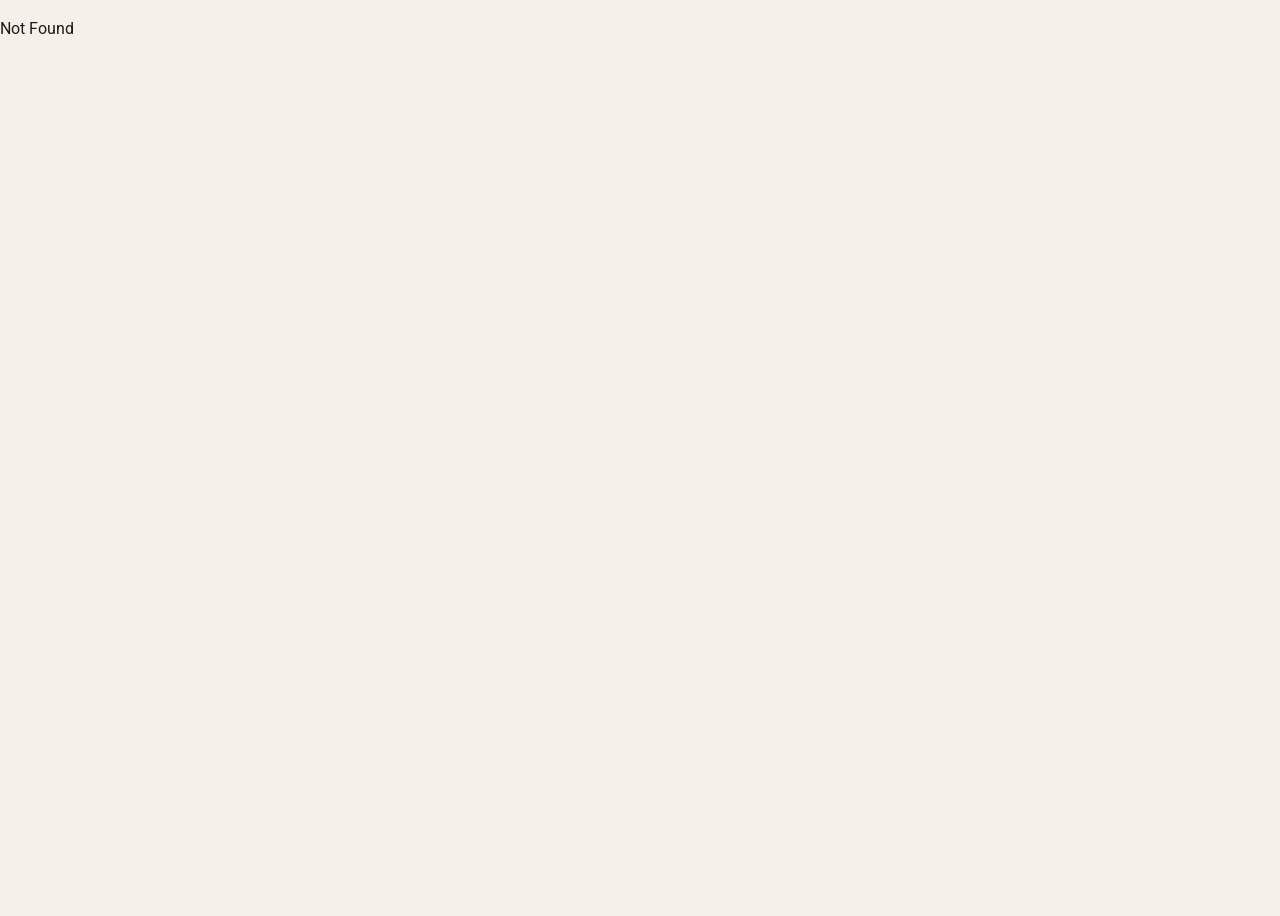
==== index.html @ 1083fa66 "deploy: BipulRaman/GetKundli@68a4580b5787d4c9319a51bc9ef25103ff5766f8" ====
<!doctype html>
<html lang="en">
  <head>
    <meta charset="UTF-8" />
    <meta name="viewport" content="width=device-width, initial-scale=1.0" />
    <link rel="icon" type="image/svg+xml" href="/favicon.svg" />
    <link rel="icon" href="https://cdn.bipul.in/bipul.in/images/favicon.ico" sizes="any" />
    <link rel="apple-touch-icon" href="/icons/icon-192.png" />
    <meta
      name="description"
      content="Generate a complete sidereal Vedic birth chart (Janma Kundli) — divisional charts, Vimshottari dashas, ashtakavarga, shadbala, yogas, doshas and Varshphal — as a clean, printable document. Runs entirely in your browser."
    />
    <meta
      name="keywords"
      content="kundli, janma kundli, vedic astrology, birth chart, horoscope, sidereal, navamsa, dasha, ashtakavarga, shadbala, varshphal, panchang"
    />
    <meta name="author" content="Kundli Maker" />
    <meta name="theme-color" content="#fffdfa" />
    <meta name="color-scheme" content="light" />

    <!-- PWA / installable app -->
    <meta name="mobile-web-app-capable" content="yes" />
    <meta name="apple-mobile-web-app-capable" content="yes" />
    <meta name="apple-mobile-web-app-status-bar-style" content="black-translucent" />
    <meta name="apple-mobile-web-app-title" content="Kundli" />

    <!-- Typography: Roboto across display and UI roles -->
    <link rel="preconnect" href="https://fonts.googleapis.com" />
    <link rel="preconnect" href="https://fonts.gstatic.com" crossorigin />
    <link
      href="https://fonts.googleapis.com/css2?family=Roboto:wght@300..700&display=swap"
      rel="stylesheet"
    />

    <!-- Open Graph -->
    <meta property="og:type" content="website" />
    <meta property="og:title" content="Kundli Maker · Vedic Birth Chart" />
    <meta
      property="og:description"
      content="Generate a complete sidereal Vedic birth chart with divisional charts, dashas, ashtakavarga, yogas and Varshphal — fully in your browser."
    />
    <meta property="og:locale" content="en" />

    <!-- Twitter -->
    <meta name="twitter:card" content="summary" />
    <meta name="twitter:title" content="Kundli Maker · Vedic Birth Chart" />
    <meta
      name="twitter:description"
      content="Generate a complete sidereal Vedic birth chart with divisional charts, dashas, ashtakavarga, yogas and Varshphal — fully in your browser."
    />

    <title>Kundli Maker · Vedic Birth Chart</title>
    <script type="module" crossorigin src="/assets/index-DnwUAm3T.js"></script>
    <link rel="stylesheet" crossorigin href="/assets/index-DA8Qo8K5.css">
  <link rel="manifest" href="/manifest.webmanifest"></head>
  <body>
    <div id="root"></div>
  </body>
</html>
---- assets/index-DA8Qo8K5.css ----
:root{--topbar-h: 64px;--page-w: 210mm;--iris-050: #fbf5f6;--iris-100: #f6eaec;--iris-200: #ecd3d8;--iris-300: #d5a3ac;--iris-400: #ad5c6b;--iris-500: #8a2d3b;--iris-600: #6d2230;--iris-700: #551a25;--aqua-400: #ad5c6b;--accent-rgb: 138, 45, 59;--star-100: #fdf7ea;--star-200: #f4e6c4;--star-300: #d8b76b;--star-400: #b08436;--star-500: #966d27;--gold-rgb: 176, 132, 54;--void-900: #140e0d;--void-800: #1c1513;--void-700: #241b19;--void-600: #2f2421;--void-500: #3b2e2a;--stage: #f5f1e9;--card: #fffdfa;--card-2: #fffdfa;--card-3: #f8f3ea;--tint: #faf7f1;--paper: #f7f1e6;--head: #f4eee3;--ink: #1d1a16;--ink-2: #6f665a;--ink-3: #9a9183;--hair: #e4ddcf;--hair-2: #f0eade;--d-1: #1d1a16;--d-2: #6f665a;--d-3: #9a9183;--d-line: #e4ddcf;--d-line-2: #f0eade;--danger: #a3282c;--ok: #3f6b43;--radius: 12px;--radius-sm: 8px;--radius-lg: 18px;--radius-xl: 24px;--radius-pill: 999px;--shadow-sm: 0 1px 2px rgba(61, 42, 33, .05), 0 1px 3px -1px rgba(61, 42, 33, .06);--shadow: 0 1px 2px rgba(61, 42, 33, .04), 0 4px 12px -4px rgba(61, 42, 33, .1), 0 12px 28px -16px rgba(61, 42, 33, .12);--shadow-lg: 0 2px 4px rgba(61, 42, 33, .04), 0 12px 28px -10px rgba(61, 42, 33, .14), 0 28px 56px -28px rgba(61, 42, 33, .2);--shadow-xl: 0 4px 8px rgba(46, 30, 24, .05), 0 24px 56px -18px rgba(46, 30, 24, .2), 0 56px 100px -50px rgba(46, 30, 24, .3);--glow-iris: 0 2px 6px -1px rgba(var(--accent-rgb), .28), 0 8px 22px -12px rgba(var(--accent-rgb), .5);--glow-star: 0 2px 6px -1px rgba(var(--gold-rgb), .3), 0 8px 22px -12px rgba(var(--gold-rgb), .5);--ring: 0 0 0 3px rgba(var(--accent-rgb), .18), 0 0 0 1px rgba(var(--accent-rgb), .55);--font-sans: Roboto, ui-sans-serif, system-ui, -apple-system, "Segoe UI", sans-serif;--font-display: Roboto, ui-sans-serif, system-ui, -apple-system, "Segoe UI", sans-serif;--font-mono: ui-monospace, "SF Mono", "Cascadia Mono", monospace;--ease: .18s cubic-bezier(.32, .72, 0, 1);--ease-out: cubic-bezier(.32, .72, 0, 1);--ease-entrance: cubic-bezier(.16, 1, .3, 1)}*{box-sizing:border-box}html{scroll-behavior:smooth;font-family:var(--font-sans)}body{margin:0;font-family:var(--font-sans);background:var(--stage);color:var(--ink);min-height:100vh;-webkit-font-smoothing:antialiased;text-rendering:optimizeLegibility}button,input,select,textarea,optgroup{font-family:inherit}::selection{background:#8a2d3b33}h1,h2,h3,h4{font-family:var(--font-display);font-weight:600;color:var(--ink);letter-spacing:-.015em;line-height:1.2;text-wrap:balance;margin:0 0 .4em}h1{font-size:clamp(2rem,1.4rem + 2.2vw,3.25rem);letter-spacing:-.028em;line-height:1.08}h2{font-size:clamp(1.5rem,1.2rem + 1.1vw,2.125rem);letter-spacing:-.022em;line-height:1.14}h3{font-size:1.25rem;letter-spacing:-.014em}h4{font-size:1.0625rem;letter-spacing:-.008em}h5,h6,strong,b,th{font-weight:600}.doc-render :is(h5,h6,strong,b,th){font-weight:700}p{line-height:1.65;text-wrap:pretty}table,input{font-variant-numeric:tabular-nums;font-feature-settings:"tnum" 1}.eyebrow{font-family:var(--font-sans);font-size:.6875rem;font-weight:600;letter-spacing:.14em;text-transform:uppercase;color:var(--ink-2)}*{scrollbar-width:thin;scrollbar-color:rgba(61,42,33,.28) transparent}*::-webkit-scrollbar{width:11px;height:11px}*::-webkit-scrollbar-thumb{background:#3d2a2147;border-radius:var(--radius-pill);border:3px solid transparent;background-clip:padding-box}*::-webkit-scrollbar-thumb:hover{background:var(--iris-400);background-clip:padding-box}.app{--topbar-h: 64px;display:grid;grid-template-columns:292px minmax(0,1fr);grid-template-rows:auto 1fr;grid-template-areas:"topbar topbar" "nav doc";align-items:start;min-height:100vh;background-color:var(--stage)}.landing{position:relative;min-height:calc(100vh - var(--topbar-h));overflow-x:hidden;color:var(--ink);background:radial-gradient(110% 80% at 100% 0%,#f6eaec,transparent 55%),radial-gradient(100% 90% at 0% 100%,#fdf7ea,transparent 55%),linear-gradient(160deg,#f9f5ee,#efe9dd)}.landing-page{position:relative;z-index:1;width:100%}.landing-bg{position:absolute;top:0;right:0;bottom:0;left:0;z-index:0;pointer-events:none;background-image:radial-gradient(1.5px 1.5px at 18% 22%,rgba(138,45,59,.2),transparent),radial-gradient(1.3px 1.3px at 62% 16%,rgba(138,45,59,.16),transparent),radial-gradient(1.4px 1.4px at 82% 40%,rgba(176,132,54,.2),transparent),radial-gradient(1.2px 1.2px at 36% 78%,rgba(138,45,59,.14),transparent),radial-gradient(1.2px 1.2px at 8% 64%,rgba(138,45,59,.12),transparent),radial-gradient(900px 600px at 88% 0%,rgba(138,45,59,.1),transparent 60%),radial-gradient(760px 560px at 4% 100%,rgba(176,132,54,.12),transparent 60%)}.landing-bg:before,.landing-bg:after{content:"";position:absolute;border-radius:50%;border:1px solid rgba(138,45,59,.12)}.landing-bg:before{width:820px;height:820px;right:-260px;top:-300px}.landing-bg:after{width:540px;height:540px;right:-110px;top:-150px;border-color:#b0843633}.landing-inner{width:100%;max-width:1140px;margin:0 auto;padding:clamp(4rem,8vw,7rem) 1.5rem clamp(4.5rem,8vw,7rem);display:grid;grid-template-columns:minmax(0,1.05fr) minmax(0,.95fr);gap:clamp(3rem,7vw,6rem);align-items:center}.landing-hero{min-width:0;animation:rise .7s var(--ease-out) both}.landing-brand{display:flex;align-items:center;gap:.85rem;margin-bottom:1.5rem}.landing-mark{width:3rem;height:3rem;flex:none;color:var(--star-400);filter:drop-shadow(0 6px 16px rgba(176,132,54,.4))}.landing-badge{display:inline-flex;align-items:center;gap:.4rem;background:#8a2d3b14;border:1px solid var(--d-line);color:var(--iris-600);font-size:.7rem;font-weight:600;letter-spacing:.2em;text-transform:uppercase;padding:.45rem .85rem;border-radius:var(--radius-pill);-webkit-backdrop-filter:blur(6px);backdrop-filter:blur(6px)}.landing-title{margin:0 0 1.1rem;font-family:var(--font-display);font-size:clamp(3rem,5.8vw,4.65rem);font-weight:600;line-height:1.03;letter-spacing:-.045em;color:var(--d-1);text-wrap:balance}.landing-title .accent{color:var(--iris-500)}.landing-tagline{margin:0 0 1.8rem;max-width:35rem;color:var(--d-2);font-size:1.09rem;line-height:1.7;text-wrap:pretty}.landing-actions{display:flex;align-items:center;flex-wrap:wrap;gap:.75rem;margin-bottom:2rem}.landing-primary,.landing-secondary{min-height:48px;display:inline-flex;align-items:center;justify-content:center;gap:.65rem;padding:.75rem 1.25rem;border-radius:var(--radius);font-weight:600;text-decoration:none;transition:transform var(--ease),box-shadow var(--ease),background-color var(--ease),border-color var(--ease);touch-action:manipulation}.landing-primary{color:#fff;background:linear-gradient(135deg,var(--iris-500),var(--iris-600));border:1px solid var(--iris-600);box-shadow:0 10px 24px #8a2d3b3d}.landing-primary:hover{transform:translateY(-2px);box-shadow:0 14px 30px #8a2d3b4d}.landing-primary:focus-visible,.landing-secondary:focus-visible{outline:3px solid rgba(138,45,59,.28);outline-offset:3px}.landing-secondary{color:var(--ink);background:#ffffffb3;border:1px solid var(--hair)}.landing-secondary:hover{border-color:#8a2d3b59;background:#fff}.landing-proof{display:flex;flex-wrap:wrap;gap:.65rem 1.25rem;color:var(--ink-2);font-size:.84rem}.landing-proof span{display:inline-flex;align-items:baseline;gap:.3rem}.landing-proof strong{color:var(--iris-600);font-size:1.05rem}.landing-preview{position:relative;min-width:0;overflow:hidden;border:1px solid rgba(255,255,255,.85);border-radius:24px;background:#ffffffd1;box-shadow:0 30px 80px #1d36542e,inset 0 1px #fff;-webkit-backdrop-filter:blur(16px);backdrop-filter:blur(16px);animation:rise .7s var(--ease-out) .08s both}.landing-preview:before{content:"";position:absolute;width:240px;height:240px;right:-100px;top:-120px;border-radius:50%;background:#b084361f;filter:blur(2px)}.preview-toolbar,.preview-tabs{position:relative;display:flex;align-items:center;justify-content:space-between;gap:1rem;padding:1rem 1.25rem;border-bottom:1px solid var(--hair-2)}.preview-brand{display:inline-flex;align-items:center;gap:.5rem;color:var(--ink);font-weight:600}.preview-mark{width:1.6rem;height:1.6rem;color:var(--star-400)}.preview-status{padding:.3rem .65rem;border-radius:var(--radius-pill);background:#2e7d3214;color:var(--ok);font-size:.72rem;font-weight:600}.preview-body{position:relative;padding:1.5rem;display:grid;grid-template-columns:minmax(180px,1fr) minmax(130px,.8fr);gap:1.4rem;align-items:center}.preview-chart{position:relative;width:min(100%,245px);aspect-ratio:1;margin:0 auto;border:2px solid rgba(138,45,59,.68);background:linear-gradient(145deg,#fff,#fdf9f3);box-shadow:inset 0 0 30px #8a2d3b0d}.chart-diamond{position:absolute;top:14.5%;right:14.5%;bottom:14.5%;left:14.5%;border:1px solid rgba(138,45,59,.46);transform:rotate(45deg)}.chart-diamond-inner{top:29.3%;right:29.3%;bottom:29.3%;left:29.3%;border-color:#b084368c}.chart-planet,.chart-center{position:absolute;color:var(--iris-600);font-size:.72rem;font-weight:600}.planet-sun{top:8%;left:46%;color:#d98700}.planet-moon{right:8%;top:47%}.planet-jupiter{bottom:8%;left:45%}.planet-saturn{left:8%;top:47%}.chart-center{top:0;right:0;bottom:0;left:0;display:grid;place-items:center;color:var(--ink-2);font-size:.68rem}.preview-details{display:grid;gap:.75rem}.preview-details div{min-width:0;padding:.75rem;border:1px solid var(--hair-2);border-radius:var(--radius);background:#ffffffb8}.preview-details span,.preview-details strong{display:block}.preview-details span{margin-bottom:.2rem;color:var(--ink-3);font-size:.68rem;font-weight:600;letter-spacing:.08em;text-transform:uppercase}.preview-details strong{color:var(--ink);font-size:.78rem;line-height:1.35}.preview-tabs{justify-content:flex-start;gap:1.2rem;border-top:1px solid var(--hair-2);border-bottom:0;color:var(--ink-3);font-size:.75rem;font-weight:600}.preview-tabs .is-active{color:var(--iris-600)}.landing-feature-section,.landing-journey,.landing-final-cta{position:relative;width:calc(100% - 3rem);max-width:1140px;margin:0 auto}.landing-feature-section{padding:clamp(4rem,8vw,6rem) 0;border-top:1px solid rgba(138,45,59,.12);scroll-margin-top:calc(var(--topbar-h) + 1rem)}.landing-section-head{max-width:680px;margin:0 auto 2.5rem;text-align:center}.landing-section-head h2,.journey-copy h2,.landing-final-cta h2{margin:0;color:var(--ink);font-family:var(--font-display);font-size:clamp(2rem,4vw,3rem);letter-spacing:-.035em;line-height:1.1;text-wrap:balance}.landing-section-head p,.journey-copy>p,.landing-final-cta p{margin:.85rem 0 0;color:var(--ink-2);font-size:1rem;line-height:1.65;text-wrap:pretty}.landing-feature-grid{display:grid;grid-template-columns:repeat(3,minmax(0,1fr));gap:1rem}.landing-feature-card{position:relative;min-width:0;padding:1.6rem;border:1px solid var(--hair);border-radius:var(--radius-lg);background:var(--card);box-shadow:var(--shadow-1);transition:transform var(--ease),border-color var(--ease),box-shadow var(--ease)}.landing-feature-card:after{content:"";position:absolute;left:1.6rem;right:1.6rem;bottom:0;height:2px;border-radius:2px;background:linear-gradient(90deg,var(--star-400),var(--iris-500));transform:scaleX(0);transform-origin:left;transition:transform var(--ease)}.landing-feature-card:hover{transform:translateY(-3px);border-color:#8a2d3b38;box-shadow:var(--shadow-2)}.landing-feature-card:hover:after{transform:scaleX(1)}@media (prefers-reduced-motion: reduce){.landing-feature-card:hover{transform:none}}.landing-feature-card h3{margin:1rem 0 .45rem;color:var(--ink);font-size:1.08rem}.landing-feature-card p{margin:0 0 1rem;min-height:4.2em;color:var(--ink-2);font-size:.9rem;line-height:1.55}.feature-meta{color:var(--iris-600);font-size:.76rem;font-weight:600}.landing-journey{display:grid;grid-template-columns:minmax(0,.8fr) minmax(0,1.2fr);gap:clamp(2rem,7vw,5rem);align-items:center;padding:clamp(4rem,8vw,6rem) clamp(1.5rem,5vw,4rem);border-radius:var(--radius-xl);background:linear-gradient(150deg,#201512,#2f1a1c 55%,#40202a);box-shadow:0 28px 64px #20151247;overflow:hidden}.landing-journey:before{content:"";position:absolute;inset:0 0 auto;height:1px;background:linear-gradient(90deg,transparent,var(--star-400),transparent);opacity:.55}.journey-copy h2,.landing-journey .landing-card-eyebrow{color:var(--paper)}.landing-journey .landing-card-eyebrow{color:var(--star-300)}.journey-copy>p{color:#faf7f1a8}.journey-steps{list-style:none;margin:0;padding:0;display:grid;gap:.75rem}.journey-steps li{display:grid;grid-template-columns:auto minmax(0,1fr);gap:1rem;align-items:start;padding:1rem;border:1px solid rgba(250,247,241,.1);border-radius:var(--radius);background:#faf7f10d}.journey-steps li>span{color:var(--star-300);font-size:.74rem;font-weight:600;letter-spacing:.08em;font-variant-numeric:tabular-nums}.journey-steps strong{display:block;color:var(--paper);font-size:.94rem}.journey-steps p{margin:.25rem 0 0;color:#faf7f199;font-size:.82rem;line-height:1.45}.landing-final-cta{margin-top:clamp(4rem,8vw,6rem);margin-bottom:clamp(4rem,8vw,6rem);padding:clamp(2rem,5vw,3.5rem);display:grid;grid-template-columns:auto minmax(0,1fr) auto;gap:1.5rem;align-items:center;border:1px solid rgba(138,45,59,.14);border-radius:var(--radius-xl);background:linear-gradient(135deg,var(--card) 0%,var(--tint) 60%,#f7ece0 100%);box-shadow:var(--shadow-2)}.final-cta-mark{width:4rem;height:4rem;color:var(--star-400);filter:drop-shadow(0 8px 18px rgba(176,132,54,.24))}.landing-final-cta h2{font-size:clamp(1.65rem,3vw,2.35rem)}.landing-footer{width:calc(100% - 3rem);max-width:1140px;margin:-2rem auto 0;padding:0 0 2.5rem;display:flex;justify-content:center;flex-wrap:wrap;gap:.5rem 1.25rem;color:var(--ink-3);font-size:.76rem}.landing-footer a{color:var(--iris-600);text-decoration:none}.landing-footer a:hover{text-decoration:underline}.legal-page{position:relative;min-height:calc(100vh - var(--topbar-h));padding:clamp(2rem,6vw,5rem) 1rem;background:radial-gradient(90% 60% at 100% 0%,#f6eaec,transparent 60%),radial-gradient(80% 60% at 0% 100%,#fdf7ea,transparent 60%),var(--stage)}.legal-card{width:100%;max-width:var(--page-w);margin:0 auto;padding:clamp(1.5rem,5vw,3.5rem);border:1px solid var(--hair);border-radius:20px;background:#ffffffeb;box-shadow:0 20px 60px #193c5a1a}.legal-head{padding-bottom:1.75rem;border-bottom:1px solid var(--hair)}.legal-head h1{margin:0;color:var(--ink);font-size:clamp(2.25rem,6vw,3.5rem);letter-spacing:-.04em;text-wrap:balance}.legal-head p{margin:.6rem 0 0;color:var(--ink-3);font-size:.82rem}.legal-card section{padding-top:1.5rem;scroll-margin-top:calc(var(--topbar-h) + 1rem)}.legal-card h2{margin:0 0 .65rem;color:var(--ink);font-size:1.15rem}.legal-card p,.legal-card li{color:var(--ink-2);font-size:.94rem;line-height:1.7}.legal-card p{margin:0}.legal-card ul{margin:0;padding-left:1.3rem}.legal-card li+li{margin-top:.4rem}.legal-card a{color:var(--iris-600)}.legal-actions{margin-top:2rem;padding-top:1.5rem;border-top:1px solid var(--hair);display:flex;align-items:center;justify-content:space-between;gap:1rem}.legal-actions>a:first-child{font-weight:600;text-decoration:none}.legal-actions .landing-primary{color:#fff}.lf-icon{display:inline-flex;align-items:center;justify-content:center;width:2.6rem;height:2.6rem;flex:none;border-radius:13px;color:var(--iris-500);background:linear-gradient(160deg,#8a2d3b1a,#8a2d3b05);border:1px solid var(--d-line);box-shadow:inset 0 1px #ffffffb3}.lf-icon svg{width:1.3rem;height:1.3rem}.landing-card{position:relative;min-width:0;background:linear-gradient(180deg,#ffffff,var(--card-2));border:1px solid rgba(255,255,255,.6);border-radius:var(--radius-lg);padding:2rem 1.9rem;box-shadow:var(--shadow-lg),inset 0 1px #ffffffe6;animation:rise .7s var(--ease-out) .08s both}.landing-card-eyebrow{display:block;font-size:.7rem;font-weight:600;letter-spacing:.18em;text-transform:uppercase;color:var(--iris-500);margin-bottom:.3rem}.landing-card .birth-form{background:transparent;border:none;box-shadow:none;padding:0}.hub{position:relative;min-height:calc(100vh - var(--topbar-h));padding:1.4rem 1.1rem 2.5rem;color:var(--ink);background:radial-gradient(110% 80% at 100% 0%,#f6eaec,transparent 55%),radial-gradient(100% 90% at 0% 100%,#fdf7ea,transparent 55%),linear-gradient(160deg,#f9f5ee,#efe9dd);overflow:hidden}.hub-shell{position:relative;z-index:1;width:100%;max-width:600px;margin:0 auto;display:flex;flex-direction:column;gap:1.2rem;animation:rise .5s cubic-bezier(.16,1,.3,1) both}.hub-head{display:flex;flex-direction:column;gap:.25rem}.hub-title{margin:0;font-family:var(--font-display);font-size:1.65rem;font-weight:600;letter-spacing:-.015em;line-height:1.12;color:var(--ink)}.hub-sub{margin:0;color:var(--ink-2);font-size:.96rem;line-height:1.5}.hub-card{background:linear-gradient(180deg,#ffffff,var(--card-2));border:1px solid var(--hair);border-radius:var(--radius-lg);padding:1.4rem;box-shadow:var(--shadow-lg),inset 0 1px #ffffffe6}.hub-card .birth-form{background:transparent;border:none;box-shadow:none;padding:0}@keyframes rise{0%{opacity:0;transform:translateY(16px)}to{opacity:1;transform:none}}@media (max-width: 880px){.landing-inner{grid-template-columns:minmax(0,1fr);gap:1.5rem;max-width:560px}.landing-card{scroll-margin-top:calc(var(--topbar-h) + .75rem);display:flex;flex-direction:column}}@media (max-width: 480px){.landing{padding:1.75rem 1rem 2.25rem}.landing-inner{gap:1.35rem}.landing-brand{gap:.6rem;margin-bottom:1.05rem}.landing-mark{width:2.35rem;height:2.35rem}.landing-badge{font-size:.62rem;letter-spacing:.14em;padding:.35rem .7rem}.landing-title{font-size:2.6rem;margin-bottom:.75rem}.landing-tagline{font-size:.95rem;line-height:1.55;margin-bottom:1.4rem}.lf-icon{width:2.2rem;height:2.2rem;border-radius:11px}.lf-icon svg{width:1.1rem;height:1.1rem}.landing-card{padding:1.25rem 1.1rem}}.app-nav{grid-area:nav;position:sticky;top:var(--topbar-h);align-self:start;height:calc(100vh - var(--topbar-h));overflow-y:auto;scrollbar-gutter:stable;padding:0 1.1rem 1.25rem;display:flex;flex-direction:column;gap:1.15rem;color:var(--d-1);background:#f9f5ee;border-right:1px solid var(--hair);scrollbar-color:rgba(61,42,33,.3) transparent}.app-nav::-webkit-scrollbar-thumb{background:#3d2a214d;background-clip:padding-box}.nav-pages{list-style:none;margin:0;padding:0;display:flex;flex-direction:column;gap:.15rem}.nav-group+.nav-group{margin-top:.9rem}.nav-group-label{margin:0 0 .3rem;padding:0 .7rem;color:var(--ink-3);font-size:.6875rem;font-weight:600;letter-spacing:.08em;text-transform:uppercase}.nav-group-items{list-style:none;margin:0;padding:0;display:flex;flex-direction:column;gap:.15rem}.nav-actions{display:flex;flex-direction:row;align-items:stretch;flex-wrap:nowrap;gap:.35rem;position:sticky;top:0;z-index:2;margin:0 -1.1rem;padding:1.1rem 1.1rem .75rem;background:#f9f5ee}.nav-new,.nav-list{display:inline-flex;align-items:center;justify-content:center;gap:.3rem;flex:1 1 0;min-width:0;border-radius:var(--radius-sm);padding:.4rem .45rem;font:inherit;font-size:.82rem;font-weight:600;letter-spacing:.01em;cursor:pointer;transition:background var(--ease),box-shadow var(--ease),transform var(--ease)}.nav-new{background:var(--iris-500);color:#fff;border:none;box-shadow:var(--glow-iris)}.nav-list{background:transparent;color:var(--iris-600);border:1px solid var(--d-line)}.nav-list:hover{background:#8a2d3b14;border-color:var(--iris-500)}.nav-list:active{transform:translateY(1px)}.nav-new svg,.nav-list svg{width:.95rem;height:.95rem;flex:none}.nav-actions .nav-tools{display:flex;align-items:stretch;gap:.35rem;flex:0 0 auto}.nav-new:hover{background:var(--iris-600);box-shadow:var(--shadow)}.nav-new:active{transform:translateY(1px);box-shadow:var(--shadow-sm)}.nav-tools{display:flex;align-items:center;gap:.25rem}.nav-tool{display:inline-flex;align-items:center;gap:.32rem;background:transparent;border:none;padding:.35rem .5rem;border-radius:var(--radius-sm);font:inherit;font-size:.75rem;font-weight:500;color:var(--d-2);cursor:pointer;transition:background var(--ease),color var(--ease)}.nav-tool svg{width:.9rem;height:.9rem;flex:none}.nav-tool:hover{background:#0000000a;color:var(--iris-600)}.nav-tool:disabled{opacity:.35;cursor:default}.nav-tool:disabled:hover{background:transparent;color:var(--d-2)}.nav-actions .nav-tool-icon{flex:0 0 auto;width:2.1rem;justify-content:center;gap:0;padding:0;border:1px solid var(--d-line);color:var(--d-3)}.nav-actions .nav-tool-icon svg{width:1rem;height:1rem}.nav-actions .nav-tool-icon:hover{background:var(--iris-200);border-color:var(--iris-300);color:var(--iris-600)}.nav-row{display:flex;align-items:stretch;gap:.1rem;padding-right:.3rem;border-radius:var(--radius-sm);transition:background var(--ease)}.nav-row:hover{background:#3d2a210d}.nav-row.active{background:#8a2d3b14}.nav-row.active:hover{background:#8a2d3b1f}.nav-row .nav-link{flex:1}.nav-link{position:relative;width:100%;display:flex;align-items:center;gap:.7rem;text-align:left;background:transparent;border:1px solid transparent;color:var(--ink-2);padding:.55rem .6rem;border-radius:var(--radius-sm);cursor:pointer;font:inherit;font-size:.9rem;font-weight:500;transition:all var(--ease)}.nav-label{min-width:0;overflow:hidden;text-overflow:ellipsis;white-space:nowrap}.nav-link:hover{color:var(--d-1)}.nav-link:hover .nav-ic{color:var(--iris-600)}.nav-link.active{color:var(--iris-600);font-weight:600}.nav-link.active:before{content:"";position:absolute;left:-.35rem;top:.42rem;bottom:.42rem;width:2px;border-radius:2px;background:var(--star-400)}.nav-ic{display:inline-flex;align-items:center;justify-content:center;width:1.35rem;height:1.35rem;flex:none;color:var(--ink-3);transition:color var(--ease)}.nav-ic svg{width:1.05rem;height:1.05rem}.nav-link.active .nav-ic{color:var(--iris-500)}.nav-num{font-size:.75rem;font-weight:600;font-variant-numeric:tabular-nums}.nav-toggle{flex:none;width:1.7rem;height:1.7rem;align-self:center;display:inline-flex;align-items:center;justify-content:center;background:transparent;border:none;border-radius:50%;color:var(--d-3);cursor:pointer;transition:background var(--ease),color var(--ease)}.nav-toggle:hover{background:#0000000f;color:var(--iris-600)}.nav-row.active .nav-toggle{color:var(--iris-600)}.nav-row.active .nav-toggle:hover{background:#8a2d3b29}.nav-caret{display:inline-block;width:.48rem;height:.48rem;border-right:2px solid currentColor;border-bottom:2px solid currentColor;border-radius:1px;transform:rotate(-45deg);transition:transform var(--ease)}.nav-caret.open{transform:rotate(45deg)}.nav-sub{list-style:none;margin:.1rem 0 .35rem 1rem;padding:.1rem 0 .1rem .85rem;display:flex;flex-direction:column;gap:.05rem;border-left:1px solid var(--d-line)}.nav-sublink{width:100%;text-align:left;background:transparent;border:none;color:#00000094;padding:.36rem .55rem;border-radius:8px;cursor:pointer;font:inherit;font-size:.8rem;transition:all var(--ease)}.nav-sublink:hover{background:#0000000a;color:#000000c7}.nav-sublink.active{background:#8a2d3b1a;color:var(--iris-600);font-weight:600}@keyframes panel-in{0%{opacity:0;transform:translateY(10px) scale(.99)}to{opacity:1;transform:translateY(0) scale(1)}}.doc-edit{width:min(580px,100%);margin:0 auto;display:flex;flex-direction:column;background:linear-gradient(180deg,#ffffff,var(--card-2));border:1px solid var(--hair);border-radius:var(--radius-lg);box-shadow:var(--shadow-lg);overflow:hidden;animation:panel-in .3s var(--ease-out) both}.doc-edit-head{display:flex;align-items:center;justify-content:space-between;padding:1.2rem 1.4rem .95rem;border-bottom:1px solid var(--hair-2)}.doc-edit-head strong{font-family:var(--font-display);font-size:1.2rem;font-weight:600;color:var(--ink)}.doc-edit-body{padding:1.3rem 1.4rem 1.4rem}.doc{grid-area:doc;padding:1.75rem 2rem 3rem;min-width:0}.doc-render{display:flex;flex-direction:column;align-items:center}.doc-render .kundli-doc{width:100%;display:flex;flex-direction:column;align-items:center;gap:2rem;counter-reset:doc-page}.kp-doc-table,.kp-doc-table>tbody,.kp-doc-table>tbody>tr,.kp-doc-table>tbody>tr>td{display:contents}.kp-doc-tfoot{display:none}.doc-page{width:210mm;min-height:297mm;max-width:100%;background:#fff;border:1px solid var(--hair);border-radius:6px;box-shadow:var(--shadow);padding:.6in .7in .45in;scroll-margin-top:calc(var(--topbar-h) + 1rem);display:flex;flex-direction:column;counter-increment:doc-page}.doc-page>.doc-page-no{margin-top:auto}.page-num:before{content:attr(data-label) " " counter(doc-page)}.doc-tabbar{width:210mm;max-width:100%;margin:0 auto 1.25rem;display:flex;align-items:flex-end;gap:.75rem;border-bottom:1px solid var(--hair)}.doc-tabs{flex:1 1 auto;min-width:0;display:flex;gap:.35rem}.doc-tabbar>.doc-menu{margin-bottom:0}.doc-tab{-webkit-appearance:none;-moz-appearance:none;appearance:none;background:none;border:none;border-bottom:2px solid transparent;margin-bottom:-1px;padding:.65rem .9rem;display:inline-flex;align-items:center;gap:.5rem;font:inherit;font-size:.92rem;font-weight:500;color:var(--ink-2);cursor:pointer;border-radius:var(--radius-sm) var(--radius-sm) 0 0;transition:color .15s ease,background .15s ease,border-color .15s ease}.doc-tab:hover{color:var(--ink);background:var(--card-3)}.doc-tab:focus-visible{outline:none;box-shadow:var(--ring)}.doc-tab.is-active{color:var(--iris-500);border-bottom-color:var(--iris-500)}.doc-tab svg{flex:none;opacity:.8}.doc-tab-badge{font-size:.68rem;font-weight:600;letter-spacing:.04em;text-transform:uppercase;padding:.12rem .42rem;border-radius:var(--radius-pill)}.doc-tab-badge.is-pending{background:var(--star-200);color:var(--star-500)}.report-panel{display:flex;flex-direction:column;align-items:center}.doc-bar-btn{-webkit-appearance:none;-moz-appearance:none;appearance:none;display:inline-flex;align-items:center;justify-content:center;width:2.3rem;height:2.3rem;flex:none;padding:0;border-radius:50%;border:none;background:var(--iris-500);font:inherit;color:#fff;cursor:pointer;box-shadow:var(--glow-iris);transition:background .15s ease,box-shadow .15s ease}.doc-bar-btn:hover:not(:disabled){background:var(--iris-600)}.doc-bar-btn:focus-visible{outline:none;box-shadow:var(--ring)}.doc-bar-btn:disabled{opacity:.55;cursor:default;box-shadow:none}.doc-bar-btn svg{flex:none}.doc-menu{position:relative;flex:none}.doc-menu-pop{width:214px}.doc-bar-btn[aria-expanded=true]{background:var(--iris-600)}.report-btn{-webkit-appearance:none;-moz-appearance:none;appearance:none;border:none;background:var(--iris-500);color:#fff;font:inherit;font-size:.92rem;font-weight:500;padding:.6rem 1.15rem;border-radius:var(--radius-pill);box-shadow:var(--glow-iris);cursor:pointer;transition:background .15s ease,box-shadow .15s ease}.report-btn:hover:not(:disabled){background:var(--iris-600)}.report-btn:focus-visible{outline:none;box-shadow:var(--ring)}.report-btn:disabled{opacity:.55;cursor:default;box-shadow:none}.report-empty{width:210mm;max-width:100%;background:var(--card);border:1px solid var(--hair);border-radius:var(--radius);box-shadow:var(--shadow);padding:clamp(1.6rem,4vw,2.75rem);text-align:center}.report-empty-title{margin:0 0 .5rem;font-family:var(--font-display);font-size:1.35rem;font-weight:600;color:var(--ink)}.report-empty-text{margin:0 auto 1.5rem;max-width:46ch;color:var(--ink-2);font-size:.95rem;line-height:1.65}.report-empty>:last-child{margin-bottom:0}.report-checking-spinner{display:block;width:1.5rem;height:1.5rem;margin:0 auto .9rem;border:2px solid var(--hair);border-top-color:var(--iris-500);border-radius:50%;animation:place-search-spin .7s linear infinite}@media (prefers-reduced-motion: reduce){.report-checking-spinner{animation-duration:2.4s}}.report-doc{--ink: #1d1a16;--muted: #6f665a;--faint: #9a9183;--accent: #8a2d3b;--gold: #b08436;--hair: #e4ddcf;--tint: #faf7f1;--head: #f4eee3;display:flex;flex-direction:column;align-items:center;gap:2rem;width:100%;color:var(--ink);font-family:Calibri,Segoe UI,Candara,Trebuchet MS,sans-serif;font-size:13.5px;line-height:1.55;-webkit-font-smoothing:antialiased;counter-reset:doc-page}.report-page{width:210mm;min-height:297mm;max-width:100%;background:#fff;border:1px solid var(--hair);border-radius:6px;box-shadow:var(--shadow);padding:.6in .7in .45in;display:flex;flex-direction:column;counter-increment:doc-page}.report-page-body{flex:1 0 auto}.report-page-body>:first-child{margin-top:0}.report-page-foot{display:flex;justify-content:space-between;align-items:baseline;gap:1rem;margin-top:1.6rem;padding-top:.6rem;border-top:1px solid var(--hair);color:var(--faint);font-size:.66rem;letter-spacing:.1em;text-transform:uppercase}.report-page-foot .doc-foot-brand{text-transform:none;letter-spacing:.04em}.report-page-foot a{color:var(--accent);text-decoration:none}.report-page-foot a:hover{text-decoration:underline}.report-doc h1{margin:0 0 1.6rem;padding-bottom:1rem;border-bottom:2px solid var(--accent);font-size:2rem;font-weight:600;letter-spacing:.01em}.report-doc h2{position:relative;margin:2rem 0 .95rem;padding-bottom:.35rem;border-bottom:1px solid var(--hair);font-size:.95rem;font-weight:700;text-transform:uppercase;letter-spacing:.12em;color:var(--accent)}.report-doc h2:after{content:"";position:absolute;left:0;bottom:-1px;width:2.4rem;height:2px;background:var(--gold)}.report-doc h3{margin:1.4rem 0 .3rem;font-size:1rem;font-weight:700}.report-doc h4{margin:1.1rem 0 .3rem;font-size:.82rem;font-weight:700;text-transform:uppercase;letter-spacing:.07em;color:var(--muted)}.report-doc p{margin:.4rem 0 .75rem}.report-doc :is(ul,ol){margin:.4rem 0 .9rem;padding-left:1.3rem}.report-doc li{margin-bottom:.25rem}.report-table-scroll{overflow-x:auto;-webkit-overflow-scrolling:touch;margin:.5rem 0 1.2rem}.report-doc table{width:100%;margin:0;border-collapse:collapse;font-size:.8rem}.report-doc thead th{background:var(--head);color:var(--accent);text-transform:uppercase;letter-spacing:.05em;font-size:.68rem;font-weight:700;text-align:left;padding:.45rem .35rem;border-bottom:1.5px solid var(--accent)}.report-doc td{padding:.35rem;border-bottom:1px solid var(--hair);text-align:left;vertical-align:top}.report-doc tbody tr:nth-child(2n) td{background:var(--tint)}.report-doc blockquote{margin:.5rem 0 1rem;padding:.15rem 0 .15rem .9rem;border-left:2px solid var(--gold);color:var(--muted);font-style:italic}.report-doc hr{margin:1.6rem 0;border:none;border-top:1px solid var(--hair)}.report-doc code{font-family:var(--font-mono);font-size:.85em;background:var(--tint);padding:.1em .35em;border-radius:4px}.report-doc pre{margin:.5rem 0 1rem;padding:.8rem 1rem;background:var(--tint);border:1px solid var(--hair);border-radius:var(--radius-sm);overflow-x:auto}.report-doc pre code{background:none;padding:0}@media screen and (max-width: 860px){.report-page{padding:1.4rem 1.1rem 1.2rem;min-height:0}.report-doc{gap:1.2rem}.report-table-scroll>table{width:auto;min-width:100%;font-size:.74rem}.report-doc :is(thead th,td){padding:.34rem .3rem}.doc-tabbar{gap:.35rem;margin-bottom:1rem}.doc-tab{padding:.6rem .5rem;font-size:.86rem;gap:.35rem}.doc-tab-badge{font-size:.62rem;padding:.1rem .34rem}}.bd-section{display:flex;justify-content:center;margin-bottom:2rem;scroll-margin-top:calc(var(--topbar-h) + 1rem)}.bd-card{width:210mm;max-width:100%;background:var(--card);border:1px solid var(--hair);border-radius:var(--radius);box-shadow:var(--shadow);padding:clamp(1.2rem,3vw,2rem)}.bd-title{margin:0 0 .2rem;font-family:var(--font-display);font-size:1.5rem;font-weight:600;letter-spacing:-.01em;color:var(--ink)}.bd-sub{margin:0 0 1.25rem;color:var(--ink-2);font-size:.9rem}.bd-card .birth-form{background:transparent;border:none;box-shadow:none;padding:0}.bd-summary{display:flex;flex-direction:column;gap:1.15rem}.bd-facts{margin:0;display:grid;grid-template-columns:minmax(0,1fr);gap:.9rem 1.5rem}.bd-fact{min-width:0;display:flex;flex-direction:column;gap:.15rem}.bd-fact-wide{grid-column:1 / -1}@media (min-width: 44rem){.bd-facts{grid-template-columns:repeat(3,minmax(0,1fr))}.bd-fact-span2{grid-column:span 2}}.bd-fact dt{font-size:.72rem;font-weight:600;letter-spacing:.08em;text-transform:uppercase;color:var(--ink-3)}.bd-fact dd{margin:0;font-size:.95rem;color:var(--ink);overflow-wrap:anywhere}.bd-fact-name dd{font-size:1.05rem;font-weight:600}.bd-fact-muted{color:var(--ink-3);font-size:.85em}.bd-head{display:flex;align-items:flex-start;justify-content:space-between;gap:1rem}.bd-head-text{min-width:0}.bd-edit-btn{flex:none;display:inline-flex;align-items:center;justify-content:center;width:2.2rem;height:2.2rem;border-radius:50%;border:1px solid var(--hair);background:var(--card);color:var(--iris-600);cursor:pointer;transition:background var(--ease),border-color var(--ease)}.bd-edit-btn:hover{background:#8a2d3b14;border-color:var(--iris-400)}.bd-edit-btn.is-active{background:#8a2d3b1a;border-color:var(--iris-400)}.bf-fields{display:flex;flex-direction:column;gap:.95rem;border:none;margin:0;padding:0;min-width:0}.bf-fields:disabled input,.bf-fields:disabled select{background:var(--card-3);color:var(--ink);-webkit-text-fill-color:var(--ink);opacity:1;cursor:default;border-color:var(--hair)}.bf-fields:disabled .style-choice-radio{opacity:.6;cursor:default}.bf-fields:disabled .style-choice-radio.active{opacity:1}.app-topbar{grid-area:topbar;position:sticky;top:0;z-index:55;height:var(--topbar-h);display:flex;align-items:center;gap:.9rem;padding:0 1.1rem 0 1.4rem;color:var(--d-1);background:#fffdfadb;backdrop-filter:saturate(180%) blur(14px);-webkit-backdrop-filter:saturate(180%) blur(14px);border-bottom:1px solid var(--hair);box-shadow:0 1px #b0843629,0 6px 20px -14px #3d2a2180}@supports not (backdrop-filter: blur(1px)){.app-topbar{background:var(--card)}}.topbar-menu{display:none;flex:none;width:2.4rem;height:2.4rem;align-items:center;justify-content:center;background:#8a2d3b14;border:1px solid var(--d-line);border-radius:10px;cursor:pointer}.topbar-brand{flex:0 1 auto;display:flex;align-items:center;gap:.65rem;min-width:0;text-decoration:none;color:inherit;cursor:pointer;transition:opacity var(--ease)}.topbar-brand:hover{opacity:.82}.topbar-mark{width:2.3rem;height:2.3rem;flex:none;color:var(--star-400);filter:drop-shadow(0 3px 10px rgba(176,132,54,.35))}.topbar-wordmark{display:flex;flex-direction:column;gap:.02rem;min-width:0;line-height:1.12}.topbar-wordmark h1{margin:0;font-family:var(--font-display);font-size:1.18rem;font-weight:600;letter-spacing:-.01em;color:var(--d-1);white-space:nowrap;overflow:hidden;text-overflow:ellipsis}.topbar-wordmark span{color:var(--d-3);font-size:.62rem;letter-spacing:.12em;text-transform:uppercase}.topbar-context{display:none;align-items:center;gap:.75rem;min-width:0}.topbar-context-rule{width:1px;height:1.6rem;background:var(--hair);flex:none}.topbar-context-text{display:flex;flex-direction:column;min-width:0}.topbar-context-name{color:var(--ink);font-size:.9375rem;font-weight:600;letter-spacing:-.012em;line-height:1.2;white-space:nowrap;overflow:hidden;text-overflow:ellipsis}.topbar-context-meta{color:var(--ink-3);font-size:.75rem;font-variant-numeric:tabular-nums;white-space:nowrap;overflow:hidden;text-overflow:ellipsis}@media (min-width: 60rem){.topbar-context{display:flex}}.topbar-actions{margin-left:auto;display:flex;align-items:center;gap:.6rem;flex:none}.topbar-quick{display:flex;align-items:center;gap:.4rem;flex:none}.topbar-icon-btn{display:inline-flex;align-items:center;justify-content:center;width:2.3rem;height:2.3rem;flex:none;border-radius:50%;border:1px solid var(--d-line);background:#8a2d3b14;color:var(--iris-600);text-decoration:none;cursor:pointer;transition:background var(--ease),color var(--ease),box-shadow var(--ease)}.topbar-icon-btn:hover{background:#8a2d3b29;box-shadow:var(--shadow-sm)}.topbar-icon-btn:focus-visible{outline:none;box-shadow:var(--ring)}.account-menu{position:relative;flex:none}.account-trigger{display:inline-flex;align-items:center;justify-content:center;width:2.3rem;height:2.3rem;padding:0;border-radius:50%;border:1px solid var(--d-line);background:#8a2d3b14;color:var(--iris-600);cursor:pointer;transition:background var(--ease),border-color var(--ease),transform var(--ease)}.account-trigger:hover{background:#8a2d3b24;border-color:var(--iris-400)}.account-trigger:active{transform:scale(.96)}.account-trigger.is-user{background:var(--iris-500);border-color:transparent;color:#fff;box-shadow:var(--glow-iris)}.account-trigger svg{width:1.2rem;height:1.2rem}.account-signin{display:inline-flex;align-items:center;gap:.45rem;height:2.3rem;padding:0 1.05rem;border-radius:var(--radius-sm);border:1px solid transparent;background:var(--iris-500);color:#fff;font:inherit;font-size:.875rem;font-weight:500;letter-spacing:.02857em;text-transform:uppercase;cursor:pointer;box-shadow:var(--glow-iris);transition:background var(--ease),box-shadow var(--ease)}.account-signin:hover{background:var(--iris-600);box-shadow:var(--shadow)}.account-signin:active{box-shadow:var(--shadow-sm)}.account-signin svg{width:1.05rem;height:1.05rem}.account-pop,.doc-menu-pop{position:absolute;top:calc(100% + .5rem);right:0;z-index:80;width:244px;background:linear-gradient(180deg,#ffffff,var(--card-2));border:1px solid var(--hair);border-radius:var(--radius);box-shadow:var(--shadow-lg);padding:.5rem;animation:account-pop-in .18s var(--ease-out) both}@keyframes account-pop-in{0%{opacity:0;transform:translateY(-6px) scale(.98)}to{opacity:1;transform:none}}.account-pop-head{display:flex;align-items:center;gap:.65rem;padding:.5rem .55rem}.account-pop-head.column{flex-direction:column;align-items:flex-start;gap:.15rem;width:100%}.account-pop-label{font-size:.68rem;font-weight:600;letter-spacing:.06em;text-transform:uppercase;color:var(--ink-3)}.account-pop-name{max-width:100%;font-size:.92rem;font-weight:600;color:var(--ink);white-space:nowrap;overflow:hidden;text-overflow:ellipsis}.account-pop-email{max-width:100%;font-size:.8rem;font-weight:400;color:var(--ink-3);white-space:nowrap;overflow:hidden;text-overflow:ellipsis}.account-pop-sep{height:1px;background:var(--hair);margin:.4rem .25rem}.account-plan{padding:.35rem .55rem}.account-plan span{display:inline-flex;padding:.18rem .48rem;border-radius:999px;background:#8a2d3b1a;color:var(--iris-600);font-size:.72rem;font-weight:600}.account-version{width:100%;display:flex;align-items:center;gap:.6rem;padding:.5rem .55rem;color:var(--ink-2);font-size:.78rem;font-weight:400;letter-spacing:.01em;cursor:default;-webkit-user-select:none;user-select:none}.account-version svg{width:1.05rem;height:1.05rem;flex:none;color:var(--ink-2)}.account-item,.doc-menu-item{width:100%;display:flex;align-items:center;gap:.6rem;padding:.6rem .55rem;border:none;background:transparent;border-radius:var(--radius-sm);color:var(--ink);font:inherit;font-size:.88rem;font-weight:400;text-align:left;text-decoration:none;box-sizing:border-box;cursor:pointer;transition:background var(--ease),color var(--ease)}.account-item svg,.doc-menu-item svg{width:1.05rem;height:1.05rem;flex:none;color:var(--ink-3)}.account-item:hover,.doc-menu-item:hover{background:#8a2d3b14;color:var(--iris-600)}.account-item:hover svg,.doc-menu-item:hover svg{color:var(--iris-500)}.account-item.danger{color:var(--danger)}.account-item.danger svg{color:var(--danger)}.account-item.danger:hover{background:#df51681a;color:var(--danger)}.account-item.danger:hover svg{color:var(--danger)}.totp-qr{display:flex;align-items:center;justify-content:center;padding:.75rem;background:#fff;border:1px solid var(--d-line);border-radius:var(--radius-sm);align-self:center}.totp-qr img{display:block;width:220px;height:220px}.totp-qr-placeholder{width:220px;height:220px;display:flex;align-items:center;justify-content:center;color:var(--ink-3);font-size:.85rem}.totp-secret{display:flex;flex-direction:column;gap:.3rem;text-align:center}.totp-secret-label{font-size:.8rem;color:var(--ink-3)}.totp-secret-code{font-family:ui-monospace,SFMono-Regular,Menlo,monospace;font-size:.95rem;letter-spacing:.08em;word-break:break-all;color:var(--ink);background:#0000000a;border-radius:var(--radius-sm);padding:.4rem .6rem}.totp-reset{border-top:1px solid var(--d-line);padding-top:.75rem;display:flex;flex-direction:column;gap:.5rem;align-items:center;text-align:center}.totp-reset-warn{margin:0;font-size:.82rem;color:var(--ink-3)}.auth-link.danger{color:var(--danger)}.topbar-sep{flex:none;width:1px;height:1.65rem;background:var(--d-line)}.topbar-save{background:transparent;border:none;color:var(--iris-600);font:inherit;font-size:.875rem;font-weight:500;letter-spacing:.02857em;text-transform:uppercase;padding:.4rem .7rem;border-radius:var(--radius-sm);cursor:pointer;transition:background var(--ease)}.topbar-save:hover:not(:disabled){background:#8a2d3b14}.topbar-save:disabled{opacity:.5;cursor:default}.topbar-print{display:inline-flex;align-items:center;gap:.4rem;background:transparent;border:1px solid rgba(138,45,59,.5);color:var(--iris-600);font:inherit;font-size:.875rem;font-weight:500;letter-spacing:.02857em;text-transform:uppercase;padding:.35rem .85rem;border-radius:var(--radius-sm);cursor:pointer;transition:background var(--ease),border-color var(--ease)}.topbar-print:hover{background:#8a2d3b14;border-color:var(--iris-500)}.topbar-print:active{background:#8a2d3b29}.export-menu{position:relative;flex:none}.export-trigger{display:inline-flex;align-items:center;justify-content:center;width:2.3rem;height:2.3rem;padding:0;flex:none;background:#8a2d3b14;border:1px solid var(--d-line);border-radius:50%;color:var(--iris-600);cursor:pointer;transition:background var(--ease),box-shadow var(--ease)}.export-trigger:hover{background:#8a2d3b29;box-shadow:var(--shadow-sm)}.export-trigger:focus-visible{outline:none;box-shadow:var(--ring)}.export-trigger[aria-expanded=true]{background:var(--iris-500);border-color:var(--iris-500);color:#fff}.export-trigger>svg{flex:none}.export-pop{position:absolute;top:calc(100% + .4rem);right:0;z-index:80;min-width:12.5rem;background:var(--card);border:1px solid var(--hair);border-radius:var(--radius-sm);box-shadow:var(--shadow-lg);padding:.3rem;animation:account-pop-in .16s var(--ease-out) both}.export-item{width:100%;display:flex;align-items:center;gap:.6rem;padding:.55rem .6rem;background:transparent;border:none;border-radius:6px;color:var(--d-1);font:inherit;font-size:.875rem;text-align:left;cursor:pointer;transition:background var(--ease)}.export-item:hover{background:#0000000a}.export-item svg{flex:none;color:var(--iris-600)}.nav-backdrop{display:none}@media (max-width: 860px){.app{grid-template-columns:minmax(0,1fr);grid-template-areas:"topbar" "doc"}.doc{padding:1.1rem}.doc-page{padding:1.4rem 1.1rem 2rem}.topbar-menu{display:inline-flex}.topbar-wordmark span{display:none}.topbar-actions{gap:.4rem}.topbar-print,.topbar-save{padding-left:.7rem;padding-right:.7rem;font-size:.78rem}.mobile-menu-icon,.mobile-menu-icon:before,.mobile-menu-icon:after{content:"";display:block;width:1.15rem;height:2px;background:var(--d-1);border-radius:2px;transition:transform var(--ease),opacity var(--ease)}.mobile-menu-icon{position:relative}.mobile-menu-icon:before{position:absolute;top:-6px}.mobile-menu-icon:after{position:absolute;top:6px}.nav-open .mobile-menu-icon{background:transparent}.nav-open .mobile-menu-icon:before{transform:translateY(6px) rotate(45deg)}.nav-open .mobile-menu-icon:after{transform:translateY(-6px) rotate(-45deg)}.app-nav{position:fixed;top:0;left:0;bottom:0;height:100dvh;width:min(86vw,332px);z-index:70;transform:translate(-100%);transition:transform .32s cubic-bezier(.16,1,.3,1);box-shadow:var(--shadow-lg);overflow-y:auto}.app-nav.open{transform:translate(0)}.nav-backdrop{display:block;position:fixed;top:0;right:0;bottom:0;left:0;z-index:65;background:#0706109e;-webkit-backdrop-filter:blur(2px);backdrop-filter:blur(2px);opacity:0;pointer-events:none;transition:opacity .32s var(--ease)}.nav-open .nav-backdrop{opacity:1;pointer-events:auto}.nav-link{padding:.72rem .6rem;font-size:.96rem}.nav-toggle{width:2.75rem;height:2.75rem}.nav-ic{width:1.85rem;height:1.85rem}.nav-sublink{padding:.6rem;font-size:.88rem}.nav-tool{padding:.5rem .4rem;font-size:.8rem}}body.nav-locked{overflow:hidden}.pwa-install-backdrop,.pwa-update-backdrop{position:fixed;top:0;right:0;bottom:0;left:0;z-index:2000;display:grid;place-items:center;padding:1rem;background:#140a10b8;-webkit-backdrop-filter:blur(5px);backdrop-filter:blur(5px)}.pwa-install-dialog{width:min(100%,26rem);overflow:hidden;border:1px solid rgb(255 255 255 / 10%);border-radius:1.25rem;background:var(--surface, #fff);color:var(--ink, #24151a);box-shadow:0 1.5rem 5rem #00000059}.pwa-install-head{position:relative;display:flex;align-items:center;gap:1rem;padding:1.75rem 3rem 2.25rem 1.5rem;background:linear-gradient(135deg,#8a2d3b,#4d1722);color:#fff}.pwa-install-logo{width:3.25rem;height:3.25rem;flex:none}.pwa-install-head h2{margin:0 0 .25rem}.pwa-install-head p{margin:0;opacity:.84}.pwa-install-close{position:absolute;top:.7rem;right:.75rem;width:2rem;height:2rem;border:0;border-radius:50%;background:transparent;color:inherit;font-size:1.15rem;cursor:pointer}.pwa-install-close:hover{background:#ffffff24}.pwa-install-body{padding:1.25rem 1.5rem .75rem}.pwa-install-body ul{display:grid;gap:.75rem;margin:0;padding:0;list-style:none}.pwa-install-guide{margin-top:1.25rem;padding:.9rem 1rem;border-radius:.75rem;background:#8a2d3b14}.pwa-install-guide p{margin:.4rem 0 0;font-size:.9rem}.pwa-install-actions{display:flex;align-items:center;gap:.4rem;padding:.8rem 1rem 1rem}.pwa-install-actions span{flex:1}.pwa-install-actions button{border:0;border-radius:var(--radius-pill);padding:.6rem .75rem;background:transparent;color:#702331;font:inherit;font-size:.82rem;font-weight:650;cursor:pointer}.pwa-install-actions button:hover{background:#8a2d3b14}.pwa-install-actions .primary{padding-inline:1.15rem;background:#8a2d3b;color:#fff}.pwa-update-backdrop{z-index:2100;text-align:center;background:#1d1a1670}.pwa-update-card{width:min(100%,23rem);padding:2.25rem 2rem 1.75rem;border:1px solid var(--hair);border-radius:var(--radius-lg);background:var(--card-2);box-shadow:var(--shadow-lg),inset 0 1px #ffffffe6;animation:pwa-update-in .32s var(--ease-out) both}.pwa-update-mark{width:3.25rem;height:3.25rem;margin:0 auto 1.25rem;color:var(--star-400);filter:drop-shadow(0 3px 10px rgba(var(--gold-rgb),.35));animation:pwa-update-breathe 2.4s var(--ease-out) infinite}.pwa-update-mark svg{width:100%;height:100%}.pwa-update-card h2{margin:0 0 .4rem;color:var(--ink);font-size:1.3rem;letter-spacing:-.018em}.pwa-update-card p{margin:0;color:var(--ink-2);font-size:.9rem;line-height:1.5;text-wrap:pretty}.pwa-update-progress{position:relative;height:3px;margin-top:1.75rem;overflow:hidden;border-radius:var(--radius-pill);background:rgba(var(--accent-rgb),.12)}.pwa-update-progress:before,.pwa-update-progress:after{content:"";position:absolute;top:0;bottom:0;border-radius:inherit;background:linear-gradient(90deg,rgba(var(--gold-rgb),.9),var(--iris-500) 55%,var(--iris-600))}.pwa-update-progress:before{animation:topbar-progress-a 2.1s cubic-bezier(.65,.815,.735,.395) infinite}.pwa-update-progress:after{animation:topbar-progress-b 2.1s cubic-bezier(.165,.84,.44,1) 1.15s infinite}@keyframes pwa-update-in{0%{opacity:0;transform:translateY(.5rem) scale(.97)}to{opacity:1;transform:none}}@keyframes pwa-update-breathe{0%,to{opacity:.72;transform:scale(.95)}50%{opacity:1;transform:scale(1)}}@media (prefers-reduced-motion: reduce){.pwa-update-card,.pwa-update-mark{animation:none}.pwa-update-progress:before,.pwa-update-progress:after{animation-duration:4s}}@media (max-width: 420px){.pwa-install-actions{flex-wrap:wrap}.pwa-install-actions span{display:none}}@page{size:A4;margin:14mm}@media print{body{background:#fff}.app{display:block;background:#fff}.app-nav{display:none}.no-print{display:none!important}.doc{padding:0}.doc-render,.doc-render .kundli-doc{display:block;gap:0}.report-panel,.report-doc{display:block}.report-page{width:100%;min-height:0;height:auto;max-width:none;border:none;border-radius:0;box-shadow:none;margin:0;padding:0;display:block;break-after:page;page-break-after:always}.report-page:last-child{break-after:auto;page-break-after:auto}.report-doc tr{break-inside:avoid}.report-table-scroll{overflow:visible;margin:.5rem 0 1.2rem}.report-table-scroll>table,.report-doc table{width:100%;min-width:0;font-size:.8rem}.report-doc :is(thead th,td){padding:.35rem}.report-doc thead th{padding:.45rem .35rem}.kp-doc-table{display:table;width:100%;border-collapse:collapse}.kp-doc-table>tbody{display:table-row-group}.kp-doc-table>tbody>tr{display:table-row}.kp-doc-table>tbody>tr>td{display:table-cell;padding:0;vertical-align:top}.kp-doc-tfoot{display:table-footer-group}.kp-running-foot{margin-top:4mm;padding-top:2mm;border-top:1px solid #e4ddcf;font-family:Calibri,Segoe UI,Candara,sans-serif;font-size:7.5pt;color:#6f665a;letter-spacing:.04em}.kp-running-foot .doc-foot-brand a{color:#6f665a;text-decoration:none}.doc-page{width:100%;min-height:0;height:auto;max-width:none;border:none;border-radius:0;box-shadow:none;margin:0;padding:0;break-after:page;page-break-after:always}.doc-page:last-child{break-after:auto;page-break-after:auto}.doc-page-no,.kp-foot{display:none!important}*{-webkit-print-color-adjust:exact;print-color-adjust:exact}.kp-chart,.kp-table tr,.kp-drow{break-inside:avoid}.kundli-doc h2,.kundli-doc h3,.kundli-doc h4{break-after:avoid}}.birth-form{background:linear-gradient(180deg,var(--card),var(--card-2));border:1px solid var(--hair);border-radius:var(--radius);padding:1.4rem;display:flex;flex-direction:column;gap:.95rem;box-shadow:var(--shadow-sm)}.birth-form button.primary{align-self:flex-start;width:auto;padding-left:1.5rem;padding-right:1.5rem}.form-panels{display:grid}.form-panels>*{grid-area:1 / 1}.panel-hidden{display:none}.field{display:flex;flex-direction:column;gap:.35rem;flex:1 1 0;min-width:0}.field-row{display:flex;flex-direction:row;gap:.8rem;align-items:flex-start}.field label{font-size:.78rem;color:var(--ink-2);font-weight:500;letter-spacing:.005em;white-space:nowrap;overflow:hidden;text-overflow:ellipsis}.field input,.field select{width:100%;background:var(--tint);border:1px solid var(--hair);border-radius:var(--radius-sm);color:var(--ink);padding:.68rem .72rem;font:inherit;font-size:.94rem;transition:border-color var(--ease),box-shadow var(--ease),background var(--ease)}.field input::placeholder{color:var(--ink-3)}.field input:hover,.field select:hover{border-color:var(--iris-300);background:var(--card)}.field-row input{padding-left:.55rem;padding-right:.4rem}.segment-group{display:flex;align-items:center;gap:.4rem;width:100%;flex-wrap:wrap}.segment-group .seg{flex:0 0 auto;width:3.1em;text-align:center;padding-left:.35rem;padding-right:.35rem;font-variant-numeric:tabular-nums;letter-spacing:.08em}.segment-group .seg-year{width:4.6em}.segment-group .seg-ampm{flex:0 0 auto;width:auto;min-width:3.9em;margin-left:.15rem;background:var(--card);border:1px solid var(--hair);border-radius:var(--radius-sm);color:var(--ink);padding:.62rem .5rem;font:inherit;font-size:.92rem;text-align:center;transition:border-color var(--ease),box-shadow var(--ease),background var(--ease)}.segment-group .seg-ampm:hover{border-color:var(--iris-300)}.segment-group .seg-ampm:focus{outline:none;border-color:var(--iris-500);box-shadow:inset 0 0 0 1px var(--iris-500)}.seg-sep{flex:none;color:var(--ink-3);font-weight:600;font-size:1rem;-webkit-user-select:none;user-select:none}.place-search{position:relative;width:100%}.place-search input{width:100%;background:var(--card);border:1px solid var(--hair);border-radius:var(--radius-sm);color:var(--ink);padding:.62rem 2.2rem .62rem .65rem;font:inherit;font-size:.92rem;transition:border-color var(--ease),box-shadow var(--ease),background var(--ease)}.place-search input:hover{border-color:var(--iris-300)}.place-search input:focus{outline:none;border-color:var(--iris-500);box-shadow:inset 0 0 0 1px var(--iris-500)}.place-search-spinner{position:absolute;top:50%;right:.7rem;width:.95rem;height:.95rem;margin-top:-.5rem;border:2px solid var(--hair);border-top-color:var(--iris-500);border-radius:50%;animation:place-search-spin .7s linear infinite;pointer-events:none}@keyframes place-search-spin{to{transform:rotate(360deg)}}.place-search-list{position:absolute;z-index:40;top:calc(100% + .25rem);left:0;right:0;margin:0;padding:.25rem;list-style:none;max-height:16rem;overflow-y:auto;background:var(--card);border:1px solid var(--hair);border-radius:var(--radius-sm);box-shadow:var(--shadow-lg)}.place-search-item{display:flex;flex-direction:column;gap:.1rem;padding:.45rem .55rem;border-radius:var(--radius-sm);cursor:pointer}.place-search-item.active{background:#8a2d3b1a}.place-search-name{font-size:.9rem;font-weight:600;color:var(--ink)}.place-search-detail{font-size:.76rem;color:var(--ink-3);overflow:hidden;text-overflow:ellipsis;white-space:nowrap}.place-search-empty,.place-search-credit{padding:.45rem .55rem;font-size:.74rem;color:var(--ink-3)}.place-search-credit{border-top:1px solid var(--hair);text-align:right}.place-search-credit a{color:inherit;text-decoration:none}.place-search-credit a:hover{text-decoration:underline}.field-error{margin:.3rem 0 0;font-size:.76rem;line-height:1.35;color:var(--danger)}.coord-modal{width:min(30rem,calc(100vw - 2rem));display:flex;flex-direction:column;gap:.9rem}.coord-modal-head h2{margin:0 0 .3rem;font-size:1.1rem;font-weight:600;color:var(--ink)}.coord-modal-head p{margin:0;font-size:.8rem;line-height:1.45;color:var(--ink-3)}.coord-modal .field input,.coord-modal .field select{width:100%;background:var(--card);border:1px solid var(--hair);border-radius:var(--radius-sm);color:var(--ink);padding:.62rem .65rem;font:inherit;font-size:.92rem}.coord-modal .field input:focus,.coord-modal .field select:focus{outline:none;border-color:var(--iris-500);box-shadow:inset 0 0 0 1px var(--iris-500)}.coord-modal-actions{display:flex;justify-content:flex-end;align-items:center;gap:.6rem;margin-top:.2rem}.coord-modal-cancel{background:none;border:1px solid var(--hair);border-radius:var(--radius-sm);padding:.55rem 1.1rem;font:inherit;font-size:.88rem;color:var(--ink-2);cursor:pointer}.coord-modal-cancel:hover{border-color:var(--iris-300);color:var(--ink)}.coord-modal .primary{margin-top:0;padding:.55rem 1.4rem}.coord-summary{display:flex;align-items:center;gap:.5rem;margin-top:.35rem;min-width:0}.coord-summary-text{flex:1 1 auto;min-width:0;display:flex;flex-wrap:wrap;gap:0 .3rem;font-size:.78rem;line-height:1.5;color:var(--ink-3);font-variant-numeric:tabular-nums}.coord-summary-part{white-space:nowrap}.coord-summary-part--tz{white-space:normal;min-width:0}.coord-summary-empty{color:var(--ink-3);opacity:.85}.coord-summary-edit{flex:0 0 auto;align-self:center;display:inline-flex;align-items:center;justify-content:center;width:1.75rem;height:1.75rem;padding:0;background:none;border:1px solid transparent;border-radius:50%;color:var(--iris-500);cursor:pointer;transition:color var(--ease),background var(--ease),border-color var(--ease)}.coord-summary-edit:hover{color:var(--iris-600, var(--iris-500));background:#8a2d3b1f;border-color:var(--iris-400)}.coord-summary-edit.active{color:var(--iris-500);border-color:var(--iris-400);background:#8a2d3b1a}@media (max-width: 560px){.field-row{flex-wrap:wrap}.field-row>.field{flex:1 1 9rem}.coord-summary{align-items:center}.coord-summary-edit{width:2rem;height:2rem}.place-search input{font-size:16px}.place-search-list{max-height:52vh}.place-search-item{padding:.6rem .55rem}.place-search-detail{white-space:normal;overflow:visible;text-overflow:clip;line-height:1.35}}.field input[type=date],.field input[type=time]{-moz-appearance:auto;appearance:auto;-webkit-appearance:auto}.field input[type=date]::-webkit-calendar-picker-indicator,.field input[type=time]::-webkit-calendar-picker-indicator{opacity:1;cursor:pointer;width:1.5rem;height:1.5rem;margin-left:.15rem;border-radius:50%;background-repeat:no-repeat;background-position:center;background-size:1.05rem 1.05rem;transition:background-color var(--ease)}.field input[type=date]::-webkit-calendar-picker-indicator{background-image:url("data:image/svg+xml,<svg xmlns='http://www.w3.org/2000/svg' viewBox='0 0 24 24' fill='none' stroke='%238a2d3b' stroke-width='2' stroke-linecap='round' stroke-linejoin='round'><rect x='3' y='4.5' width='18' height='16' rx='2'/><path d='M3 9.5h18M8 2.5v4M16 2.5v4'/></svg>")}.field input[type=time]::-webkit-calendar-picker-indicator{background-image:url("data:image/svg+xml,<svg xmlns='http://www.w3.org/2000/svg' viewBox='0 0 24 24' fill='none' stroke='%238a2d3b' stroke-width='2' stroke-linecap='round' stroke-linejoin='round'><circle cx='12' cy='12' r='9'/><path d='M12 7v5l3.5 2'/></svg>")}.field input[type=date]::-webkit-calendar-picker-indicator:hover,.field input[type=time]::-webkit-calendar-picker-indicator:hover{background-color:#8a2d3b1f}.field input[type=date]::-webkit-inner-spin-button,.field input[type=date]::-webkit-outer-spin-button,.field input[type=time]::-webkit-inner-spin-button,.field input[type=time]::-webkit-outer-spin-button{-webkit-appearance:none;-moz-appearance:none;appearance:none;margin:0}.field input:focus,.field select:focus{outline:none;border-color:var(--iris-500);box-shadow:0 0 0 3px #8a2d3b24;background:var(--card)}button.primary{margin-top:.7rem;display:inline-flex;align-items:center;justify-content:center;gap:.5rem;background:linear-gradient(180deg,var(--iris-400) -40%,var(--iris-500) 45%);color:#fff;border:none;border-radius:var(--radius-sm);padding:.72rem 1.4rem;font:inherit;font-weight:600;font-size:.9375rem;letter-spacing:-.003em;cursor:pointer;box-shadow:var(--glow-iris);transition:background var(--ease),box-shadow var(--ease),transform var(--ease)}button.primary:hover{background:var(--iris-600);box-shadow:var(--shadow-2)}button.primary:active{transform:translateY(1px);box-shadow:var(--shadow-sm)}button.primary:focus-visible{outline:none;box-shadow:var(--ring)}button.primary:disabled{background:var(--iris-300);box-shadow:none;cursor:not-allowed}.style-choice{display:flex;gap:.55rem;flex-wrap:wrap}.style-choice .style-choice-radio{display:inline-flex;align-items:center;gap:.45rem;font-size:.88rem;color:var(--ink-2);cursor:pointer;padding:.5rem .9rem;border:1px solid var(--hair);border-radius:999px;background:var(--card);transition:all var(--ease);text-transform:none;letter-spacing:normal;white-space:nowrap}.style-choice .style-choice-radio input{width:auto;margin:0;padding:0;flex:none;accent-color:var(--iris-500);cursor:pointer}.style-choice .style-choice-radio:hover{border-color:var(--iris-300);color:var(--ink)}.style-choice .style-choice-radio.active{color:var(--iris-600);border-color:var(--iris-400);background:#8a2d3b14;font-weight:600}.form-shell{display:flex;flex-direction:column;gap:.95rem}.form-tabs{display:flex;gap:1.6rem;border-bottom:1px solid var(--hair)}.form-tab{position:relative;flex:0 0 auto;font:inherit;font-size:.9rem;font-weight:600;padding:.55rem .15rem;margin-bottom:-1px;background:transparent;border:none;border-bottom:2px solid transparent;color:var(--ink-3);cursor:pointer;transition:color var(--ease),border-color var(--ease)}.form-tab:hover{color:var(--ink)}.form-tab.active{color:var(--iris-600);border-bottom-color:var(--iris-500)}.form-tab:focus-visible{outline:2px solid var(--iris-300);outline-offset:2px;border-radius:2px}.recents-panel{padding:0}.recents-toolbar{display:flex;align-items:center;gap:.55rem;margin-bottom:.6rem}.recents-search{position:relative;display:flex;align-items:center;flex:1 1 auto;min-width:0}.recents-empty-state{display:flex;flex-direction:column;align-items:center;padding:1.25rem .5rem 2rem}.recents-empty-state .recents-empty{padding-bottom:.25rem}.recents-search>svg{position:absolute;left:.7rem;color:var(--ink-3);pointer-events:none}.recents-search-input{width:100%;padding:.55rem 3rem .55rem 2.2rem;border:1px solid var(--hair);border-radius:var(--radius-sm);background:var(--card);color:var(--ink);font:inherit;font-size:.9rem;transition:border-color var(--ease),box-shadow var(--ease),background var(--ease)}.recents-search-input::placeholder{color:var(--ink-3)}.recents-search-input:focus{outline:none;border-color:var(--iris-400);box-shadow:var(--ring);background:#fff}.recents-search-count{position:absolute;right:.55rem;padding:.1rem .5rem;border-radius:999px;background:#8a2d3b1f;color:var(--ink-3);font-size:.7rem;font-weight:600;pointer-events:none}.recents-more{margin:.55rem 0 0;text-align:center;color:var(--ink-3);font-size:.78rem}.recents-empty{margin:0;padding:1.75rem .5rem;text-align:center;color:var(--ink-3);font-size:.9rem}.recents-list{max-height:60vh;overflow-y:auto;overflow-x:clip;list-style:none;margin:0;padding:0;display:flex;flex-direction:column;gap:.4rem}.recents-item{display:flex;align-items:stretch;gap:.35rem;padding-right:2px}.recents-load{flex:1;display:flex;flex-direction:column;align-items:flex-start;gap:.15rem;background:var(--card);border:1px solid var(--hair);border-radius:var(--radius-sm);padding:.6rem .7rem;cursor:pointer;text-align:left;color:var(--ink);transition:border-color var(--ease),background var(--ease),transform var(--ease)}.recents-load:hover{border-color:var(--iris-300);background:var(--card-2);transform:translate(2px)}.recents-name{font-weight:600;font-size:.92rem}.recents-meta{font-size:.78rem;color:var(--ink-3);font-variant-numeric:tabular-nums}.recents-remove{display:inline-flex;align-items:center;justify-content:center;background:var(--card);border:1px solid var(--hair);border-radius:var(--radius-sm);color:var(--ink-3);cursor:pointer;padding:0 .6rem;line-height:1;transition:color var(--ease),border-color var(--ease),background var(--ease)}.recents-remove:hover{color:var(--danger);border-color:var(--danger);background:#df516814}.error{color:var(--danger);margin-top:.75rem;font-size:.9rem}.loading{margin-top:.75rem;font-size:.9rem;color:var(--muted, #6f665a);display:inline-flex;align-items:center;gap:.5rem}.loading:before{content:"";width:.85rem;height:.85rem;border:2px solid currentColor;border-top-color:transparent;border-radius:50%;animation:kundli-spin .7s linear infinite}@keyframes kundli-spin{to{transform:rotate(360deg)}}.app-error{max-width:32rem;margin:4rem auto;padding:2rem;text-align:center}.app-error h1{font-size:1.4rem;margin-bottom:.5rem}.app-error p{color:var(--muted, #6f665a);margin-bottom:1.25rem;word-break:break-word}.landing-account{position:absolute;top:clamp(1rem,3vw,2rem);right:clamp(1rem,3vw,2rem);z-index:5;display:flex;align-items:center;gap:.5rem}.landing-signin-banner{display:flex;align-items:center;gap:.85rem;width:100%;text-align:left;margin:0;padding:1rem 1.1rem;border-radius:var(--radius-sm);border:1px solid rgba(138,45,59,.3);background:linear-gradient(135deg,#8a2d3b1a,#b0843614);color:var(--ink);cursor:pointer;transition:border-color var(--ease),box-shadow var(--ease),transform var(--ease)}.landing-signin-banner:hover{border-color:var(--iris-400);box-shadow:var(--glow-iris);transform:translateY(-1px)}@media (max-width: 440px){.app-topbar{gap:.55rem;padding:0 .75rem}.topbar-actions,.topbar-quick{gap:.5rem}.topbar-icon-btn,.export-trigger,.account-trigger,.topbar-menu,.topbar-mark{width:2.75rem;height:2.75rem}.app-topbar:has(.topbar-menu) .topbar-wordmark{display:none}.export-pop{min-width:min(15rem,calc(100vw - 1.5rem));padding:.4rem}.account-pop{width:min(17rem,calc(100vw - 1.5rem));padding:.4rem}.export-item,.account-item,.account-version{gap:.75rem;padding:.8rem .7rem;font-size:.95rem}.export-item svg,.account-item svg,.account-version svg{width:1.2rem;height:1.2rem}.account-pop-head{padding:.7rem}.account-pop-sep{margin:.5rem .25rem}}@media (max-width: 480px){.landing-signin-banner{gap:.65rem;padding:.65rem .7rem;margin-bottom:1.1rem}}.modal-backdrop{position:fixed;top:0;right:0;bottom:0;left:0;z-index:60;display:flex;align-items:center;justify-content:center;padding:1.25rem;overflow-y:auto;overscroll-behavior:contain;background:#07060f9e;-webkit-backdrop-filter:blur(4px);backdrop-filter:blur(4px);animation:modal-fade var(--ease) both}@keyframes modal-fade{0%{opacity:0}to{opacity:1}}.modal{position:relative;width:100%;max-width:26rem;margin:auto;background:linear-gradient(180deg,#ffffff,var(--card-2));border:1px solid var(--hair);border-radius:var(--radius-lg);box-shadow:var(--shadow-lg);padding:1.75rem;animation:modal-rise var(--ease-out) both}@keyframes modal-rise{0%{opacity:0;transform:translateY(12px) scale(.98)}to{opacity:1;transform:none}}.modal-close{position:absolute;top:.75rem;right:.85rem;width:2rem;height:2rem;border:none;background:transparent;color:var(--ink-3);font-size:1.5rem;line-height:1;border-radius:50%;cursor:pointer;transition:background var(--ease),color var(--ease)}.modal-close:hover{background:var(--card-3);color:var(--ink)}.confirm-backdrop{z-index:70}.confirm-modal{max-width:23rem;padding:1.6rem;display:flex;flex-direction:column;gap:1.35rem}.confirm-head h2{font-family:var(--font-display);font-size:1.2rem;margin:0 0 .4rem;color:var(--ink)}.confirm-head p{margin:0;font-size:.88rem;line-height:1.55;color:var(--ink-2)}.confirm-head strong{color:var(--ink);font-weight:600}.confirm-actions{display:flex;justify-content:flex-end;align-items:center;gap:.6rem}.confirm-cancel{background:none;border:1px solid var(--hair);border-radius:var(--radius-sm);padding:.55rem 1.1rem;font:inherit;font-size:.88rem;color:var(--ink-2);cursor:pointer;transition:border-color var(--ease),color var(--ease)}.confirm-cancel:hover{border-color:var(--iris-300);color:var(--ink)}.confirm-cancel:focus-visible{outline:none;box-shadow:var(--ring)}.confirm-go{border:none;border-radius:var(--radius-sm);padding:.55rem 1.2rem;font:inherit;font-size:.88rem;font-weight:600;color:#fff;background:linear-gradient(180deg,var(--iris-400) -40%,var(--iris-500) 45%);cursor:pointer;transition:filter var(--ease),box-shadow var(--ease)}.confirm-go.danger{background:var(--danger)}.confirm-go:hover{filter:brightness(1.08)}.confirm-go:focus-visible{outline:none;box-shadow:0 0 0 2px var(--card-3),0 0 0 4px rgba(var(--accent-rgb),.75)}.confirm-go.danger:focus-visible{box-shadow:0 0 0 2px var(--card-3),0 0 0 4px #a3282cd9}.auth-head h2,.account-details-head h2{font-family:var(--font-display);font-size:1.4rem;margin:0 0 .35rem;color:var(--ink)}.auth-head p,.account-details-head p{margin:0 0 1.25rem;color:var(--ink-2);font-size:.9rem;line-height:1.5}.account-details-form{display:flex;flex-direction:column;gap:1rem}.account-details-form label{display:flex;flex-direction:column;gap:.4rem}.account-details-form label>span{color:var(--ink-2);font-size:.82rem;font-weight:600}.account-details-form input,.account-details-form select{width:100%;min-width:0;padding:.7rem .85rem;border:1px solid var(--hair);border-radius:var(--radius-sm);background:#fff;color:var(--ink);font:inherit}.account-details-form input:focus,.account-details-form select:focus{outline:none;border-color:var(--iris-400);box-shadow:var(--ring)}.account-phone-row{display:grid;grid-template-columns:minmax(0,1.4fr) minmax(0,1fr);gap:.75rem}.account-facts{margin:0 0 1.25rem;display:flex;flex-direction:column}.account-fact{display:grid;grid-template-columns:6.5rem minmax(0,1fr);gap:.75rem;align-items:baseline;padding:.6rem 0;border-bottom:1px solid var(--hair)}.account-fact:last-child{border-bottom:none}.account-fact dt{color:var(--ink-2);font-size:.82rem;font-weight:600}.account-fact dd{margin:0;color:var(--ink);font-size:.95rem;overflow-wrap:anywhere}.account-fact dd.is-unset{color:var(--ink-3)}.account-details-actions{display:flex;justify-content:flex-end;align-items:center;gap:.6rem}.account-details-actions .auth-submit{width:auto;margin:0}@media (max-width: 480px){.account-phone-row{grid-template-columns:1fr}}.plan-terms{display:flex;width:fit-content;margin:.9rem auto .25rem;gap:.15rem;padding:.2rem;border:1px solid var(--hair);border-radius:999px;background:var(--card)}.plan-term{-webkit-appearance:none;-moz-appearance:none;appearance:none;border:0;cursor:pointer;padding:.35rem .95rem;border-radius:999px;background:transparent;color:var(--ink-2);font:inherit;font-size:.8rem;font-weight:600}.plan-term:hover{color:var(--ink)}.plan-term.is-active{background:var(--iris-100);color:var(--iris-700)}.plan-term:focus-visible{outline:2px solid var(--iris-400);outline-offset:1px}.plan-grid{flex:1 1 auto;min-height:0;overflow-y:auto;-webkit-overflow-scrolling:touch;list-style:none;margin:0;padding:.15rem;display:grid;grid-template-columns:repeat(auto-fit,minmax(11.5rem,1fr));gap:.75rem}.plan-card{display:flex;flex-direction:column;gap:.35rem;padding:.85rem .9rem;border:1px solid var(--hair);border-radius:var(--radius);background:var(--card)}.plan-card.is-current{border-color:var(--iris-400);box-shadow:var(--ring)}.plan-card-head{display:flex;align-items:center;justify-content:space-between;gap:.5rem}.plan-name{font-family:var(--font-display);font-size:1.02rem;font-weight:600;color:var(--ink)}.plan-current-tag{flex:none;padding:.1rem .4rem;border-radius:999px;background:#8a2d3b1f;color:var(--iris-600);font-size:.62rem;font-weight:600;letter-spacing:.04em;text-transform:uppercase}.plan-price{font-size:1.05rem;font-weight:600;color:var(--ink)}.plan-price span{font-size:.78rem;font-weight:500;color:var(--ink-3)}.plan-price-alt{display:flex;align-items:center;flex-wrap:wrap;gap:.3rem;font-size:.74rem;color:var(--ink-3)}.plan-price-was{color:var(--ink-3);opacity:.75}.plan-price-total{font-weight:600;color:var(--ink-2)}.plan-save{padding:.08rem .38rem;border-radius:999px;background:#3a7d5a24;color:#2f6a4b;font-size:.66rem;font-weight:600;letter-spacing:.02em;white-space:nowrap}.plan-desc{margin:.15rem 0 .35rem;font-size:.78rem;line-height:1.45;color:var(--ink-2)}.plan-caps{list-style:none;margin:0;padding:0;display:flex;flex-direction:column;gap:.3rem;border-top:1px solid var(--hair);padding-top:.55rem}.plan-caps li{display:flex;align-items:center;justify-content:space-between;gap:.6rem;font-size:.79rem}.plan-cap-label{color:var(--ink-2)}.plan-cap-value{display:inline-flex;align-items:center;flex:none;font-weight:600;color:var(--ink)}.plan-mark{width:1rem;height:1rem}.plan-mark.yes{color:var(--ok)}.plan-mark.no{color:var(--ink-3)}.subscription-note{flex:none;margin:.9rem 0 0;font-size:.78rem;color:var(--ink-3);line-height:1.5}.plan-cta{flex:none;display:flex;align-items:center;justify-content:space-between;gap:.9rem;flex-wrap:wrap;margin-top:.9rem;padding:.8rem .9rem;border:1px solid var(--hair);border-radius:var(--radius);background:var(--card)}.plan-cta-copy{display:flex;flex-direction:column;gap:.15rem;min-width:12rem;flex:1 1 16rem}.plan-cta-copy strong{font-family:var(--font-display);font-size:.95rem;color:var(--ink)}.plan-cta-copy span{font-size:.8rem;color:var(--ink-3);line-height:1.45}.plan-cta-action{flex:none;padding:.5rem .9rem;border:1px solid var(--iris-500);border-radius:var(--radius-sm);font-size:.82rem;font-weight:600;color:var(--iris-600);text-decoration:none;white-space:nowrap;transition:background .15s ease,color .15s ease}.plan-cta-action:hover,.plan-cta-action:focus-visible{background:var(--iris-500);color:#fff}@media (max-width: 30rem){.plan-cta-action{width:100%;text-align:center}}.settings-page{min-height:calc(100vh - var(--topbar-h));padding:1.75rem 2rem 3rem}.settings-shell{max-width:var(--page-w);margin:0 auto;display:flex;flex-direction:column;gap:.9rem}.settings-card{padding:1.4rem 1.5rem 1.5rem;border:1px solid var(--hair);border-radius:var(--radius);background:var(--card)}.settings-head h1{font-family:var(--font-display);font-size:1.4rem;margin:0 0 .35rem;color:var(--ink)}.settings-head p{margin:0 0 1.25rem;color:var(--ink-2);font-size:.9rem;line-height:1.5}.settings-card .plan-grid{flex:none;min-height:auto;overflow:visible}.plan-summary{margin-bottom:1.1rem}.plan-summary-head{display:flex;align-items:center;flex-wrap:wrap;gap:.6rem}.plan-summary-name{font-family:var(--font-display);font-size:1.25rem;color:var(--ink)}.plan-summary-note{margin:.45rem 0 0;color:var(--ink-2);font-size:.9rem;line-height:1.5}.plan-status{padding:.15rem .55rem;border-radius:999px;border:1px solid var(--hair);background:var(--iris-050);color:var(--ink-2);font-size:.75rem;letter-spacing:.02em;text-transform:uppercase}.plan-status-active{border-color:#bcd9c4;background:#eef7f0;color:#2f6b45}.plan-status-lapsed{border-color:#e5c3c3;background:#fbeeee;color:#8f3a3a}.account-fact dd.is-overdue{color:#8f3a3a}@media (max-width: 860px){.settings-page,.admin-page{padding:1.1rem 1.1rem 3rem}.settings-card{padding:1.15rem 1rem 1.25rem}}.admin-page{min-height:calc(100vh - var(--topbar-h));padding:1.75rem 2rem 3rem}.admin-shell{max-width:var(--page-w);margin:0 auto;display:flex;flex-direction:column;gap:1rem}.admin-shell.is-wide{max-width:74rem;gap:1.15rem}.admin-icon{width:1.05rem;height:1.05rem;flex:none;fill:none;stroke:currentColor;stroke-width:1.5;stroke-linecap:round;stroke-linejoin:round}.admin-console{display:flex;flex-direction:column;gap:.85rem;padding:1.4rem 1.5rem 1.5rem;border:1px solid var(--hair);border-radius:var(--radius);background:var(--card);box-shadow:var(--shadow)}.admin-console .settings-head p,.admin-bar-id .settings-head p{margin-bottom:0}.admin-capabilities{list-style:none;margin:.35rem 0 0;padding:.9rem 0 0;border-top:1px solid var(--hair);display:flex;flex-direction:column;gap:.6rem}.admin-capabilities li{display:flex;align-items:center;gap:.6rem;font-size:.85rem;color:var(--ink-2)}.admin-capabilities .admin-icon{color:var(--iris-500)}.admin-console-note{margin:0;font-size:.78rem;color:var(--ink-3)}.admin-bar{display:flex;flex-wrap:wrap;align-items:flex-end;justify-content:space-between;gap:1rem}.admin-bar-id{display:flex;flex-direction:column;gap:.4rem}.admin-bar-search{display:flex;align-items:center;gap:.5rem;flex:1 1 22rem;max-width:32rem}.admin-bar-search .admin-search{flex:1 1 auto}.admin-clear{flex:none;padding:.6rem .9rem;border:1px solid var(--d-line);border-radius:8px;background:transparent;color:var(--ink-2);font:inherit;font-size:.82rem;font-weight:600;cursor:pointer;transition:background var(--ease),color var(--ease)}.admin-clear:hover{background:rgba(var(--accent-rgb),.07);color:var(--iris-600)}.admin-search{display:flex;align-items:stretch;gap:.6rem}.admin-search-field{position:relative;flex:1 1 auto;min-width:0;display:flex;align-items:center}.admin-search-field .admin-icon{position:absolute;left:.75rem;color:var(--ink-3);pointer-events:none}.admin-search input{width:100%;min-width:0;padding:.7rem .85rem .7rem 2.35rem;border:1px solid var(--hair);border-radius:var(--radius-sm);background:var(--card);color:var(--ink);font:inherit}.admin-form input,.admin-form select{width:100%;min-width:0;padding:.65rem .8rem;border:1px solid var(--hair);border-radius:var(--radius-sm);background:var(--card);color:var(--ink);font:inherit}.admin-search input:focus,.admin-form input:focus,.admin-form select:focus{outline:none;border-color:var(--iris-400);box-shadow:var(--ring)}.admin-search .auth-submit{flex:none;padding:.7rem 1.4rem}.admin-alert{margin:0;padding:.7rem .9rem;border-radius:var(--radius-sm);font-size:.85rem}.admin-alert.is-error{border:1px solid rgba(var(--accent-rgb),.28);background:var(--iris-100);color:var(--iris-700)}.admin-alert.is-ok{border:1px solid rgba(var(--gold-rgb),.35);background:rgba(var(--gold-rgb),.12);color:var(--ink)}.admin-subject{display:grid;grid-template-columns:auto 1fr auto;align-items:center;gap:.5rem 1rem;padding:1.1rem 1.25rem;border:1px solid rgba(var(--gold-rgb),.34);border-radius:var(--radius);background:linear-gradient(180deg,rgba(var(--gold-rgb),.09),var(--card) 62%);box-shadow:var(--shadow)}.admin-subject-mark{grid-row:span 2;width:3rem;height:3rem;display:grid;place-items:center;border-radius:50%;background:var(--iris-500);color:#fff;font-size:1rem;font-weight:600;letter-spacing:.02em}.admin-subject-id{min-width:0}.admin-subject-id h2{font-family:var(--font-display);font-size:1.15rem;margin:0;color:var(--ink);overflow-wrap:anywhere}.admin-subject-id p{margin:.1rem 0 0;font-size:.84rem;color:var(--ink-2);overflow-wrap:anywhere}.admin-subject-tags{display:flex;flex-wrap:wrap;gap:.4rem;justify-content:flex-end}.admin-tag{padding:.18rem .62rem;border-radius:999px;font-size:.74rem;font-weight:600;text-transform:capitalize;white-space:nowrap}.admin-tag.is-role{border:1px solid var(--d-line);background:transparent;color:var(--ink-2)}.admin-tag.is-plan{background:var(--iris-100);color:var(--iris-700)}.admin-tag.is-status{background:rgba(var(--gold-rgb),.16);color:var(--ink)}.admin-tag.is-status.is-active{background:#3a7d5a24;color:#2f6a4b}.admin-tag.is-status.is-lapsed{background:#a03c3c24;color:#8f3a3a}.admin-field-note{display:block;margin-top:.3rem;color:var(--ink-3);font-size:.78rem;line-height:1.4}.admin-tag.is-term{border:1px solid var(--d-line);background:transparent;color:var(--ink-3)}.admin-facts{grid-column:2 / -1;display:grid;grid-template-columns:repeat(auto-fit,minmax(9rem,1fr));gap:.6rem 1.25rem;margin:.35rem 0 0;padding-top:.75rem;border-top:1px solid rgba(var(--gold-rgb),.22)}.admin-facts div{min-width:0}.admin-facts dt{font-size:.68rem;font-weight:600;letter-spacing:.06em;text-transform:uppercase;color:var(--ink-3)}.admin-facts dd{margin:.15rem 0 0;font-size:.88rem;color:var(--ink);overflow-wrap:anywhere}.admin-grid{display:grid;grid-template-columns:minmax(0,1.15fr) minmax(0,.85fr);align-items:start;gap:1.15rem}.admin-col{display:flex;flex-direction:column;gap:1.15rem;min-width:0}.admin-col.is-side{position:sticky;top:calc(var(--topbar-h) + 1rem)}.admin-card{padding:1.15rem 1.25rem 1.25rem;border:1px solid var(--hair);border-radius:var(--radius);background:var(--card)}.admin-card-head{display:flex;align-items:flex-start;gap:.7rem;margin-bottom:1rem}.admin-card-icon{display:grid;place-items:center;width:2rem;height:2rem;flex:none;border-radius:9px;background:var(--iris-100);color:var(--iris-600)}.admin-card-head h2{font-family:var(--font-display);font-size:1.02rem;margin:0;color:var(--ink)}.admin-card-head p{margin:.15rem 0 0;font-size:.8rem;color:var(--ink-3)}.admin-card-action{margin-left:auto;flex:none}.admin-edit{display:grid;place-items:center;width:2rem;height:2rem;padding:0;border:1px solid var(--hair);border-radius:9px;background:var(--card-2);color:var(--ink-2);cursor:pointer;transition:background .18s var(--ease-out),border-color .18s var(--ease-out),color .18s var(--ease-out)}.admin-edit:hover{background:var(--iris-100);border-color:var(--iris-200);color:var(--iris-600)}.admin-edit:focus-visible{outline:none;box-shadow:var(--ring)}.admin-readout{display:flex;flex-wrap:wrap;gap:.5rem 2.25rem;margin:0}.admin-readout div{display:flex;flex-direction:column;gap:.2rem}.admin-readout dt{font-size:.68rem;font-weight:600;letter-spacing:.07em;text-transform:uppercase;color:var(--ink-3)}.admin-readout dd{margin:0;font-size:.92rem;color:var(--ink)}.admin-cancel{padding:.5rem .9rem;border:1px solid var(--hair);border-radius:var(--radius-sm);background:transparent;font-size:.85rem;color:var(--ink-2);cursor:pointer;transition:background .18s var(--ease-out),color .18s var(--ease-out)}.admin-cancel:hover:not(:disabled){background:var(--card-2);color:var(--ink)}.admin-cancel:disabled{opacity:.5;cursor:not-allowed}.admin-form{display:flex;flex-direction:column;gap:.85rem}.admin-form label{display:flex;flex-direction:column;gap:.35rem}.admin-form label>span{font-size:.8rem;font-weight:600;color:var(--ink-2)}.admin-form label>small{font-size:.73rem;color:var(--ink-3)}.admin-form-row{display:grid;grid-template-columns:repeat(auto-fit,minmax(9rem,1fr));gap:.75rem}.admin-notice{margin:0;padding:.65rem .8rem;border:1px solid var(--hair);border-radius:var(--radius);background:rgba(var(--gold-rgb),.1);color:var(--ink-2);font-size:.79rem;line-height:1.5}.admin-custom{display:flex;flex-direction:column;gap:.75rem;margin:0;padding:.85rem .9rem .95rem;border:1px solid var(--hair);border-radius:var(--radius);background:var(--card)}.admin-custom legend{padding:0 .35rem;font-family:var(--font-display);font-size:.86rem;font-weight:600;color:var(--ink)}.admin-custom-note{margin:0;font-size:.76rem;color:var(--ink-3);line-height:1.5}.admin-custom-features{display:flex;flex-wrap:wrap;gap:.5rem 1.1rem}.admin-form label.admin-check{display:flex;flex-direction:row;align-items:center;gap:.45rem;font-size:.82rem;color:var(--ink-2);cursor:pointer}.admin-check input{width:auto;margin:0;accent-color:var(--iris-500)}.admin-form label.admin-check>span{font-size:.82rem;font-weight:500}.admin-form-actions{display:flex;align-items:center;gap:.7rem;flex-wrap:wrap}.admin-form-actions .auth-submit{padding:.6rem 1.2rem}.admin-hint{font-size:.76rem;color:var(--ink-3)}.admin-delta-group{display:flex;flex-direction:column;gap:.35rem;padding:.6rem .75rem;border:1px dashed rgba(var(--gold-rgb),.45);border-radius:var(--radius-sm);background:rgba(var(--gold-rgb),.07)}.admin-delta{display:flex;align-items:center;flex-wrap:wrap;gap:.45rem;margin:0;font-size:.82rem}.admin-delta-label{min-width:3.2rem;color:var(--ink-3);font-size:.72rem;font-weight:600;letter-spacing:.05em;text-transform:uppercase}.admin-delta-from{color:var(--ink-3);text-decoration:line-through}.admin-delta-arrow{color:var(--ink-3)}.admin-delta-to{font-weight:600;color:var(--iris-600)}.admin-empty{margin:0;color:var(--ink-3);font-size:.85rem}.admin-audit{list-style:none;margin:0;padding:0;max-height:30rem;overflow-y:auto}.admin-audit li{position:relative;padding:0 0 1rem 1.15rem}.admin-audit li:before{content:"";position:absolute;left:0;top:.42rem;width:7px;height:7px;border-radius:50%;background:var(--iris-400)}.admin-audit li:after{content:"";position:absolute;left:3px;top:1.05rem;bottom:.1rem;width:1px;background:var(--hair)}.admin-audit li:last-child{padding-bottom:0}.admin-audit li:last-child:after{display:none}.admin-audit-head{display:flex;align-items:baseline;justify-content:space-between;gap:.6rem}.admin-audit-action{font-weight:600;font-size:.84rem;color:var(--ink)}.admin-audit-time{font-size:.72rem;color:var(--ink-3);white-space:nowrap}.admin-audit-change{display:flex;align-items:center;flex-wrap:wrap;gap:.35rem;margin:.25rem 0 0;font-size:.8rem;overflow-wrap:anywhere}.admin-audit-old{color:var(--ink-3);text-decoration:line-through}.admin-audit-new{font-weight:600;color:var(--ink)}.admin-audit-reason{margin:.3rem 0 0;padding-left:.55rem;border-left:2px solid rgba(var(--gold-rgb),.4);font-size:.78rem;color:var(--ink-2);overflow-wrap:anywhere}.admin-audit-meta{margin:.25rem 0 0;font-size:.72rem;color:var(--ink-3);overflow-wrap:anywhere}@media (max-width: 980px){.admin-grid{grid-template-columns:minmax(0,1fr)}.admin-col.is-side{position:static}}@media (max-width: 560px){.admin-page{padding:1.25rem .9rem 3rem}.admin-search{flex-direction:column;align-items:stretch}.admin-search .auth-submit{width:100%}.admin-bar-search{flex-direction:column;align-items:stretch;max-width:none}.admin-clear{width:100%}.admin-subject{grid-template-columns:auto 1fr}.admin-subject-tags{grid-column:1 / -1;justify-content:flex-start}.admin-facts{grid-column:1 / -1}}@media (max-width: 560px){.plan-grid{grid-template-columns:1fr}}.auth-form{display:flex;flex-direction:column;gap:.9rem}.auth-form .field{display:flex;flex-direction:column;gap:.4rem}.auth-form .field span{font-size:.82rem;font-weight:600;color:var(--ink-2)}.auth-form input{width:100%;padding:.7rem .85rem;border:1px solid var(--hair);border-radius:var(--radius-sm);background:#fff;color:var(--ink);font-size:.95rem;transition:border-color var(--ease),box-shadow var(--ease)}.auth-form input:focus{outline:none;border-color:var(--iris-400);box-shadow:var(--ring)}.otp-input{letter-spacing:.5em;font-size:1.3rem!important;text-align:center;font-weight:600}.auth-submit{display:inline-flex;align-items:center;justify-content:center;gap:.5rem;border:none;background:var(--iris-500);color:#fff;font-weight:600;font-size:.875rem;letter-spacing:.01em;padding:.65rem;border-radius:8px;cursor:pointer;box-shadow:var(--glow-iris);transition:background var(--ease),box-shadow var(--ease)}.auth-submit:hover:not(:disabled){background:var(--iris-600);box-shadow:var(--shadow)}.auth-submit:disabled{opacity:.6;cursor:default}.auth-spinner{flex:none;width:1em;height:1em;border:2px solid var(--hair);border-top-color:currentColor;border-radius:50%;animation:place-search-spin .7s linear infinite}.auth-submit .auth-spinner{border-color:#ffffff59;border-top-color:#fff}@media (prefers-reduced-motion: reduce){.auth-spinner{animation-duration:2.4s}}.auth-divider{display:flex;align-items:center;gap:.65rem;color:var(--ink-3);font-size:.72rem}.auth-divider:before,.auth-divider:after{content:"";flex:1;height:1px;background:var(--hair)}.auth-google-button{display:flex;justify-content:center;align-items:center;min-height:44px;transition:opacity var(--ease)}.auth-google-busy{display:inline-flex;align-items:center;gap:.5rem;color:var(--ink-2);font-size:.82rem}.auth-info{margin:0;font-size:.85rem;color:var(--ok)}.auth-actions{display:flex;justify-content:space-between;gap:.5rem}.auth-link{display:inline-flex;align-items:center;gap:.4rem;border:none;background:transparent;color:var(--iris-600);font-size:.82rem;font-weight:600;cursor:pointer;padding:.25rem}.auth-link:disabled{color:var(--ink-3);cursor:default}.auth-link:hover:not(:disabled){text-decoration:underline}.auth-page{position:relative;min-height:100vh;display:flex;flex-direction:column;align-items:center;justify-content:center;gap:1.5rem;padding:2.5rem 1.25rem 1.5rem;overflow:hidden;color:var(--ink);background:radial-gradient(110% 80% at 100% 0%,#f6eaec,transparent 55%),radial-gradient(100% 90% at 0% 100%,#fdf7ea,transparent 55%),linear-gradient(160deg,#f9f5ee,#efe9dd)}.auth-aside{display:none}@media (min-width: 62rem){.auth-page{display:grid;grid-template-columns:minmax(0,26rem) minmax(0,23rem);grid-template-rows:minmax(0,1fr) auto;align-items:center;justify-items:center;justify-content:center;column-gap:clamp(3rem,7vw,6.5rem);padding-inline:clamp(2rem,6vw,6rem)}.auth-aside{display:block;position:relative;z-index:1;max-width:26rem;animation:rise .5s var(--ease-out) both}.auth-page-main{margin:0}.auth-page-main>.auth-brand{display:none}.auth-page-foot{grid-column:1 / -1}}.auth-aside-mark{width:3.25rem;height:3.25rem;color:var(--star-400);filter:drop-shadow(0 8px 20px rgba(176,132,54,.32))}.auth-aside-eyebrow{margin:1.5rem 0 0;color:var(--iris-500)}.auth-aside-quote{margin:.75rem 0 0;font-family:var(--font-display);font-size:clamp(1.75rem,2.4vw,2.4rem);font-weight:500;line-height:1.22;letter-spacing:-.018em;text-wrap:balance;color:var(--ink)}.auth-aside-list{margin:2rem 0 0;padding:0;list-style:none;display:grid;gap:.75rem;color:var(--ink-2);font-size:.9rem}.auth-aside-list li{position:relative;padding-left:1.5rem;line-height:1.5}.auth-aside-list li:before{content:"";position:absolute;left:0;top:.5em;width:.5rem;height:.5rem;border-radius:50%;border:1.5px solid var(--star-400)}.auth-page-main{position:relative;z-index:1;width:100%;max-width:23rem;margin:auto;display:flex;flex-direction:column;align-items:center;gap:1.5rem;animation:rise .5s var(--ease-out) both}.auth-brand{display:inline-flex;align-items:center;gap:.65rem;text-decoration:none;color:var(--ink)}.auth-brand-word{font-family:var(--font-display);font-size:1.15rem;font-weight:600;letter-spacing:.01em}.auth-card{width:100%;min-height:24.5rem;display:flex;flex-direction:column;background:#fff;border:1px solid var(--hair);border-radius:12px;box-shadow:0 3px 1px -2px #00000014,0 2px 2px #0000000f,0 1px 5px #00000014;padding:1.25rem}.auth-panel{flex:1;display:flex;flex-direction:column;min-height:15.25rem}.auth-panel .auth-form{flex:1}.auth-spacer{flex:1;min-height:0}.auth-msg{display:flex;flex-direction:column;gap:.4rem;min-height:2.6rem}.auth-msg .error{margin:0}.auth-card-head{display:flex;align-items:center;justify-content:center;gap:.75rem;margin-bottom:1.1rem}.auth-card-logo{width:2.6rem;height:2.6rem;flex:none;color:var(--star-400)}.auth-card-headings{display:flex;flex-direction:column;gap:.1rem;min-width:0}.auth-card-title{font-size:1.05rem;font-weight:600;line-height:1.2;margin:0;color:var(--ink)}.auth-card-sub{margin:0;font-size:.75rem;line-height:1.35;color:var(--ink-3)}.auth-tabs{display:grid;grid-template-columns:1fr 1fr;padding:4px;margin-bottom:.9rem;background:#0000000a;border-radius:8px}.auth-tab{display:inline-flex;align-items:center;justify-content:center;gap:.45rem;border:none;background:transparent;color:var(--ink-3);font-size:.8rem;font-weight:600;padding:.5rem .6rem;border-radius:6px;cursor:pointer;transition:background var(--ease),color var(--ease),box-shadow var(--ease)}.auth-tab:hover:not(.is-active){color:var(--ink-2)}.auth-tab.is-active{background:#fff;color:var(--iris-600);box-shadow:0 2px 1px -1px #0000001a,0 1px 1px #00000012,0 1px 3px #0000001a}.auth-tab-icon{width:1.05rem;height:1.05rem;flex:none}.auth-card-foot{display:flex;flex-direction:column;align-items:center;gap:.6rem;margin-top:.9rem}.auth-hint{margin:0;font-size:.82rem;line-height:1.5;color:var(--ink-2)}.auth-terms{margin:0;font-size:.72rem;line-height:1.5;color:var(--ink-3);text-align:center}.auth-terms a{color:var(--iris-600)}.auth-install{display:inline-flex;align-items:center;justify-content:center;gap:.5rem;border:1px solid var(--iris-500);background:#ffffffb3;color:var(--iris-600);font-size:.8rem;font-weight:600;padding:.45rem 1.1rem;border-radius:var(--radius-pill);box-shadow:0 6px 18px -8px #5d5fef59;cursor:pointer;transition:background var(--ease),color var(--ease)}.auth-install:hover{background:#fff;color:var(--iris-600)}.auth-page-foot{position:relative;z-index:1;display:flex;flex-wrap:wrap;align-items:center;justify-content:center;gap:.5rem;font-size:.72rem;color:var(--ink-3)}.auth-page-foot a{color:var(--iris-600);text-decoration:none}.auth-page-foot a:hover{text-decoration:underline}.auth-foot-version{font-variant-numeric:tabular-nums}@media (max-width: 480px){.auth-card{padding:1.1rem}}@media (max-width: 720px){.landing-account{top:.75rem;right:.75rem}}.app-loading{position:fixed;top:0;right:0;bottom:0;left:0;display:flex;flex-direction:column;align-items:center;justify-content:center;gap:1rem;background:var(--stage);color:var(--ink-2)}.app-loading-mark{width:56px;height:56px;color:var(--ink-3);animation:app-loading-pulse 1.6s ease-in-out infinite}.app-loading-text{font-size:.85rem;letter-spacing:.08em;text-transform:uppercase}@keyframes app-loading-pulse{0%,to{opacity:.35;transform:scale(.97)}50%{opacity:1;transform:scale(1)}}.topbar-progress{position:absolute;left:0;right:0;bottom:-1px;height:2px;overflow:hidden;background:rgba(var(--accent-rgb),.14);animation:topbar-progress-in .2s var(--ease-out) both}.topbar-progress:before,.topbar-progress:after{content:"";position:absolute;top:0;bottom:0;background:linear-gradient(90deg,rgba(var(--gold-rgb),.9),var(--iris-500) 55%,var(--iris-600))}.topbar-progress:before{animation:topbar-progress-a 2.1s cubic-bezier(.65,.815,.735,.395) infinite}.topbar-progress:after{animation:topbar-progress-b 2.1s cubic-bezier(.165,.84,.44,1) 1.15s infinite}@keyframes topbar-progress-in{0%{opacity:0}to{opacity:1}}@keyframes topbar-progress-a{0%{left:-35%;right:100%}60%,to{left:100%;right:-90%}}@keyframes topbar-progress-b{0%{left:-200%;right:100%}60%,to{left:107%;right:-8%}}@media (prefers-reduced-motion: reduce){.app-loading-mark{animation:none;opacity:.7}.topbar-progress:before{left:0;right:0;animation:topbar-progress-pulse 1.6s ease-in-out infinite}.topbar-progress:after{display:none}@keyframes topbar-progress-pulse{0%,to{opacity:.45}50%{opacity:1}}}@media (max-width: 880px){.landing-inner{padding-top:3.5rem;max-width:640px}.landing-preview{width:100%}.landing-feature-grid{grid-template-columns:repeat(2,minmax(0,1fr))}.landing-journey{grid-template-columns:1fr}.landing-final-cta{grid-template-columns:auto minmax(0,1fr)}.landing-final-cta .landing-primary{grid-column:1 / -1;justify-self:start}}@media (max-width: 600px){.landing{padding:0}.landing-inner{padding:2.75rem 1rem 3.5rem}.landing-title{font-size:clamp(2.55rem,13vw,3.4rem)}.landing-actions{align-items:stretch}.landing-primary,.landing-secondary{width:100%}.landing-proof{justify-content:space-between;gap:.7rem}.preview-body{grid-template-columns:1fr}.preview-details{grid-template-columns:repeat(3,minmax(0,1fr))}.preview-details div{padding:.6rem}.preview-details strong{font-size:.7rem}.preview-tabs{overflow-x:auto}.landing-feature-section,.landing-journey,.landing-final-cta{width:calc(100% - 2rem)}.landing-feature-grid{grid-template-columns:1fr}.landing-feature-card p{min-height:0}.landing-journey{padding:2rem 1.25rem}.landing-final-cta{grid-template-columns:1fr;text-align:center}.final-cta-mark{margin:0 auto}.landing-final-cta .landing-primary{justify-self:stretch}}@media (prefers-reduced-motion: reduce){.landing-hero,.landing-preview,.landing-card{animation:none}.landing-primary:hover,.landing-feature-card:hover{transform:none}}.upgrade-shell{max-width:46rem}.upgrade-steps{display:flex;align-items:center;gap:.5rem;list-style:none;margin:0 0 1.2rem;padding:0;flex-wrap:wrap}.upgrade-step{display:flex;align-items:center;gap:.4rem;padding:.25rem .6rem .25rem .3rem;border-radius:var(--radius-pill);color:var(--ink-3);font-size:.78rem;font-weight:600}.upgrade-step.is-active{background:var(--iris-100);color:var(--iris-700)}.upgrade-step.is-done{color:var(--ok)}.upgrade-step-n{display:grid;place-items:center;width:1.35rem;height:1.35rem;border-radius:50%;border:1px solid currentColor;font-size:.7rem}.upgrade-step.is-active .upgrade-step-n{background:var(--iris-500);border-color:var(--iris-500);color:#fff}.upgrade-note{margin:0 0 .9rem;color:var(--ink-2);font-size:.82rem;line-height:1.5}.upgrade-warning{margin:.9rem 0 0;padding:.6rem .75rem;border:1px dashed var(--iris-300);border-radius:var(--radius-sm);background:var(--iris-050);color:var(--iris-700);font-size:.8rem;line-height:1.5}.upgrade-plans{list-style:none;margin:.9rem 0 0;padding:0;display:grid;grid-template-columns:repeat(auto-fit,minmax(13rem,1fr));gap:.7rem}.upgrade-plan-btn{width:100%;height:100%;display:flex;flex-direction:column;gap:.4rem;text-align:left;cursor:pointer;padding:.85rem .9rem;border:1px solid var(--hair);border-radius:var(--radius);background:var(--card);font:inherit;color:inherit}.upgrade-plan-btn:hover:not(:disabled){border-color:var(--iris-300)}.upgrade-plan-btn:disabled{cursor:not-allowed;opacity:.55}.upgrade-plan-btn:focus-visible{outline:2px solid var(--iris-400);outline-offset:2px}.upgrade-plan.is-selected .upgrade-plan-btn{border-color:var(--iris-400);box-shadow:var(--ring)}.upgrade-plan-head{display:flex;align-items:baseline;justify-content:space-between;gap:.5rem}.upgrade-plan-name{font-family:var(--font-display);font-size:1rem;font-weight:600;color:var(--ink)}.upgrade-plan-price{font-weight:600;color:var(--ink);font-size:.9rem}.upgrade-plan-desc{color:var(--ink-2);font-size:.78rem;line-height:1.45}.upgrade-plan-caps{display:flex;flex-direction:column;gap:.2rem;margin-top:auto;padding-top:.35rem;border-top:1px solid var(--hair-2);font-size:.74rem;color:var(--ink-3)}.upgrade-plan-cap{display:flex;justify-content:space-between;gap:.5rem}.upgrade-plan-cap strong{color:var(--ink-2);font-weight:600}.upgrade-plan-cap.is-highlight,.upgrade-plan-cap.is-highlight strong{color:var(--iris-600)}.upgrade-summary{display:flex;align-items:center;justify-content:space-between;gap:.75rem;margin-top:.9rem;padding:.85rem .9rem;border:1px solid var(--hair);border-radius:var(--radius);background:var(--paper)}.upgrade-summary-plan{display:block;font-family:var(--font-display);font-size:1.02rem;color:var(--ink)}.upgrade-summary-term{display:block;color:var(--ink-3);font-size:.76rem}.upgrade-summary-price{font-size:1.15rem;font-weight:600;color:var(--ink)}.upgrade-actions{display:flex;align-items:center;justify-content:flex-end;gap:.75rem;margin-top:1.1rem}.upgrade-actions .auth-submit{width:auto;margin:0}.upgrade-link{-webkit-appearance:none;-moz-appearance:none;appearance:none;border:0;background:none;cursor:pointer;padding:0;font:inherit;font-size:.84rem;font-weight:600;color:var(--iris-600);text-decoration:none}.upgrade-link:hover{text-decoration:underline}.upgrade-code{display:grid;grid-template-columns:1fr auto;align-items:end;gap:.6rem;margin-top:1.4rem;padding-top:1.1rem;border-top:1px solid var(--hair-2)}.upgrade-code label{display:flex;flex-direction:column;gap:.3rem;font-size:.82rem;color:var(--ink-2)}.upgrade-code input{padding:.55rem .65rem;border:1px solid var(--hair);border-radius:var(--radius-sm);background:var(--card);font:inherit;color:var(--ink);letter-spacing:.08em;text-transform:uppercase}.upgrade-code input:focus-visible{outline:2px solid var(--iris-400);outline-offset:1px}.upgrade-code-submit{-webkit-appearance:none;-moz-appearance:none;appearance:none;cursor:pointer;padding:.55rem 1rem;border:1px solid var(--iris-400);border-radius:var(--radius-sm);background:transparent;color:var(--iris-600);font:inherit;font-weight:600}.upgrade-code-submit:disabled{cursor:not-allowed;opacity:.5}.upgrade-code .upgrade-note{grid-column:1 / -1;margin:0;font-size:.76rem}.upgrade-done h1{font-family:var(--font-display);font-size:1.4rem;margin:0 0 .45rem;color:var(--ink)}.upgrade-done p{margin:0 0 .4rem;color:var(--ink-2);font-size:.9rem;line-height:1.5}.upgrade-done-plan strong{color:var(--ink)}.upgrade-foot{margin:0;text-align:center}@media (max-width: 520px){.upgrade-code{grid-template-columns:1fr;align-items:stretch}.upgrade-actions{flex-direction:column-reverse;align-items:stretch}.upgrade-actions .auth-submit{width:100%}}.admin-offers{margin-top:.9rem}.admin-offers .settings-head h2{font-family:var(--font-display);font-size:1.15rem;margin:0 0 .3rem;color:var(--ink)}.admin-offer-list{list-style:none;margin:0 0 1rem;padding:0;display:flex;flex-direction:column;gap:.4rem}.admin-offer{display:flex;align-items:center;gap:.75rem;padding:.6rem .75rem;border:1px solid var(--hair);border-radius:var(--radius-sm);background:var(--card)}.admin-offer.is-off{opacity:.6}.admin-offer-main{flex:1 1 auto;min-width:0;display:flex;flex-direction:column;gap:.1rem}.admin-offer-code{font-weight:600;letter-spacing:.06em;color:var(--ink)}.admin-offer-terms,.admin-offer-note{font-size:.74rem;color:var(--ink-3)}.admin-offer-uses{flex:none;font-size:.78rem;color:var(--ink-2);white-space:nowrap}.admin-offer-toggle{flex:none;-webkit-appearance:none;-moz-appearance:none;appearance:none;cursor:pointer;padding:.3rem .7rem;border:1px solid var(--hair);border-radius:var(--radius-pill);background:transparent;font:inherit;font-size:.76rem;font-weight:600;color:var(--ink-2)}.admin-offer-toggle:hover{border-color:var(--iris-300);color:var(--iris-600)}
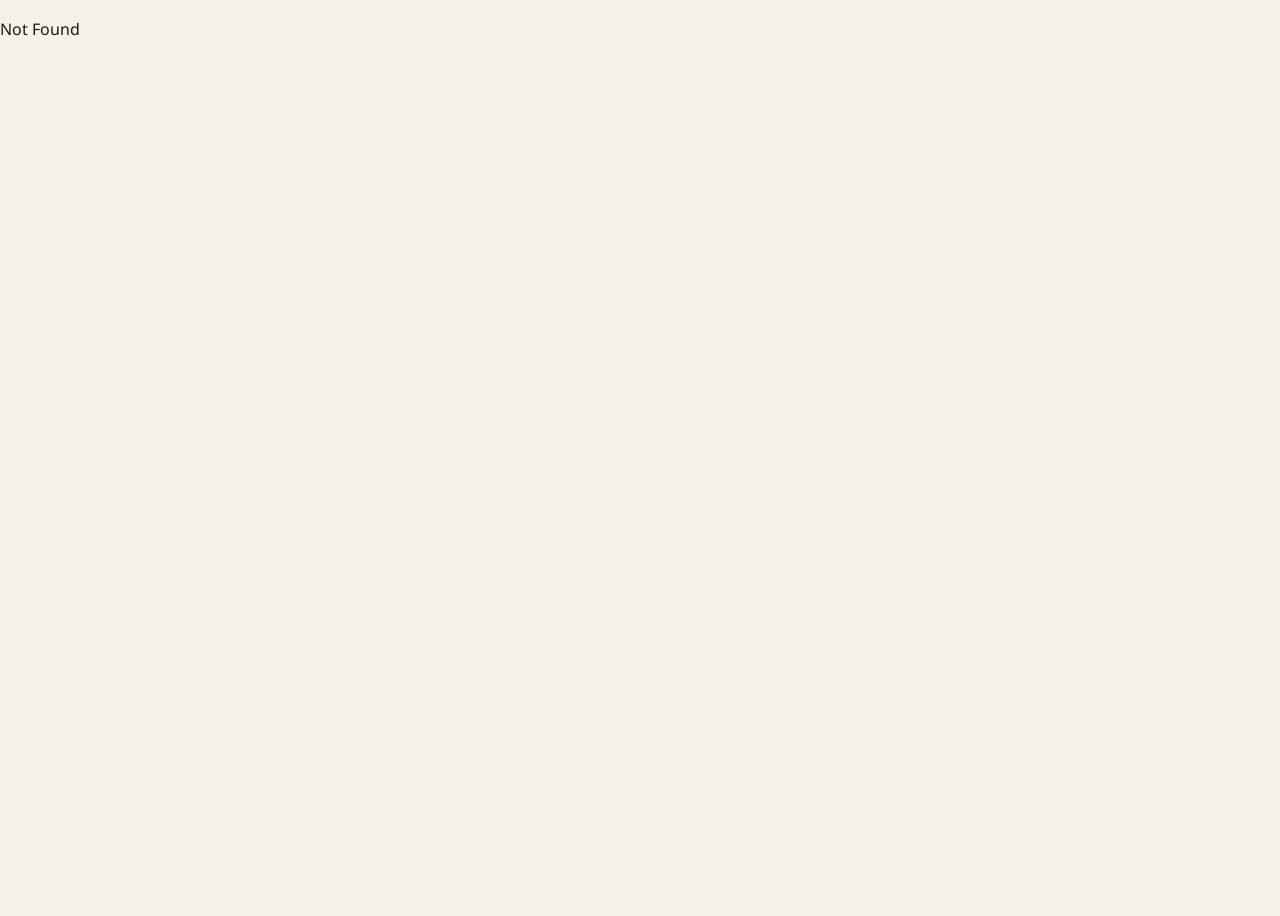
==== commit 30b77bb4: "deploy: BipulRaman/GetKundli@2d9ee1720025b21500db9d608a38ad6b72238d6e" ====
--- a/index.html
+++ b/index.html
@@ -24,11 +24,13 @@
     <meta name="apple-mobile-web-app-status-bar-style" content="black-translucent" />
     <meta name="apple-mobile-web-app-title" content="Kundli" />
 
-    <!-- Typography: Roboto across display and UI roles -->
+    <!-- Typography: Manrope for display, Noto Sans for UI and body.
+         Only 400/500/600 are requested — semibold is the heaviest weight the
+         design uses, so no bold instance is ever downloaded or synthesised. -->
     <link rel="preconnect" href="https://fonts.googleapis.com" />
     <link rel="preconnect" href="https://fonts.gstatic.com" crossorigin />
     <link
-      href="https://fonts.googleapis.com/css2?family=Roboto:wght@300..700&display=swap"
+      href="https://fonts.googleapis.com/css2?family=Manrope:wght@400;500;600&family=Noto+Sans:wght@400;500;600&family=Noto+Sans+Devanagari:wght@400;500;600&display=swap"
       rel="stylesheet"
     />
 
@@ -50,8 +52,8 @@
     />
 
     <title>Kundli Maker · Vedic Birth Chart</title>
-    <script type="module" crossorigin src="/assets/index-DnwUAm3T.js"></script>
-    <link rel="stylesheet" crossorigin href="/assets/index-DA8Qo8K5.css">
+    <script type="module" crossorigin src="/assets/index-BJ_aE55X.js"></script>
+    <link rel="stylesheet" crossorigin href="/assets/index-B9HAqPf1.css">
   <link rel="manifest" href="/manifest.webmanifest"></head>
   <body>
     <div id="root"></div>
--- a/assets/index-B9HAqPf1.css
+++ b/assets/index-B9HAqPf1.css
@@ -0,0 +1 @@
+:root{--topbar-h: 64px;--page-w: 71.25rem;--page-gutter: clamp(1rem, 2.5vw, 1.5rem);--page-space: clamp(1.25rem, 3vw, 2rem);--page-gap: 1.5rem;--panel-padding: clamp(1rem, 2.5vw, 1.75rem);--control-h: 2.75rem;--page-title-size: clamp(1.65rem, 3vw, 2rem);--page-background: radial-gradient(110% 80% at 100% 0%, #f6eaec, transparent 55%), radial-gradient(100% 90% at 0% 100%, #fdf7ea, transparent 55%), linear-gradient(160deg, #f9f5ee 0%, #efe9dd 100%);--iris-050: #fbf5f6;--iris-100: #f6eaec;--iris-200: #ecd3d8;--iris-300: #d5a3ac;--iris-400: #ad5c6b;--iris-500: #8a2d3b;--iris-600: #6d2230;--iris-700: #551a25;--aqua-400: #ad5c6b;--accent-rgb: 138, 45, 59;--star-100: #fdf7ea;--star-200: #f4e6c4;--star-300: #d8b76b;--star-400: #b08436;--star-500: #966d27;--gold-rgb: 176, 132, 54;--void-900: #140e0d;--void-800: #1c1513;--void-700: #241b19;--void-600: #2f2421;--void-500: #3b2e2a;--stage: #f5f1e9;--card: #fffdfa;--card-2: #fffdfa;--card-3: #f8f3ea;--tint: #faf7f1;--paper: #f7f1e6;--head: #f4eee3;--ink: #1d1a16;--ink-2: #6f665a;--ink-3: #9a9183;--hair: #e4ddcf;--hair-2: #f0eade;--d-1: #1d1a16;--d-2: #6f665a;--d-3: #9a9183;--d-line: #e4ddcf;--d-line-2: #f0eade;--danger: #a3282c;--ok: #3f6b43;--warn-500: #a8650a;--warn-100: #fbecd2;--radius: 12px;--radius-sm: 8px;--radius-lg: 18px;--radius-xl: 24px;--radius-pill: 999px;--shadow-sm: 0 1px 2px rgba(61, 42, 33, .05), 0 1px 3px -1px rgba(61, 42, 33, .06);--shadow: 0 1px 2px rgba(61, 42, 33, .04), 0 4px 12px -4px rgba(61, 42, 33, .1), 0 12px 28px -16px rgba(61, 42, 33, .12);--shadow-lg: 0 2px 4px rgba(61, 42, 33, .04), 0 12px 28px -10px rgba(61, 42, 33, .14), 0 28px 56px -28px rgba(61, 42, 33, .2);--shadow-xl: 0 4px 8px rgba(46, 30, 24, .05), 0 24px 56px -18px rgba(46, 30, 24, .2), 0 56px 100px -50px rgba(46, 30, 24, .3);--glow-iris: 0 2px 6px -1px rgba(var(--accent-rgb), .28), 0 8px 22px -12px rgba(var(--accent-rgb), .5);--glow-star: 0 2px 6px -1px rgba(var(--gold-rgb), .3), 0 8px 22px -12px rgba(var(--gold-rgb), .5);--ring: 0 0 0 3px rgba(var(--accent-rgb), .18), 0 0 0 1px rgba(var(--accent-rgb), .55);--font-sans: "Noto Sans", "Noto Sans Devanagari", ui-sans-serif, system-ui, -apple-system, "Segoe UI", sans-serif;--font-display: Manrope, "Noto Sans Devanagari", ui-sans-serif, system-ui, -apple-system, "Segoe UI", sans-serif;--font-mono: ui-monospace, "SF Mono", "Cascadia Mono", monospace;--font-doc: "Noto Sans", "Noto Sans Devanagari", "Segoe UI", sans-serif;--ease: .18s cubic-bezier(.32, .72, 0, 1);--ease-out: cubic-bezier(.32, .72, 0, 1);--ease-entrance: cubic-bezier(.16, 1, .3, 1)}*{box-sizing:border-box}html{scroll-behavior:smooth;scrollbar-gutter:stable;font-family:var(--font-sans)}body{margin:0;font-family:var(--font-sans);background:var(--stage);color:var(--ink);min-height:100vh;-webkit-font-smoothing:antialiased;text-rendering:optimizeLegibility}button,input,select,textarea,optgroup{font-family:inherit}:where(a,button,input,select,textarea):focus-visible{outline:2px solid var(--iris-500);outline-offset:3px}:where(a,button,input,select){touch-action:manipulation}:where(button.primary,.auth-submit,.plan-choose,.plan-cta-action,.admin-cancel,.admin-clear,.form-tab,.auth-tab,.plan-term){min-height:var(--control-h)}:where(.field,.auth-form,.account-details-form,.admin-form) :is(input:not([type=radio]):not([type=checkbox]),select),.recents-search-input{min-height:var(--control-h)}::selection{background:#8a2d3b33}h1,h2,h3,h4{font-family:var(--font-display);font-weight:600;color:var(--ink);letter-spacing:-.02em;line-height:1.2;text-wrap:balance;margin:0 0 .4em}h1{font-size:clamp(2rem,1.4rem + 2.2vw,3.25rem);letter-spacing:-.035em;line-height:1.08}h2{font-size:clamp(1.5rem,1.2rem + 1.1vw,2.125rem);letter-spacing:-.03em;line-height:1.14}h3{font-size:1.25rem;letter-spacing:-.018em}h4{font-size:1.0625rem;letter-spacing:-.01em}h5,h6,strong,b,th{font-weight:600}.doc-render :is(h5,h6,strong,b,th){font-weight:600}p{line-height:1.65;text-wrap:pretty}table,input{font-variant-numeric:tabular-nums;font-feature-settings:"tnum" 1}.eyebrow{font-family:var(--font-sans);font-size:.6875rem;font-weight:600;letter-spacing:.14em;text-transform:uppercase;color:var(--ink-2)}*{scrollbar-width:thin;scrollbar-color:rgba(61,42,33,.28) transparent}*::-webkit-scrollbar{width:11px;height:11px}*::-webkit-scrollbar-thumb{background:#3d2a2147;border-radius:var(--radius-pill);border:3px solid transparent;background-clip:padding-box}*::-webkit-scrollbar-thumb:hover{background:var(--iris-400);background-clip:padding-box}.page-container{width:calc(100% - 2 * var(--page-gutter));max-width:var(--page-w);min-width:0;margin-inline:auto}.page-main{position:relative;min-height:calc(100vh - var(--topbar-h));padding-block:var(--page-space) 3rem;background:var(--page-background)}.page-heading{min-width:0;scroll-margin-top:calc(var(--topbar-h) + var(--page-space))}.page-heading h1{margin:0;font-size:var(--page-title-size);line-height:1.2;letter-spacing:-.025em}.page-heading p{margin:.5rem 0 0;max-width:68ch;color:var(--ink-2);font-size:.95rem;line-height:1.6}.hub-card,.settings-card,.legal-card,.admin-console,.admin-card,.auth-card{min-width:0;padding:var(--panel-padding);border:1px solid var(--hair);border-radius:var(--radius-lg);background:var(--card);box-shadow:var(--shadow)}.skip-link{position:fixed;top:.5rem;left:var(--page-gutter);z-index:100;padding:.75rem 1rem;border-radius:var(--radius-sm);background:var(--card);color:var(--iris-600);text-decoration:none;transform:translateY(calc(-100% - 1rem))}.skip-link:focus{transform:none;outline:2px solid var(--iris-500);outline-offset:2px}.app{--nav-w: 292px;display:grid;grid-template-columns:minmax(var(--page-gutter),1fr) var(--nav-w) minmax(0,calc(var(--page-w) - var(--nav-w))) minmax(var(--page-gutter),1fr);grid-template-rows:auto 1fr;grid-template-areas:"topbar topbar topbar topbar" ". nav doc .";align-items:start;min-height:100vh;background-color:var(--stage)}.landing{position:relative;min-height:calc(100vh - var(--topbar-h));overflow-x:hidden;color:var(--ink);background:var(--page-background)}.landing-page{position:relative;z-index:1;width:100%}.landing-bg{position:absolute;top:0;right:0;bottom:0;left:0;z-index:0;pointer-events:none;background-image:radial-gradient(1.5px 1.5px at 18% 22%,rgba(138,45,59,.2),transparent),radial-gradient(1.3px 1.3px at 62% 16%,rgba(138,45,59,.16),transparent),radial-gradient(1.4px 1.4px at 82% 40%,rgba(176,132,54,.2),transparent),radial-gradient(1.2px 1.2px at 36% 78%,rgba(138,45,59,.14),transparent),radial-gradient(1.2px 1.2px at 8% 64%,rgba(138,45,59,.12),transparent),radial-gradient(900px 600px at 88% 0%,rgba(138,45,59,.1),transparent 60%),radial-gradient(760px 560px at 4% 100%,rgba(176,132,54,.12),transparent 60%)}.landing-bg:before,.landing-bg:after{content:"";position:absolute;border-radius:50%;border:1px solid rgba(138,45,59,.12)}.landing-bg:before{width:820px;height:820px;right:-260px;top:-300px}.landing-bg:after{width:540px;height:540px;right:-110px;top:-150px;border-color:#b0843633}.landing-inner{padding-block:clamp(4rem,8vw,7rem) clamp(4.5rem,8vw,7rem);display:grid;grid-template-columns:minmax(0,1.05fr) minmax(0,.95fr);gap:clamp(3rem,7vw,6rem);align-items:center}.landing-hero{min-width:0;animation:rise .7s var(--ease-out) both}.landing-brand{display:flex;align-items:center;gap:.85rem;margin-bottom:1.5rem}.landing-mark{width:3rem;height:3rem;flex:none;color:var(--star-400);filter:drop-shadow(0 6px 16px rgba(176,132,54,.4))}.landing-badge{display:inline-flex;align-items:center;gap:.4rem;background:#8a2d3b14;border:1px solid var(--d-line);color:var(--iris-600);font-size:.7rem;font-weight:600;letter-spacing:.2em;text-transform:uppercase;padding:.45rem .85rem;border-radius:var(--radius-pill);-webkit-backdrop-filter:blur(6px);backdrop-filter:blur(6px)}.landing-title{margin:0 0 1.1rem;font-family:var(--font-display);font-size:clamp(3rem,5.8vw,4.65rem);font-weight:600;line-height:1.03;letter-spacing:-.045em;color:var(--d-1);text-wrap:balance}.landing-title .accent{color:var(--iris-500)}.landing-tagline{margin:0 0 1.8rem;max-width:35rem;color:var(--d-2);font-size:1.09rem;line-height:1.7;text-wrap:pretty}.landing-actions{display:flex;align-items:center;flex-wrap:wrap;gap:.75rem;margin-bottom:2rem}.landing-primary,.landing-secondary{min-height:48px;display:inline-flex;align-items:center;justify-content:center;gap:.65rem;padding:.75rem 1.25rem;border-radius:var(--radius);font-weight:600;text-decoration:none;transition:transform var(--ease),box-shadow var(--ease),background-color var(--ease),border-color var(--ease);touch-action:manipulation}.landing-primary{color:#fff;background:linear-gradient(135deg,var(--iris-500),var(--iris-600));border:1px solid var(--iris-600);box-shadow:0 10px 24px #8a2d3b3d}.landing-primary:hover{transform:translateY(-2px);box-shadow:0 14px 30px #8a2d3b4d}.landing-primary:focus-visible,.landing-secondary:focus-visible{outline:3px solid rgba(138,45,59,.28);outline-offset:3px}.landing-secondary{color:var(--ink);background:#ffffffb3;border:1px solid var(--hair)}.landing-secondary:hover{border-color:#8a2d3b59;background:#fff}.landing-proof{display:flex;flex-wrap:wrap;gap:.65rem 1.25rem;color:var(--ink-2);font-size:.84rem}.landing-proof span{display:inline-flex;align-items:baseline;gap:.3rem}.landing-proof strong{color:var(--iris-600);font-size:1.05rem}.landing-preview{position:relative;min-width:0;overflow:hidden;border:1px solid rgba(255,255,255,.85);border-radius:24px;background:#ffffffd1;box-shadow:0 30px 80px #1d36542e,inset 0 1px #fff;-webkit-backdrop-filter:blur(16px);backdrop-filter:blur(16px);animation:rise .7s var(--ease-out) .08s both}.landing-preview:before{content:"";position:absolute;width:240px;height:240px;right:-100px;top:-120px;border-radius:50%;background:#b084361f;filter:blur(2px)}.preview-toolbar,.preview-tabs{position:relative;display:flex;align-items:center;justify-content:space-between;gap:1rem;padding:1rem 1.25rem;border-bottom:1px solid var(--hair-2)}.preview-brand{display:inline-flex;align-items:center;gap:.5rem;color:var(--ink);font-weight:600}.preview-mark{width:1.6rem;height:1.6rem;color:var(--star-400)}.preview-status{padding:.3rem .65rem;border-radius:var(--radius-pill);background:#2e7d3214;color:var(--ok);font-size:.72rem;font-weight:600}.preview-body{position:relative;padding:1.5rem;display:grid;grid-template-columns:minmax(180px,1fr) minmax(130px,.8fr);gap:1.4rem;align-items:center}.preview-chart{position:relative;width:min(100%,245px);aspect-ratio:1;margin:0 auto;border:2px solid rgba(138,45,59,.68);background:linear-gradient(145deg,#fff,#fdf9f3);box-shadow:inset 0 0 30px #8a2d3b0d}.chart-diamond{position:absolute;top:14.5%;right:14.5%;bottom:14.5%;left:14.5%;border:1px solid rgba(138,45,59,.46);transform:rotate(45deg)}.chart-diamond-inner{top:29.3%;right:29.3%;bottom:29.3%;left:29.3%;border-color:#b084368c}.chart-planet,.chart-center{position:absolute;color:var(--iris-600);font-size:.72rem;font-weight:600}.planet-sun{top:8%;left:46%;color:#d98700}.planet-moon{right:8%;top:47%}.planet-jupiter{bottom:8%;left:45%}.planet-saturn{left:8%;top:47%}.chart-center{top:0;right:0;bottom:0;left:0;display:grid;place-items:center;color:var(--ink-2);font-size:.68rem}.preview-details{display:grid;gap:.75rem}.preview-details div{min-width:0;padding:.75rem;border:1px solid var(--hair-2);border-radius:var(--radius);background:#ffffffb8}.preview-details span,.preview-details strong{display:block}.preview-details span{margin-bottom:.2rem;color:var(--ink-3);font-size:.68rem;font-weight:600;letter-spacing:.08em;text-transform:uppercase}.preview-details strong{color:var(--ink);font-size:.78rem;line-height:1.35}.preview-tabs{justify-content:flex-start;gap:1.2rem;border-top:1px solid var(--hair-2);border-bottom:0;color:var(--ink-3);font-size:.75rem;font-weight:600}.preview-tabs .is-active{color:var(--iris-600)}.landing-feature-section,.landing-journey,.landing-final-cta{position:relative}.landing-feature-section{padding:clamp(4rem,8vw,6rem) 0;border-top:1px solid rgba(138,45,59,.12);scroll-margin-top:calc(var(--topbar-h) + 1rem)}.landing-section-head{max-width:680px;margin:0 auto 2.5rem;text-align:center}.landing-section-head h2,.journey-copy h2,.landing-final-cta h2{margin:0;color:var(--ink);font-family:var(--font-display);font-size:clamp(2rem,4vw,3rem);letter-spacing:-.035em;line-height:1.1;text-wrap:balance}.landing-section-head p,.journey-copy>p,.landing-final-cta p{margin:.85rem 0 0;color:var(--ink-2);font-size:1rem;line-height:1.65;text-wrap:pretty}.landing-feature-grid{display:grid;grid-template-columns:repeat(3,minmax(0,1fr));gap:1rem}.landing-feature-card{position:relative;min-width:0;padding:1.6rem;border:1px solid var(--hair);border-radius:var(--radius-lg);background:var(--card);box-shadow:var(--shadow-sm);transition:transform var(--ease),border-color var(--ease),box-shadow var(--ease)}.landing-feature-card:after{content:"";position:absolute;left:1.6rem;right:1.6rem;bottom:0;height:2px;border-radius:2px;background:linear-gradient(90deg,var(--star-400),var(--iris-500));transform:scaleX(0);transform-origin:left;transition:transform var(--ease)}.landing-feature-card:hover{transform:translateY(-3px);border-color:#8a2d3b38;box-shadow:var(--shadow)}.landing-feature-card:hover:after{transform:scaleX(1)}@media (prefers-reduced-motion: reduce){.landing-feature-card:hover{transform:none}}.landing-feature-card h3{margin:1rem 0 .45rem;color:var(--ink);font-size:1.08rem}.landing-feature-card p{margin:0 0 1rem;min-height:4.2em;color:var(--ink-2);font-size:.9rem;line-height:1.55}.feature-meta{color:var(--iris-600);font-size:.76rem;font-weight:600}.landing-journey{display:grid;grid-template-columns:minmax(0,.8fr) minmax(0,1.2fr);gap:clamp(2rem,7vw,5rem);align-items:center;padding:clamp(4rem,8vw,6rem) clamp(1.5rem,5vw,4rem);border-radius:var(--radius-xl);background:linear-gradient(150deg,#201512,#2f1a1c 55%,#40202a);box-shadow:0 28px 64px #20151247;overflow:hidden}.landing-journey:before{content:"";position:absolute;inset:0 0 auto;height:1px;background:linear-gradient(90deg,transparent,var(--star-400),transparent);opacity:.55}.journey-copy h2,.landing-journey .landing-card-eyebrow{color:var(--paper)}.landing-journey .landing-card-eyebrow{color:var(--star-300)}.journey-copy>p{color:#faf7f1a8}.journey-steps{list-style:none;margin:0;padding:0;display:grid;gap:.75rem}.journey-steps li{display:grid;grid-template-columns:auto minmax(0,1fr);gap:1rem;align-items:start;padding:1rem;border:1px solid rgba(250,247,241,.1);border-radius:var(--radius);background:#faf7f10d}.journey-steps li>span{color:var(--star-300);font-size:.74rem;font-weight:600;letter-spacing:.08em;font-variant-numeric:tabular-nums}.journey-steps strong{display:block;color:var(--paper);font-size:.94rem}.journey-steps p{margin:.25rem 0 0;color:#faf7f199;font-size:.82rem;line-height:1.45}.landing-final-cta{margin-top:clamp(4rem,8vw,6rem);margin-bottom:clamp(4rem,8vw,6rem);padding:clamp(2rem,5vw,3.5rem);display:grid;grid-template-columns:auto minmax(0,1fr) auto;gap:1.5rem;align-items:center;border:1px solid rgba(138,45,59,.14);border-radius:var(--radius-xl);background:linear-gradient(135deg,var(--card) 0%,var(--tint) 60%,#f7ece0 100%);box-shadow:var(--shadow)}.final-cta-mark{width:4rem;height:4rem;color:var(--star-400);filter:drop-shadow(0 8px 18px rgba(176,132,54,.24))}.landing-final-cta h2{font-size:clamp(1.65rem,3vw,2.35rem)}.landing-footer{margin-top:-2rem;padding:0 0 2.5rem;display:flex;justify-content:center;flex-wrap:wrap;gap:.5rem 1.25rem;color:var(--ink-3);font-size:.76rem}.landing-footer a{color:var(--iris-600);text-decoration:none}.landing-footer a:hover{text-decoration:underline}.legal-page{color:var(--ink)}.legal-shell{display:flex;flex-direction:column;gap:var(--page-gap)}.legal-card>section,.legal-actions{max-width:72ch;margin-inline:auto}.legal-card>section:first-child{padding-top:0}.legal-card section{padding-top:1.5rem;scroll-margin-top:calc(var(--topbar-h) + 1rem)}.legal-card h2{margin:0 0 .65rem;color:var(--ink);font-size:1.15rem}.legal-card p,.legal-card li{color:var(--ink-2);font-size:.94rem;line-height:1.7}.legal-card p{margin:0}.legal-card ul{margin:0;padding-left:1.3rem}.legal-card li+li{margin-top:.4rem}.legal-card a{color:var(--iris-600)}.legal-actions{margin-top:2rem;padding-top:1.5rem;border-top:1px solid var(--hair);display:flex;flex-wrap:wrap;align-items:center;justify-content:space-between;gap:1rem}.legal-actions>a:first-child{font-weight:600;text-decoration:none}.legal-actions .landing-primary{color:#fff}.lf-icon{display:inline-flex;align-items:center;justify-content:center;width:2.6rem;height:2.6rem;flex:none;border-radius:13px;color:var(--iris-500);background:linear-gradient(160deg,#8a2d3b1a,#8a2d3b05);border:1px solid var(--d-line);box-shadow:inset 0 1px #ffffffb3}.lf-icon svg{width:1.3rem;height:1.3rem}.landing-card{position:relative;min-width:0;background:linear-gradient(180deg,#ffffff,var(--card-2));border:1px solid rgba(255,255,255,.6);border-radius:var(--radius-lg);padding:2rem 1.9rem;box-shadow:var(--shadow-lg),inset 0 1px #ffffffe6;animation:rise .7s var(--ease-out) .08s both}.landing-card-eyebrow{display:block;font-size:.7rem;font-weight:600;letter-spacing:.18em;text-transform:uppercase;color:var(--iris-500);margin-bottom:.3rem}.landing-card .birth-form{background:transparent;border:none;box-shadow:none;padding:0}.hub{color:var(--ink);overflow:hidden}.hub-shell{position:relative;z-index:1;display:flex;flex-direction:column;gap:var(--page-gap);animation:rise .5s cubic-bezier(.16,1,.3,1) both}.hub-card .birth-form{width:100%;background:transparent;border:none;box-shadow:none;padding:0;gap:1.5rem}.hub-card .form-shell{width:100%;max-width:52rem;margin-inline:auto;gap:1.5rem}.hub-card .bf-fields{gap:1.25rem}.hub-card .birth-form button.primary{margin-top:0}.birth-form-actions{display:contents}.hub-desktop{display:none}.hub:has(.is-workspace){overflow:clip}.hub:has(.is-workspace) .hub-heading{display:flex;align-items:center;justify-content:space-between;gap:var(--page-gap)}.hub:has(.is-workspace) .hub-desktop{display:block}.hub:has(.is-workspace) .hub-mobile{display:none}.hub-heading>div>.eyebrow{margin-bottom:.65rem;color:var(--iris-500)}.hub-collection{flex:none;padding:.65rem 0 .65rem 1.5rem;border-left:2px solid var(--star-300)}.hub-collection strong{display:block;margin-top:.4rem;font-size:1.05rem}.hub-card:has(.is-workspace){padding:0;border:none;background:transparent;box-shadow:none}.hub-card .form-shell.is-workspace{max-width:none}.hub-card .is-workspace .form-panels{grid-template-columns:minmax(0,2fr) minmax(0,1fr);gap:var(--page-gap);align-items:start}.hub-card .is-workspace .form-panels>*{grid-area:auto;min-width:0;padding:var(--panel-padding);border:1px solid var(--hair);border-radius:var(--radius-lg);background:var(--card);box-shadow:var(--shadow)}.hub-card .is-workspace .birth-form{border-top:3px solid var(--star-300)}.workspace-panel-head{display:flex;align-items:center;gap:.85rem;padding-bottom:1.25rem;border-bottom:1px solid var(--hair-2)}.workspace-panel-mark{display:grid;place-items:center;flex:none;width:2.75rem;height:2.75rem;color:var(--star-400)}.workspace-panel-mark svg{width:100%;height:100%}.workspace-panel-head h2,.workspace-profiles-head h2{margin:0;font-size:1.2rem;line-height:1.3}.workspace-panel-head p,.workspace-profiles-head p{margin:.35rem 0 0;font-size:.85rem;line-height:1.5;color:var(--ink-2)}.is-workspace .birth-form-actions{display:flex;align-items:center;flex-wrap:wrap;gap:1rem;padding-top:1.25rem;border-top:1px solid var(--hair-2)}.birth-form-actions>span{color:var(--ink-2);font-size:.8rem;line-height:1.5}.hub-card .is-workspace .recents-panel{position:sticky;top:calc(var(--topbar-h) + var(--page-space));padding:1.25rem}.workspace-profiles-head{display:flex;justify-content:space-between;align-items:flex-start;gap:.75rem;margin-bottom:1.25rem}.workspace-profile-count{display:grid;place-items:center;flex:none;min-width:2rem;height:2rem;padding-inline:.4rem;border:1px solid var(--hair);border-radius:var(--radius-sm);background:var(--tint);font-size:.8rem;font-weight:600;color:var(--iris-600);font-variant-numeric:tabular-nums}.is-workspace .recents-search-input{padding-right:.75rem;font-size:.85rem}.is-workspace .recents-toolbar{margin-bottom:1rem}.is-workspace .recents-list{max-height:min(34rem,50dvh);overscroll-behavior:contain}.is-workspace .recents-load{display:grid;grid-template-columns:2rem minmax(0,1fr);align-content:center;column-gap:.65rem;row-gap:.25rem;padding:.75rem}.workspace-profile-avatar{grid-row:span 2;display:grid;place-items:center;align-self:start;width:2rem;height:2rem;border-radius:var(--radius-sm);background:var(--iris-100);color:var(--iris-600);font-size:.85rem;font-weight:600}.is-workspace .recents-name{font-size:.9rem}.is-workspace .recents-meta{font-size:.75rem}.is-workspace .recents-empty-state{padding:1.5rem 0 .5rem}.workspace-empty-mark{width:3rem;height:3rem;color:var(--star-400)}.is-workspace .recents-empty{padding:1rem 0}.recents-feedback .error{margin-top:0}@media (min-width: 720px){.hub-card .bf-fields{display:grid;grid-template-columns:repeat(2,minmax(0,1fr));column-gap:var(--page-gap)}.hub-card .bf-wide,.hub-card .bf-fields>.field-row{grid-column:1 / -1}.hub-card .field-row{gap:var(--page-gap)}}@keyframes rise{0%{opacity:0;transform:translateY(16px)}to{opacity:1;transform:none}}@media (max-width: 880px){.landing-inner{grid-template-columns:minmax(0,1fr);gap:1.5rem}.landing-card{scroll-margin-top:calc(var(--topbar-h) + .75rem);display:flex;flex-direction:column}}@media (max-width: 480px){.landing-inner{gap:1.35rem}.landing-brand{gap:.6rem;margin-bottom:1.05rem}.landing-mark{width:2.35rem;height:2.35rem}.landing-badge{font-size:.62rem;letter-spacing:.14em;padding:.35rem .7rem}.landing-title{font-size:2.6rem;margin-bottom:.75rem}.landing-tagline{font-size:.95rem;line-height:1.55;margin-bottom:1.4rem}.lf-icon{width:2.2rem;height:2.2rem;border-radius:11px}.lf-icon svg{width:1.1rem;height:1.1rem}.landing-card{padding:1.25rem 1.1rem}}.app-nav{grid-area:nav;position:sticky;top:var(--topbar-h);align-self:start;height:calc(100vh - var(--topbar-h));overflow-y:auto;scrollbar-gutter:stable;padding:0 1.1rem 1.25rem;display:flex;flex-direction:column;gap:1.15rem;color:var(--d-1);background:#f9f5ee;border-right:1px solid var(--hair);scrollbar-color:rgba(61,42,33,.3) transparent}.app-nav::-webkit-scrollbar-thumb{background:#3d2a214d;background-clip:padding-box}.nav-pages{list-style:none;margin:0;padding:0;display:flex;flex-direction:column;gap:.15rem}.nav-group+.nav-group{margin-top:.9rem}.nav-group-label{margin:0 0 .3rem;padding:0 .7rem;color:var(--ink-3);font-size:.6875rem;font-weight:600;letter-spacing:.08em;text-transform:uppercase}.nav-group-items{list-style:none;margin:0;padding:0;display:flex;flex-direction:column;gap:.15rem}.nav-actions{display:flex;flex-direction:row;align-items:stretch;flex-wrap:nowrap;gap:.35rem;position:sticky;top:0;z-index:2;margin:0 -1.1rem;padding:1.1rem 1.1rem .75rem;background:#f9f5ee}.nav-new,.nav-list{display:inline-flex;align-items:center;justify-content:center;gap:.3rem;flex:1 1 0;min-width:0;border-radius:var(--radius-sm);padding:.4rem .45rem;font:inherit;font-size:.82rem;font-weight:600;letter-spacing:.01em;cursor:pointer;transition:background var(--ease),box-shadow var(--ease),transform var(--ease)}.nav-new{background:var(--iris-500);color:#fff;border:none;box-shadow:var(--glow-iris)}.nav-list{background:transparent;color:var(--iris-600);border:1px solid var(--d-line)}.nav-list:hover{background:#8a2d3b14;border-color:var(--iris-500)}.nav-list:active{transform:translateY(1px)}.nav-new svg,.nav-list svg{width:.95rem;height:.95rem;flex:none}.nav-actions .nav-tools{display:flex;align-items:stretch;gap:.35rem;flex:0 0 auto}.nav-new:hover{background:var(--iris-600);box-shadow:var(--shadow)}.nav-new:active{transform:translateY(1px);box-shadow:var(--shadow-sm)}.nav-tools{display:flex;align-items:center;gap:.25rem}.nav-tool{display:inline-flex;align-items:center;gap:.32rem;background:transparent;border:none;padding:.35rem .5rem;border-radius:var(--radius-sm);font:inherit;font-size:.75rem;font-weight:500;color:var(--d-2);cursor:pointer;transition:background var(--ease),color var(--ease)}.nav-tool svg{width:.9rem;height:.9rem;flex:none}.nav-tool:hover{background:#0000000a;color:var(--iris-600)}.nav-tool:disabled{opacity:.35;cursor:default}.nav-tool:disabled:hover{background:transparent;color:var(--d-2)}.nav-actions .nav-tool-icon{flex:0 0 auto;width:2.1rem;justify-content:center;gap:0;padding:0;border:1px solid var(--d-line);color:var(--d-3)}.nav-actions .nav-tool-icon svg{width:1rem;height:1rem}.nav-actions .nav-tool-icon:hover{background:var(--iris-200);border-color:var(--iris-300);color:var(--iris-600)}.nav-row{display:flex;align-items:stretch;gap:.1rem;padding-right:.3rem;border-radius:var(--radius-sm);transition:background var(--ease)}.nav-row:hover{background:#3d2a210d}.nav-row.active{background:#8a2d3b14}.nav-row.active:hover{background:#8a2d3b1f}.nav-row .nav-link{flex:1}.nav-link{position:relative;width:100%;display:flex;align-items:center;gap:.7rem;text-align:left;background:transparent;border:1px solid transparent;color:var(--ink-2);padding:.55rem .6rem;border-radius:var(--radius-sm);cursor:pointer;font:inherit;font-size:.9rem;font-weight:500;transition:background var(--ease),color var(--ease),border-color var(--ease)}.nav-label{min-width:0;overflow:hidden;text-overflow:ellipsis;white-space:nowrap}.nav-link:hover{color:var(--d-1)}.nav-link:hover .nav-ic{color:var(--iris-600)}.nav-link.active{color:var(--iris-600);font-weight:600}.nav-link.active:before{content:"";position:absolute;left:-.35rem;top:.42rem;bottom:.42rem;width:2px;border-radius:2px;background:var(--star-400)}.nav-ic{display:inline-flex;align-items:center;justify-content:center;width:1.35rem;height:1.35rem;flex:none;color:var(--ink-3);transition:color var(--ease)}.nav-ic svg{width:1.05rem;height:1.05rem}.nav-link.active .nav-ic{color:var(--iris-500)}.nav-num{font-size:.75rem;font-weight:600;font-variant-numeric:tabular-nums}.nav-toggle{flex:none;width:1.7rem;height:1.7rem;align-self:center;display:inline-flex;align-items:center;justify-content:center;background:transparent;border:none;border-radius:50%;color:var(--d-3);cursor:pointer;transition:background var(--ease),color var(--ease)}.nav-toggle:hover{background:#0000000f;color:var(--iris-600)}.nav-row.active .nav-toggle{color:var(--iris-600)}.nav-row.active .nav-toggle:hover{background:#8a2d3b29}.nav-caret{display:inline-block;width:.48rem;height:.48rem;border-right:2px solid currentColor;border-bottom:2px solid currentColor;border-radius:1px;transform:rotate(-45deg);transition:transform var(--ease)}.nav-caret.open{transform:rotate(45deg)}.nav-sub{list-style:none;margin:.1rem 0 .35rem 1rem;padding:.1rem 0 .1rem .85rem;display:flex;flex-direction:column;gap:.05rem;border-left:1px solid var(--d-line)}.nav-sublink{width:100%;text-align:left;background:transparent;border:none;color:#00000094;padding:.36rem .55rem;border-radius:8px;cursor:pointer;font:inherit;font-size:.8rem;transition:background var(--ease),color var(--ease)}.nav-sublink:hover{background:#0000000a;color:#000000c7}.nav-sublink.active{background:#8a2d3b1a;color:var(--iris-600);font-weight:600}@keyframes panel-in{0%{opacity:0;transform:translateY(10px) scale(.99)}to{opacity:1;transform:translateY(0) scale(1)}}.doc-edit{width:min(580px,100%);margin:0 auto;display:flex;flex-direction:column;background:linear-gradient(180deg,#ffffff,var(--card-2));border:1px solid var(--hair);border-radius:var(--radius-lg);box-shadow:var(--shadow-lg);overflow:hidden;animation:panel-in .3s var(--ease-out) both}.doc-edit-head{display:flex;align-items:center;justify-content:space-between;padding:1.2rem 1.4rem .95rem;border-bottom:1px solid var(--hair-2)}.doc-edit-head strong{font-family:var(--font-display);font-size:1.2rem;font-weight:600;color:var(--ink)}.doc-edit-body{padding:1.3rem 1.4rem 1.4rem}.doc{grid-area:doc;padding:var(--page-space) 0 3rem var(--page-gap);min-width:0}.doc-render{display:flex;flex-direction:column;align-items:center}.doc-render .kundli-doc{width:100%;display:flex;flex-direction:column;align-items:center;gap:2rem;counter-reset:doc-page}.kp-doc-table,.kp-doc-table>tbody,.kp-doc-table>tbody>tr,.kp-doc-table>tbody>tr>td{display:contents}.kp-doc-tfoot{display:none}.doc-page{width:210mm;min-height:297mm;max-width:100%;background:#fff;border:1px solid var(--hair);border-radius:6px;box-shadow:var(--shadow);padding:.6in .7in .45in;scroll-margin-top:calc(var(--topbar-h) + 1rem);display:flex;flex-direction:column;counter-increment:doc-page}.doc-page>.doc-page-no{margin-top:auto}.page-num:before{content:attr(data-label) " " counter(doc-page)}.doc-tabbar{width:210mm;max-width:100%;margin:0 auto 1.25rem;display:flex;align-items:flex-end;gap:.75rem;border-bottom:1px solid var(--hair)}.doc-tabs{flex:1 1 auto;min-width:0;display:flex;gap:.35rem}.doc-tabbar>.doc-menu{margin-bottom:0}.doc-tab{-webkit-appearance:none;-moz-appearance:none;appearance:none;background:none;border:none;border-bottom:2px solid transparent;margin-bottom:-1px;padding:.65rem .9rem;display:inline-flex;align-items:center;gap:.5rem;font:inherit;font-size:.92rem;font-weight:500;color:var(--ink-2);cursor:pointer;border-radius:var(--radius-sm) var(--radius-sm) 0 0;transition:color .15s ease,background .15s ease,border-color .15s ease}.doc-tab:hover{color:var(--ink);background:var(--card-3)}.doc-tab:focus-visible{outline:none;box-shadow:var(--ring)}.doc-tab.is-active{color:var(--iris-500);border-bottom-color:var(--iris-500)}.doc-tab svg{flex:none;opacity:.8}.doc-tab-badge{font-size:.68rem;font-weight:600;letter-spacing:.04em;text-transform:uppercase;padding:.12rem .42rem;border-radius:var(--radius-pill)}.doc-tab-badge.is-pending{background:var(--star-200);color:var(--star-500)}.report-panel{display:flex;flex-direction:column;align-items:center}.doc-bar-btn{-webkit-appearance:none;-moz-appearance:none;appearance:none;display:inline-flex;align-items:center;justify-content:center;width:2.3rem;height:2.3rem;flex:none;padding:0;border-radius:50%;border:none;background:var(--iris-500);font:inherit;color:#fff;cursor:pointer;box-shadow:var(--glow-iris);transition:background .15s ease,box-shadow .15s ease}.doc-bar-btn:hover:not(:disabled){background:var(--iris-600)}.doc-bar-btn:focus-visible{outline:none;box-shadow:var(--ring)}.doc-bar-btn:disabled{opacity:.55;cursor:default;box-shadow:none}.doc-bar-btn svg{flex:none}.doc-menu{position:relative;flex:none}.doc-menu-pop{width:214px}.doc-bar-btn[aria-expanded=true]{background:var(--iris-600)}.report-btn{-webkit-appearance:none;-moz-appearance:none;appearance:none;border:none;background:var(--iris-500);color:#fff;font:inherit;font-size:.92rem;font-weight:500;padding:.6rem 1.15rem;border-radius:var(--radius-pill);box-shadow:var(--glow-iris);cursor:pointer;transition:background .15s ease,box-shadow .15s ease}.report-btn:hover:not(:disabled){background:var(--iris-600)}.report-btn:focus-visible{outline:none;box-shadow:var(--ring)}.report-btn:disabled{opacity:.55;cursor:default;box-shadow:none}.report-empty{width:210mm;max-width:100%;background:var(--card);border:1px solid var(--hair);border-radius:var(--radius);box-shadow:var(--shadow);padding:clamp(1.6rem,4vw,2.75rem);text-align:center}.report-empty-title{margin:0 0 .5rem;font-family:var(--font-display);font-size:1.35rem;font-weight:600;color:var(--ink)}.report-empty-text{margin:0 auto 1.5rem;max-width:46ch;color:var(--ink-2);font-size:.95rem;line-height:1.65}.report-empty>:last-child{margin-bottom:0}.report-checking-spinner{display:block;width:1.5rem;height:1.5rem;margin:0 auto .9rem;border:2px solid var(--hair);border-top-color:var(--iris-500);border-radius:50%;animation:place-search-spin .7s linear infinite}@media (prefers-reduced-motion: reduce){.report-checking-spinner{animation-duration:2.4s}}.report-doc{--ink: #1d1a16;--muted: #6f665a;--faint: #9a9183;--accent: #8a2d3b;--gold: #b08436;--hair: #e4ddcf;--tint: #faf7f1;--head: #f4eee3;display:flex;flex-direction:column;align-items:center;gap:2rem;width:100%;color:var(--ink);font-family:var(--font-doc);font-size:13.5px;line-height:1.55;-webkit-font-smoothing:antialiased;counter-reset:doc-page}.report-page{width:210mm;min-height:297mm;max-width:100%;background:#fff;border:1px solid var(--hair);border-radius:6px;box-shadow:var(--shadow);padding:.6in .7in .45in;display:flex;flex-direction:column;counter-increment:doc-page}.report-page-body{flex:1 0 auto}.report-page-body>:first-child{margin-top:0}.report-page-foot{display:flex;justify-content:space-between;align-items:baseline;gap:1rem;margin-top:1.6rem;padding-top:.6rem;border-top:1px solid var(--hair);color:var(--faint);font-size:.66rem;letter-spacing:.1em;text-transform:uppercase}.report-page-foot .doc-foot-brand{text-transform:none;letter-spacing:.04em}.report-page-foot a{color:var(--accent);text-decoration:none}.report-page-foot a:hover{text-decoration:underline}.report-doc h1{margin:0 0 1.6rem;padding-bottom:1rem;border-bottom:2px solid var(--accent);font-size:2rem;font-weight:600;letter-spacing:.01em}.report-doc h2{position:relative;margin:2rem 0 .95rem;padding-bottom:.35rem;border-bottom:1px solid var(--hair);font-size:.95rem;font-weight:600;text-transform:uppercase;letter-spacing:.12em;color:var(--accent)}.report-doc h2:after{content:"";position:absolute;left:0;bottom:-1px;width:2.4rem;height:2px;background:var(--gold)}.report-doc h3{margin:1.4rem 0 .3rem;font-size:1rem;font-weight:600}.report-doc h4{margin:1.1rem 0 .3rem;font-size:.82rem;font-weight:600;text-transform:uppercase;letter-spacing:.07em;color:var(--muted)}.report-doc p{margin:.4rem 0 .75rem}.report-doc :is(ul,ol){margin:.4rem 0 .9rem;padding-left:1.3rem}.report-doc li{margin-bottom:.25rem}.report-table-scroll{overflow-x:auto;-webkit-overflow-scrolling:touch;margin:.5rem 0 1.2rem}.report-doc table{width:100%;margin:0;border-collapse:collapse;font-size:.8rem}.report-doc thead th{background:var(--head);color:var(--accent);text-transform:uppercase;letter-spacing:.05em;font-size:.68rem;font-weight:600;text-align:left;padding:.45rem .35rem;border-bottom:1.5px solid var(--accent)}.report-doc td{padding:.35rem;border-bottom:1px solid var(--hair);text-align:left;vertical-align:top}.report-doc tbody tr:nth-child(2n) td{background:var(--tint)}.report-doc blockquote{margin:.5rem 0 1rem;padding:.15rem 0 .15rem .9rem;border-left:2px solid var(--gold);color:var(--muted);font-style:italic}.report-doc hr{margin:1.6rem 0;border:none;border-top:1px solid var(--hair)}.report-doc code{font-family:var(--font-mono);font-size:.85em;background:var(--tint);padding:.1em .35em;border-radius:4px}.report-doc pre{margin:.5rem 0 1rem;padding:.8rem 1rem;background:var(--tint);border:1px solid var(--hair);border-radius:var(--radius-sm);overflow-x:auto}.report-doc pre code{background:none;padding:0}@media screen and (max-width: 860px){.report-page{padding:1.4rem 1.1rem 1.2rem;min-height:0}.report-doc{gap:1.2rem}.report-table-scroll>table{width:auto;min-width:100%;font-size:.74rem}.report-doc :is(thead th,td){padding:.34rem .3rem}.doc-tabbar{gap:.35rem;margin-bottom:1rem}.doc-tab{padding:.6rem .5rem;font-size:.86rem;gap:.35rem}.doc-tab-badge{font-size:.62rem;padding:.1rem .34rem}}.bd-section{display:flex;justify-content:center;margin-bottom:2rem;scroll-margin-top:calc(var(--topbar-h) + 1rem)}.bd-card{width:210mm;max-width:100%;background:var(--card);border:1px solid var(--hair);border-radius:var(--radius);box-shadow:var(--shadow);padding:clamp(1.2rem,3vw,2rem)}.bd-title{margin:0 0 .2rem;font-family:var(--font-display);font-size:1.5rem;font-weight:600;letter-spacing:-.01em;color:var(--ink)}.bd-sub{margin:0 0 1.25rem;color:var(--ink-2);font-size:.9rem}.bd-card .birth-form{background:transparent;border:none;box-shadow:none;padding:0}.bd-summary{display:flex;flex-direction:column;gap:1.15rem}.bd-facts{margin:0;display:grid;grid-template-columns:minmax(0,1fr);gap:.9rem 1.5rem}.bd-fact{min-width:0;display:flex;flex-direction:column;gap:.15rem}.bd-fact-wide{grid-column:1 / -1}@media (min-width: 44rem){.bd-facts{grid-template-columns:repeat(3,minmax(0,1fr))}.bd-fact-span2{grid-column:span 2}}.bd-fact dt{font-size:.72rem;font-weight:600;letter-spacing:.08em;text-transform:uppercase;color:var(--ink-3)}.bd-fact dd{margin:0;font-size:.95rem;color:var(--ink);overflow-wrap:anywhere}.bd-fact-name dd{font-size:1.05rem;font-weight:600}.bd-fact-muted{color:var(--ink-3);font-size:.85em}.bd-head{display:flex;align-items:flex-start;justify-content:space-between;gap:1rem}.bd-head-text{min-width:0}.bd-edit-btn{flex:none;display:inline-flex;align-items:center;justify-content:center;width:2.2rem;height:2.2rem;border-radius:50%;border:1px solid var(--hair);background:var(--card);color:var(--iris-600);cursor:pointer;transition:background var(--ease),border-color var(--ease)}.bd-edit-btn:hover{background:#8a2d3b14;border-color:var(--iris-400)}.bd-edit-btn.is-active{background:#8a2d3b1a;border-color:var(--iris-400)}.bf-fields{display:flex;flex-direction:column;gap:.95rem;border:none;margin:0;padding:0;min-width:0}.bf-fields:disabled input,.bf-fields:disabled select{background:var(--card-3);color:var(--ink);-webkit-text-fill-color:var(--ink);opacity:1;cursor:default;border-color:var(--hair)}.app-topbar{grid-area:topbar;position:sticky;top:0;z-index:55;height:var(--topbar-h);color:var(--d-1);background:#fffdfadb;backdrop-filter:saturate(180%) blur(14px);-webkit-backdrop-filter:saturate(180%) blur(14px);border-bottom:1px solid var(--hair);box-shadow:0 1px #b0843629,0 6px 20px -14px #3d2a2180}.topbar-inner{height:100%;display:flex;align-items:center;gap:.9rem}@supports not (backdrop-filter: blur(1px)){.app-topbar{background:var(--card)}}.topbar-menu{display:none;flex:none;width:2.4rem;height:2.4rem;align-items:center;justify-content:center;background:#8a2d3b14;border:1px solid var(--d-line);border-radius:10px;cursor:pointer}.topbar-brand{flex:0 1 auto;display:flex;align-items:center;gap:.65rem;min-width:0;text-decoration:none;color:inherit;cursor:pointer;transition:opacity var(--ease)}.topbar-brand:hover{opacity:.82}.topbar-brand:focus-visible{border-radius:var(--radius-sm)}.topbar-mark{width:2.3rem;height:2.3rem;flex:none;color:var(--star-400);filter:drop-shadow(0 3px 10px rgba(176,132,54,.35))}.topbar-wordmark{display:flex;flex-direction:column;gap:.02rem;min-width:0;line-height:1.12}.topbar-wordmark strong{margin:0;font-family:var(--font-display);font-size:1.18rem;font-weight:600;letter-spacing:-.01em;color:var(--d-1);white-space:nowrap;overflow:hidden;text-overflow:ellipsis}.topbar-wordmark span{color:var(--d-3);font-size:.62rem;letter-spacing:.12em;text-transform:uppercase}.topbar-context{display:none;align-items:center;gap:.75rem;min-width:0}.topbar-context-rule{width:1px;height:1.6rem;background:var(--hair);flex:none}.topbar-context-text{display:flex;flex-direction:column;min-width:0}.topbar-context-name{color:var(--ink);font-size:.9375rem;font-weight:600;letter-spacing:-.012em;line-height:1.2;white-space:nowrap;overflow:hidden;text-overflow:ellipsis}.topbar-context-meta{color:var(--ink-3);font-size:.75rem;font-variant-numeric:tabular-nums;white-space:nowrap;overflow:hidden;text-overflow:ellipsis}@media (min-width: 60rem){.topbar-context{display:flex}}.topbar-actions{margin-left:auto;display:flex;align-items:center;gap:.6rem;flex:none}.topbar-quick{display:flex;align-items:center;gap:.4rem;flex:none}.topbar-icon-btn{display:inline-flex;align-items:center;justify-content:center;width:2.3rem;height:2.3rem;flex:none;border-radius:50%;border:1px solid var(--d-line);background:#8a2d3b14;color:var(--iris-600);text-decoration:none;cursor:pointer;transition:background var(--ease),color var(--ease),box-shadow var(--ease)}.topbar-icon-btn:hover{background:#8a2d3b29;box-shadow:var(--shadow-sm)}.topbar-icon-btn[aria-current=page]{background:var(--iris-100);border-color:var(--iris-400);color:var(--iris-700)}.topbar-icon-btn:focus-visible{outline:none;box-shadow:var(--ring)}.account-menu{position:relative;flex:none}.account-trigger{display:inline-flex;align-items:center;justify-content:center;width:2.3rem;height:2.3rem;padding:0;border-radius:50%;border:1px solid var(--d-line);background:#8a2d3b14;color:var(--iris-600);cursor:pointer;transition:background var(--ease),border-color var(--ease),transform var(--ease)}.account-trigger:hover{background:#8a2d3b24;border-color:var(--iris-400)}.account-trigger:active{transform:scale(.96)}.account-trigger.is-user{background:var(--iris-500);border-color:transparent;color:#fff;box-shadow:var(--glow-iris)}.account-trigger svg{width:1.2rem;height:1.2rem}.account-signin{display:inline-flex;align-items:center;gap:.45rem;height:2.3rem;padding:0 1.05rem;border-radius:var(--radius-sm);border:1px solid transparent;background:var(--iris-500);color:#fff;font:inherit;font-size:.875rem;font-weight:500;letter-spacing:.02857em;text-transform:uppercase;cursor:pointer;box-shadow:var(--glow-iris);transition:background var(--ease),box-shadow var(--ease)}.account-signin:hover{background:var(--iris-600);box-shadow:var(--shadow)}.account-signin:active{box-shadow:var(--shadow-sm)}.account-signin svg{width:1.05rem;height:1.05rem}.account-pop,.doc-menu-pop{position:absolute;top:calc(100% + .5rem);right:0;z-index:80;width:244px;background:linear-gradient(180deg,#ffffff,var(--card-2));border:1px solid var(--hair);border-radius:var(--radius);box-shadow:var(--shadow-lg);padding:.5rem;animation:account-pop-in .18s var(--ease-out) both}@keyframes account-pop-in{0%{opacity:0;transform:translateY(-6px) scale(.98)}to{opacity:1;transform:none}}.account-pop-head{display:flex;align-items:center;gap:.65rem;padding:.5rem .55rem}.account-pop-head.column{flex-direction:column;align-items:flex-start;gap:.15rem;width:100%}.account-pop-label{font-size:.68rem;font-weight:600;letter-spacing:.06em;text-transform:uppercase;color:var(--ink-3)}.account-pop-name{max-width:100%;font-size:.92rem;font-weight:600;color:var(--ink);white-space:nowrap;overflow:hidden;text-overflow:ellipsis}.account-pop-email{max-width:100%;font-size:.8rem;font-weight:400;color:var(--ink-3);white-space:nowrap;overflow:hidden;text-overflow:ellipsis}.account-pop-sep{height:1px;background:var(--hair);margin:.4rem .25rem}.account-plan{padding:.35rem .55rem}.account-plan span{display:inline-flex;padding:.18rem .48rem;border-radius:999px;background:#8a2d3b1a;color:var(--iris-600);font-size:.72rem;font-weight:600}.account-version{width:100%;display:flex;align-items:center;gap:.6rem;padding:.5rem .55rem;color:var(--ink-2);font-size:.78rem;font-weight:400;letter-spacing:.01em;cursor:default;-webkit-user-select:none;user-select:none}.account-version svg{width:1.05rem;height:1.05rem;flex:none;color:var(--ink-2)}.account-item,.doc-menu-item{width:100%;display:flex;align-items:center;gap:.6rem;padding:.6rem .55rem;border:none;background:transparent;border-radius:var(--radius-sm);color:var(--ink);font:inherit;font-size:.88rem;font-weight:400;text-align:left;text-decoration:none;box-sizing:border-box;cursor:pointer;transition:background var(--ease),color var(--ease)}.account-item svg,.doc-menu-item svg{width:1.05rem;height:1.05rem;flex:none;color:var(--ink-3)}.account-item:hover,.doc-menu-item:hover{background:#8a2d3b14;color:var(--iris-600)}.account-item:hover svg,.doc-menu-item:hover svg{color:var(--iris-500)}.account-item.danger{color:var(--danger)}.account-item.danger svg{color:var(--danger)}.account-item.danger:hover{background:#df51681a;color:var(--danger)}.account-item.danger:hover svg{color:var(--danger)}.totp-qr{display:flex;align-items:center;justify-content:center;padding:.75rem;background:#fff;border:1px solid var(--d-line);border-radius:var(--radius-sm);align-self:center}.totp-qr img{display:block;width:220px;height:220px}.totp-qr-placeholder{width:220px;height:220px;display:flex;align-items:center;justify-content:center;color:var(--ink-3);font-size:.85rem}.totp-secret{display:flex;flex-direction:column;gap:.3rem;text-align:center}.totp-secret-label{font-size:.8rem;color:var(--ink-3)}.totp-secret-code{font-family:ui-monospace,SFMono-Regular,Menlo,monospace;font-size:.95rem;letter-spacing:.08em;word-break:break-all;color:var(--ink);background:#0000000a;border-radius:var(--radius-sm);padding:.4rem .6rem}.totp-reset{border-top:1px solid var(--d-line);padding-top:.75rem;display:flex;flex-direction:column;gap:.5rem;align-items:center;text-align:center}.totp-reset-warn{margin:0;font-size:.82rem;color:var(--ink-3)}.auth-link.danger{color:var(--danger)}.topbar-sep{flex:none;width:1px;height:1.65rem;background:var(--d-line)}.topbar-save{background:transparent;border:none;color:var(--iris-600);font:inherit;font-size:.875rem;font-weight:500;letter-spacing:.02857em;text-transform:uppercase;padding:.4rem .7rem;border-radius:var(--radius-sm);cursor:pointer;transition:background var(--ease)}.topbar-save:hover:not(:disabled){background:#8a2d3b14}.topbar-save:disabled{opacity:.5;cursor:default}.topbar-print{display:inline-flex;align-items:center;gap:.4rem;background:transparent;border:1px solid rgba(138,45,59,.5);color:var(--iris-600);font:inherit;font-size:.875rem;font-weight:500;letter-spacing:.02857em;text-transform:uppercase;padding:.35rem .85rem;border-radius:var(--radius-sm);cursor:pointer;transition:background var(--ease),border-color var(--ease)}.topbar-print:hover{background:#8a2d3b14;border-color:var(--iris-500)}.topbar-print:active{background:#8a2d3b29}.export-menu{position:relative;flex:none}.export-trigger{display:inline-flex;align-items:center;justify-content:center;width:2.3rem;height:2.3rem;padding:0;flex:none;background:#8a2d3b14;border:1px solid var(--d-line);border-radius:50%;color:var(--iris-600);cursor:pointer;transition:background var(--ease),box-shadow var(--ease)}.export-trigger:hover{background:#8a2d3b29;box-shadow:var(--shadow-sm)}.export-trigger:focus-visible{outline:none;box-shadow:var(--ring)}.export-trigger[aria-expanded=true]{background:var(--iris-500);border-color:var(--iris-500);color:#fff}.export-trigger>svg{flex:none}.export-pop{position:absolute;top:calc(100% + .4rem);right:0;z-index:80;min-width:12.5rem;background:var(--card);border:1px solid var(--hair);border-radius:var(--radius-sm);box-shadow:var(--shadow-lg);padding:.3rem;animation:account-pop-in .16s var(--ease-out) both}.export-item{width:100%;display:flex;align-items:center;gap:.6rem;padding:.55rem .6rem;background:transparent;border:none;border-radius:6px;color:var(--d-1);font:inherit;font-size:.875rem;text-align:left;cursor:pointer;transition:background var(--ease)}.export-item:hover{background:#0000000a}.export-item svg{flex:none;color:var(--iris-600)}.nav-backdrop{display:none}@media (max-width: 860px){.app{grid-template-columns:minmax(0,1fr);grid-template-areas:"topbar" "doc"}.doc{padding:var(--page-space) var(--page-gutter) 3rem}.doc-page{padding:1.4rem 1.1rem 2rem}.topbar-menu{display:inline-flex}.topbar-wordmark span{display:none}.topbar-actions{gap:.4rem}.topbar-print,.topbar-save{padding-left:.7rem;padding-right:.7rem;font-size:.78rem}.mobile-menu-icon,.mobile-menu-icon:before,.mobile-menu-icon:after{content:"";display:block;width:1.15rem;height:2px;background:var(--d-1);border-radius:2px;transition:transform var(--ease),opacity var(--ease)}.mobile-menu-icon{position:relative}.mobile-menu-icon:before{position:absolute;top:-6px}.mobile-menu-icon:after{position:absolute;top:6px}.nav-open .mobile-menu-icon{background:transparent}.nav-open .mobile-menu-icon:before{transform:translateY(6px) rotate(45deg)}.nav-open .mobile-menu-icon:after{transform:translateY(-6px) rotate(-45deg)}.app-nav{position:fixed;top:0;left:0;bottom:0;height:100dvh;width:min(86vw,332px);z-index:70;transform:translate(-100%);transition:transform .32s cubic-bezier(.16,1,.3,1);box-shadow:var(--shadow-lg);overflow-y:auto}.app-nav.open{transform:translate(0)}.nav-backdrop{display:block;position:fixed;top:0;right:0;bottom:0;left:0;z-index:65;background:#0706109e;-webkit-backdrop-filter:blur(2px);backdrop-filter:blur(2px);opacity:0;pointer-events:none;transition:opacity .32s var(--ease)}.nav-open .nav-backdrop{opacity:1;pointer-events:auto}.nav-link{padding:.72rem .6rem;font-size:.96rem}.nav-toggle{width:2.75rem;height:2.75rem}.nav-ic{width:1.85rem;height:1.85rem}.nav-sublink{padding:.6rem;font-size:.88rem}.nav-tool{padding:.5rem .4rem;font-size:.8rem}}body.nav-locked{overflow:hidden}.pwa-install-backdrop,.pwa-update-backdrop{position:fixed;top:0;right:0;bottom:0;left:0;z-index:2000;display:grid;place-items:center;padding:1rem;background:#140a10b8;-webkit-backdrop-filter:blur(5px);backdrop-filter:blur(5px)}.pwa-install-dialog{width:min(100%,26rem);overflow:hidden;border:1px solid rgb(255 255 255 / 10%);border-radius:1.25rem;background:var(--surface, #fff);color:var(--ink, #24151a);box-shadow:0 1.5rem 5rem #00000059}.pwa-install-head{position:relative;display:flex;align-items:center;gap:1rem;padding:1.75rem 3rem 2.25rem 1.5rem;background:linear-gradient(135deg,#8a2d3b,#4d1722);color:#fff}.pwa-install-logo{width:3.25rem;height:3.25rem;flex:none}.pwa-install-head h2{margin:0 0 .25rem;color:inherit;font-size:1.65rem;line-height:1.2}.pwa-install-head p{margin:0;opacity:.84}.pwa-install-close{position:absolute;top:.7rem;right:.75rem;width:2rem;height:2rem;border:0;border-radius:50%;background:transparent;color:inherit;font-size:1.15rem;cursor:pointer}.pwa-install-close:hover{background:#ffffff24}.pwa-install-body{padding:1.25rem 1.5rem .75rem}.pwa-install-body ul{display:grid;gap:.75rem;margin:0;padding:0;list-style:none}.pwa-install-guide{margin-top:1.25rem;padding:.9rem 1rem;border-radius:.75rem;background:#8a2d3b14}.pwa-install-guide p{margin:.4rem 0 0;font-size:.9rem}.pwa-install-actions{display:flex;align-items:center;gap:.4rem;padding:.8rem 1rem 1rem}.pwa-install-actions span{flex:1}.pwa-install-actions button{border:0;border-radius:var(--radius-pill);padding:.6rem .75rem;background:transparent;color:#702331;font:inherit;font-size:.82rem;font-weight:600;cursor:pointer}.pwa-install-actions button:hover{background:#8a2d3b14}.pwa-install-actions .primary{padding-inline:1.15rem;background:#8a2d3b;color:#fff}.pwa-update-backdrop{z-index:2100;text-align:center;background:#1d1a1670}.pwa-update-card{width:min(100%,23rem);padding:2.25rem 2rem 1.75rem;border:1px solid var(--hair);border-radius:var(--radius-lg);background:var(--card-2);box-shadow:var(--shadow-lg),inset 0 1px #ffffffe6;animation:pwa-update-in .32s var(--ease-out) both}.pwa-update-mark{width:3.25rem;height:3.25rem;margin:0 auto 1.25rem;color:var(--star-400);filter:drop-shadow(0 3px 10px rgba(var(--gold-rgb),.35));animation:pwa-update-breathe 2.4s var(--ease-out) infinite}.pwa-update-mark svg{width:100%;height:100%}.pwa-update-card h2{margin:0 0 .4rem;color:var(--ink);font-size:1.3rem;letter-spacing:-.018em}.pwa-update-card p{margin:0;color:var(--ink-2);font-size:.9rem;line-height:1.5;text-wrap:pretty}.pwa-update-progress{position:relative;height:3px;margin-top:1.75rem;overflow:hidden;border-radius:var(--radius-pill);background:rgba(var(--accent-rgb),.12)}.pwa-update-progress:before,.pwa-update-progress:after{content:"";position:absolute;top:0;bottom:0;border-radius:inherit;background:linear-gradient(90deg,rgba(var(--gold-rgb),.9),var(--iris-500) 55%,var(--iris-600))}.pwa-update-progress:before{animation:topbar-progress-a 2.1s cubic-bezier(.65,.815,.735,.395) infinite}.pwa-update-progress:after{animation:topbar-progress-b 2.1s cubic-bezier(.165,.84,.44,1) 1.15s infinite}@keyframes pwa-update-in{0%{opacity:0;transform:translateY(.5rem) scale(.97)}to{opacity:1;transform:none}}@keyframes pwa-update-breathe{0%,to{opacity:.72;transform:scale(.95)}50%{opacity:1;transform:scale(1)}}@media (prefers-reduced-motion: reduce){.pwa-update-card,.pwa-update-mark{animation:none}.pwa-update-progress:before,.pwa-update-progress:after{animation-duration:4s}}@media (max-width: 420px){.pwa-install-actions{flex-wrap:wrap}.pwa-install-actions span{display:none}}@page{size:A4;margin:14mm}@media print{body{background:#fff}.app{display:block;background:#fff}.app-nav{display:none}.no-print{display:none!important}.doc{padding:0}.doc-render,.doc-render .kundli-doc{display:block;gap:0}.report-panel,.report-doc{display:block}.report-page{width:100%;min-height:0;height:auto;max-width:none;border:none;border-radius:0;box-shadow:none;margin:0;padding:0;display:block;break-after:page;page-break-after:always}.report-page:last-child{break-after:auto;page-break-after:auto}.report-doc tr{break-inside:avoid}.report-table-scroll{overflow:visible;margin:.5rem 0 1.2rem}.report-table-scroll>table,.report-doc table{width:100%;min-width:0;font-size:.8rem}.report-doc :is(thead th,td){padding:.35rem}.report-doc thead th{padding:.45rem .35rem}.kp-doc-table{display:table;width:100%;border-collapse:collapse}.kp-doc-table>tbody{display:table-row-group}.kp-doc-table>tbody>tr{display:table-row}.kp-doc-table>tbody>tr>td{display:table-cell;padding:0;vertical-align:top}.kp-doc-tfoot{display:table-footer-group}.kp-running-foot{margin-top:4mm;padding-top:2mm;border-top:1px solid #e4ddcf;font-family:var(--font-doc);font-size:7.5pt;color:#6f665a;letter-spacing:.04em}.kp-running-foot .doc-foot-brand a{color:#6f665a;text-decoration:none}.doc-page{width:100%;min-height:0;height:auto;max-width:none;border:none;border-radius:0;box-shadow:none;margin:0;padding:0;break-after:page;page-break-after:always}.doc-page:last-child{break-after:auto;page-break-after:auto}.doc-page-no,.kp-foot{display:none!important}*{-webkit-print-color-adjust:exact;print-color-adjust:exact}.kp-chart,.kp-table tr,.kp-drow{break-inside:avoid}.kundli-doc h2,.kundli-doc h3,.kundli-doc h4{break-after:avoid}}.birth-form{background:linear-gradient(180deg,var(--card),var(--card-2));border:1px solid var(--hair);border-radius:var(--radius);padding:1.4rem;display:flex;flex-direction:column;gap:.95rem;box-shadow:var(--shadow-sm)}.birth-form button.primary{align-self:flex-start;width:auto;padding-left:1.5rem;padding-right:1.5rem}.form-panels{display:grid}.form-panels>*{grid-area:1 / 1}.panel-hidden{display:none}.field{display:flex;flex-direction:column;gap:.35rem;flex:1 1 0;min-width:0}.field-row{display:flex;flex-direction:row;gap:.8rem;align-items:flex-start}.field label{font-size:.8125rem;color:var(--ink-2);font-weight:600;letter-spacing:.005em;line-height:1.45}.field input,.field select{width:100%;background:var(--tint);border:1px solid var(--hair);border-radius:var(--radius-sm);color:var(--ink);padding:.68rem .72rem;font:inherit;font-size:.94rem;transition:border-color var(--ease),box-shadow var(--ease),background var(--ease)}.field input::placeholder{color:var(--ink-3)}.field select:required:invalid{color:var(--ink-2)}.field select option{color:var(--ink)}.field input:hover,.field select:hover{border-color:var(--iris-300);background:var(--card)}.field-row input{padding-left:.55rem;padding-right:.4rem}.segment-group{display:flex;align-items:center;gap:.4rem;width:100%;flex-wrap:wrap}.segment-group .seg{flex:0 0 auto;width:3.1em;text-align:center;padding-left:.35rem;padding-right:.35rem;font-variant-numeric:tabular-nums;letter-spacing:.08em}.segment-group .seg-year{width:4.6em}.segment-group .seg-ampm{flex:0 0 auto;width:auto;min-width:3.9em;margin-left:.15rem;background:var(--card);border:1px solid var(--hair);border-radius:var(--radius-sm);color:var(--ink);padding:.62rem .5rem;font:inherit;font-size:.92rem;text-align:center;transition:border-color var(--ease),box-shadow var(--ease),background var(--ease)}.segment-group .seg-ampm:hover{border-color:var(--iris-300)}.segment-group .seg-ampm:focus{outline:none;border-color:var(--iris-500);box-shadow:inset 0 0 0 1px var(--iris-500)}.seg-sep{flex:none;color:var(--ink-3);font-weight:600;font-size:1rem;-webkit-user-select:none;user-select:none}.place-search{position:relative;width:100%}.place-search input{width:100%;background:var(--card);border:1px solid var(--hair);border-radius:var(--radius-sm);color:var(--ink);padding:.62rem 2.2rem .62rem .65rem;font:inherit;font-size:.92rem;transition:border-color var(--ease),box-shadow var(--ease),background var(--ease)}.place-search input:hover{border-color:var(--iris-300)}.place-search input:focus{outline:none;border-color:var(--iris-500);box-shadow:inset 0 0 0 1px var(--iris-500)}.place-search-spinner{position:absolute;top:50%;right:.7rem;width:.95rem;height:.95rem;margin-top:-.5rem;border:2px solid var(--hair);border-top-color:var(--iris-500);border-radius:50%;animation:place-search-spin .7s linear infinite;pointer-events:none}@keyframes place-search-spin{to{transform:rotate(360deg)}}.place-search-list{position:absolute;z-index:40;top:calc(100% + .25rem);left:0;right:0;margin:0;padding:.25rem;list-style:none;max-height:16rem;overflow-y:auto;background:var(--card);border:1px solid var(--hair);border-radius:var(--radius-sm);box-shadow:var(--shadow-lg)}.place-search-item{display:flex;flex-direction:column;gap:.1rem;padding:.45rem .55rem;border-radius:var(--radius-sm);cursor:pointer}.place-search-item.active{background:#8a2d3b1a}.place-search-name{font-size:.9rem;font-weight:600;color:var(--ink)}.place-search-detail{font-size:.76rem;color:var(--ink-3);overflow:hidden;text-overflow:ellipsis;white-space:nowrap}.place-search-empty,.place-search-credit{padding:.45rem .55rem;font-size:.74rem;color:var(--ink-3)}.place-search-credit{border-top:1px solid var(--hair);text-align:right}.place-search-credit a{color:inherit;text-decoration:none}.place-search-credit a:hover{text-decoration:underline}.field-error{margin:.3rem 0 0;font-size:.76rem;line-height:1.35;color:var(--danger)}.coord-modal{width:min(30rem,calc(100vw - 2rem));display:flex;flex-direction:column;gap:.9rem}.coord-modal-head h2{margin:0 0 .3rem;font-size:1.1rem;font-weight:600;color:var(--ink)}.coord-modal-head p{margin:0;font-size:.8rem;line-height:1.45;color:var(--ink-3)}.coord-modal .field input,.coord-modal .field select{width:100%;background:var(--card);border:1px solid var(--hair);border-radius:var(--radius-sm);color:var(--ink);padding:.62rem .65rem;font:inherit;font-size:.92rem}.coord-modal .field input:focus,.coord-modal .field select:focus{outline:none;border-color:var(--iris-500);box-shadow:inset 0 0 0 1px var(--iris-500)}.coord-modal-actions{display:flex;justify-content:flex-end;align-items:center;gap:.6rem;margin-top:.2rem}.coord-modal-cancel{background:none;border:1px solid var(--hair);border-radius:var(--radius-sm);padding:.55rem 1.1rem;font:inherit;font-size:.88rem;color:var(--ink-2);cursor:pointer}.coord-modal-cancel:hover{border-color:var(--iris-300);color:var(--ink)}.coord-modal .primary{margin-top:0;padding:.55rem 1.4rem}.coord-summary{display:flex;align-items:center;gap:.5rem;margin-top:.35rem;min-width:0}.coord-summary-text{flex:1 1 auto;min-width:0;display:flex;flex-wrap:wrap;gap:0 .3rem;font-size:.78rem;line-height:1.5;color:var(--ink-3);font-variant-numeric:tabular-nums}.coord-summary-part{white-space:nowrap}.coord-summary-part--tz{white-space:normal;min-width:0}.coord-summary-empty{color:var(--ink-3);opacity:.85}.coord-summary-edit{flex:0 0 auto;align-self:center;display:inline-flex;align-items:center;justify-content:center;width:1.75rem;height:1.75rem;padding:0;background:none;border:1px solid transparent;border-radius:50%;color:var(--iris-500);cursor:pointer;transition:color var(--ease),background var(--ease),border-color var(--ease)}.coord-summary-edit:hover{color:var(--iris-600, var(--iris-500));background:#8a2d3b1f;border-color:var(--iris-400)}.coord-summary-edit.active{color:var(--iris-500);border-color:var(--iris-400);background:#8a2d3b1a}@media (max-width: 560px){.field-row{flex-wrap:wrap}.field-row>.field{flex:1 1 9rem}.coord-summary{align-items:center}.coord-summary-edit{width:2rem;height:2rem}.place-search input{font-size:16px}.page-main :is(.field,.auth-form,.account-details-form,.admin-form) :is(input:not([type=radio]):not([type=checkbox]),select),.page-main .recents-search-input{font-size:1rem}.place-search-list{max-height:52vh}.place-search-item{padding:.6rem .55rem}.place-search-detail{white-space:normal;overflow:visible;text-overflow:clip;line-height:1.35}}.field input[type=date],.field input[type=time]{-moz-appearance:auto;appearance:auto;-webkit-appearance:auto}.field input[type=date]::-webkit-calendar-picker-indicator,.field input[type=time]::-webkit-calendar-picker-indicator{opacity:1;cursor:pointer;width:1.5rem;height:1.5rem;margin-left:.15rem;border-radius:50%;background-repeat:no-repeat;background-position:center;background-size:1.05rem 1.05rem;transition:background-color var(--ease)}.field input[type=date]::-webkit-calendar-picker-indicator{background-image:url("data:image/svg+xml,<svg xmlns='http://www.w3.org/2000/svg' viewBox='0 0 24 24' fill='none' stroke='%238a2d3b' stroke-width='2' stroke-linecap='round' stroke-linejoin='round'><rect x='3' y='4.5' width='18' height='16' rx='2'/><path d='M3 9.5h18M8 2.5v4M16 2.5v4'/></svg>")}.field input[type=time]::-webkit-calendar-picker-indicator{background-image:url("data:image/svg+xml,<svg xmlns='http://www.w3.org/2000/svg' viewBox='0 0 24 24' fill='none' stroke='%238a2d3b' stroke-width='2' stroke-linecap='round' stroke-linejoin='round'><circle cx='12' cy='12' r='9'/><path d='M12 7v5l3.5 2'/></svg>")}.field input[type=date]::-webkit-calendar-picker-indicator:hover,.field input[type=time]::-webkit-calendar-picker-indicator:hover{background-color:#8a2d3b1f}.field input[type=date]::-webkit-inner-spin-button,.field input[type=date]::-webkit-outer-spin-button,.field input[type=time]::-webkit-inner-spin-button,.field input[type=time]::-webkit-outer-spin-button{-webkit-appearance:none;-moz-appearance:none;appearance:none;margin:0}.field input:focus,.field select:focus{outline:none;border-color:var(--iris-500);box-shadow:0 0 0 3px #8a2d3b24;background:var(--card)}button.primary{margin-top:.7rem;display:inline-flex;align-items:center;justify-content:center;gap:.5rem;background:linear-gradient(180deg,var(--iris-400) -40%,var(--iris-500) 45%);color:#fff;border:none;border-radius:var(--radius-sm);padding:.72rem 1.4rem;font:inherit;font-weight:600;font-size:.9375rem;letter-spacing:-.003em;cursor:pointer;box-shadow:var(--glow-iris);transition:background var(--ease),box-shadow var(--ease),transform var(--ease)}button.primary:hover:not(:disabled){background:var(--iris-600);box-shadow:var(--shadow)}button.primary:active:not(:disabled){transform:translateY(1px);box-shadow:var(--shadow-sm)}button.primary:focus-visible{outline:2px solid var(--iris-500);outline-offset:3px}button.primary:disabled{background:var(--iris-300);box-shadow:none;cursor:not-allowed}.form-shell{display:flex;flex-direction:column;gap:.95rem}.form-tabs{display:flex;gap:1.5rem;border-bottom:1px solid var(--hair)}.form-tab{position:relative;flex:0 0 auto;font:inherit;font-size:.9rem;font-weight:600;padding:.75rem .25rem;margin-bottom:-1px;background:transparent;border:none;border-bottom:2px solid transparent;color:var(--ink-2);cursor:pointer;transition:color var(--ease),border-color var(--ease)}.form-tab:hover{color:var(--ink)}.form-tab.active{color:var(--iris-600);border-bottom-color:var(--iris-500)}.form-tab:focus-visible{outline:2px solid var(--iris-500);outline-offset:2px;border-radius:2px}.recents-panel{padding:0}.recents-toolbar{display:flex;align-items:center;gap:.55rem;margin-bottom:.6rem}.recents-search{position:relative;display:flex;align-items:center;flex:1 1 auto;min-width:0}.recents-empty-state{display:flex;flex-direction:column;align-items:center;padding:1.25rem .5rem 2rem}.recents-empty-state .recents-empty{padding-bottom:.25rem}.recents-search>svg{position:absolute;left:.7rem;color:var(--ink-3);pointer-events:none}.recents-search-input{width:100%;padding:.55rem 3rem .55rem 2.2rem;border:1px solid var(--hair);border-radius:var(--radius-sm);background:var(--card);color:var(--ink);font:inherit;font-size:.9rem;transition:border-color var(--ease),box-shadow var(--ease),background var(--ease)}.recents-search-input::placeholder{color:var(--ink-3)}.recents-search-input:focus{outline:none;border-color:var(--iris-400);box-shadow:var(--ring);background:#fff}.recents-search-count{position:absolute;right:.55rem;padding:.1rem .5rem;border-radius:999px;background:#8a2d3b1f;color:var(--iris-600);font-size:.7rem;font-weight:600;pointer-events:none}.recents-more{margin:.55rem 0 0;text-align:center;color:var(--ink-3);font-size:.78rem}.recents-empty{margin:0;padding:1.75rem .5rem;text-align:center;color:var(--ink-3);font-size:.9rem}.recents-list{max-height:60vh;overflow-y:auto;overflow-x:clip;list-style:none;margin:0;padding:.25rem;display:flex;flex-direction:column;gap:.65rem}.recents-item{display:flex;align-items:stretch;gap:.35rem}.recents-load{flex:1;min-width:0;display:flex;flex-direction:column;align-items:flex-start;gap:.35rem;background:var(--card);border:1px solid var(--hair);border-radius:var(--radius-sm);padding:.9rem 1rem;cursor:pointer;text-align:left;color:var(--ink);transition:border-color var(--ease),background var(--ease),box-shadow var(--ease)}.recents-load:hover{border-color:var(--iris-300);background:var(--tint);box-shadow:var(--shadow-sm)}.recents-load:focus-visible,.recents-remove:focus-visible{outline-offset:-3px}.recents-name{font-weight:600;font-size:1rem;overflow-wrap:anywhere}.recents-meta{font-size:.8125rem;color:var(--ink-2);line-height:1.5;overflow-wrap:anywhere;font-variant-numeric:tabular-nums}.recents-remove{min-width:var(--control-h);display:inline-flex;align-items:center;justify-content:center;background:var(--card);border:1px solid var(--hair);border-radius:var(--radius-sm);color:var(--ink-3);cursor:pointer;padding:0 .6rem;line-height:1;transition:color var(--ease),border-color var(--ease),background var(--ease)}.recents-remove:hover{color:var(--danger);border-color:var(--danger);background:#df516814}.error{color:var(--danger);margin-top:.75rem;font-size:.9rem}.loading{margin-top:.75rem;font-size:.9rem;color:var(--muted, #6f665a);display:inline-flex;align-items:center;gap:.5rem}.loading:before{content:"";width:.85rem;height:.85rem;border:2px solid currentColor;border-top-color:transparent;border-radius:50%;animation:kundli-spin .7s linear infinite}@keyframes kundli-spin{to{transform:rotate(360deg)}}.app-error{max-width:32rem;margin:4rem auto;padding:2rem;text-align:center}.app-error h1{font-size:1.4rem;margin-bottom:.5rem}.app-error p{color:var(--muted, #6f665a);margin-bottom:1.25rem;word-break:break-word}.landing-account{position:absolute;top:clamp(1rem,3vw,2rem);right:clamp(1rem,3vw,2rem);z-index:5;display:flex;align-items:center;gap:.5rem}.landing-signin-banner{display:flex;align-items:center;gap:.85rem;width:100%;text-align:left;margin:0;padding:1rem 1.1rem;border-radius:var(--radius-sm);border:1px solid rgba(138,45,59,.3);background:linear-gradient(135deg,#8a2d3b1a,#b0843614);color:var(--ink);cursor:pointer;transition:border-color var(--ease),box-shadow var(--ease),transform var(--ease)}.landing-signin-banner:hover{border-color:var(--iris-400);box-shadow:var(--glow-iris);transform:translateY(-1px)}@media (max-width: 440px){.topbar-quick.is-guest,.topbar-quick.is-guest+.topbar-sep{display:none}.topbar-inner{gap:.55rem}.topbar-actions,.topbar-quick{gap:.5rem}.topbar-icon-btn,.export-trigger,.account-trigger,.topbar-menu,.topbar-mark{width:2.75rem;height:2.75rem}.app-topbar:has(.topbar-menu) .topbar-wordmark{display:none}.export-pop{min-width:min(15rem,calc(100vw - 1.5rem));padding:.4rem}.account-pop{width:min(17rem,calc(100vw - 1.5rem));padding:.4rem}.export-item,.account-item,.account-version{gap:.75rem;padding:.8rem .7rem;font-size:.95rem}.export-item svg,.account-item svg,.account-version svg{width:1.2rem;height:1.2rem}.account-pop-head{padding:.7rem}.account-pop-sep{margin:.5rem .25rem}}@media (max-width: 480px){.landing-signin-banner{gap:.65rem;padding:.65rem .7rem;margin-bottom:1.1rem}}@media (max-width: 374px){.app-topbar:has(.topbar-menu) .topbar-brand{display:none}}.modal-backdrop{position:fixed;top:0;right:0;bottom:0;left:0;z-index:60;display:flex;align-items:center;justify-content:center;padding:1.25rem;overflow-y:auto;overscroll-behavior:contain;background:#07060f9e;-webkit-backdrop-filter:blur(4px);backdrop-filter:blur(4px);animation:modal-fade var(--ease) both}@keyframes modal-fade{0%{opacity:0}to{opacity:1}}.modal{position:relative;width:100%;max-width:26rem;margin:auto;background:linear-gradient(180deg,#ffffff,var(--card-2));border:1px solid var(--hair);border-radius:var(--radius-lg);box-shadow:var(--shadow-lg);padding:1.75rem;animation:modal-rise var(--ease-out) both}@keyframes modal-rise{0%{opacity:0;transform:translateY(12px) scale(.98)}to{opacity:1;transform:none}}.modal-close{position:absolute;top:.75rem;right:.85rem;width:2rem;height:2rem;border:none;background:transparent;color:var(--ink-3);font-size:1.5rem;line-height:1;border-radius:50%;cursor:pointer;transition:background var(--ease),color var(--ease)}.modal-close:hover{background:var(--card-3);color:var(--ink)}.confirm-backdrop{z-index:70}.confirm-modal{max-width:23rem;padding:1.6rem;display:flex;flex-direction:column;gap:1.35rem}.confirm-head h2{font-family:var(--font-display);font-size:1.2rem;margin:0 0 .4rem;color:var(--ink)}.confirm-head p{margin:0;font-size:.88rem;line-height:1.55;color:var(--ink-2)}.confirm-head strong{color:var(--ink);font-weight:600}.confirm-actions{display:flex;justify-content:flex-end;align-items:center;gap:.6rem}.confirm-cancel{background:none;border:1px solid var(--hair);border-radius:var(--radius-sm);padding:.55rem 1.1rem;font:inherit;font-size:.88rem;color:var(--ink-2);cursor:pointer;transition:border-color var(--ease),color var(--ease)}.confirm-cancel:hover{border-color:var(--iris-300);color:var(--ink)}.confirm-cancel:focus-visible{outline:none;box-shadow:var(--ring)}.confirm-go{border:none;border-radius:var(--radius-sm);padding:.55rem 1.2rem;font:inherit;font-size:.88rem;font-weight:600;color:#fff;background:linear-gradient(180deg,var(--iris-400) -40%,var(--iris-500) 45%);cursor:pointer;transition:filter var(--ease),box-shadow var(--ease)}.confirm-go.danger{background:var(--danger)}.confirm-go:hover{filter:brightness(1.08)}.confirm-go:focus-visible{outline:none;box-shadow:0 0 0 2px var(--card-3),0 0 0 4px rgba(var(--accent-rgb),.75)}.confirm-go.danger:focus-visible{box-shadow:0 0 0 2px var(--card-3),0 0 0 4px #a3282cd9}.auth-head h2,.account-details-head h2{font-family:var(--font-display);font-size:1.4rem;margin:0 0 .35rem;color:var(--ink)}.auth-head p,.account-details-head p{margin:0 0 1.25rem;color:var(--ink-2);font-size:.9rem;line-height:1.5}.account-details-form{display:flex;flex-direction:column;gap:1rem}.account-details-form label{display:flex;flex-direction:column;gap:.4rem}.account-details-form label>span{color:var(--ink-2);font-size:.82rem;font-weight:600}.account-details-form input,.account-details-form select{width:100%;min-width:0;padding:.7rem .85rem;border:1px solid var(--hair);border-radius:var(--radius-sm);background:var(--tint);color:var(--ink);font:inherit;transition:border-color var(--ease),background var(--ease),box-shadow var(--ease)}.account-details-form input:focus,.account-details-form select:focus{outline:none;border-color:var(--iris-400);box-shadow:var(--ring);background:var(--card)}.account-phone-row{display:grid;grid-template-columns:minmax(0,1.4fr) minmax(0,1fr);gap:.75rem}.account-facts{margin:0 0 1.25rem;display:flex;flex-direction:column}.account-fact{display:grid;grid-template-columns:6.5rem minmax(0,1fr);gap:.75rem;align-items:baseline;padding:.8rem 0;border-bottom:1px solid var(--hair-2)}.account-fact:last-child{border-bottom:none}.account-fact dt{color:var(--ink-2);font-size:.82rem;font-weight:600}.account-fact dd{margin:0;color:var(--ink);font-size:.95rem;overflow-wrap:anywhere}.account-fact dd.is-unset{color:var(--ink-3)}.account-details-actions{display:flex;justify-content:flex-end;align-items:center;gap:.6rem;flex-wrap:wrap}.account-details-actions .auth-submit{width:auto;margin:0}@media (max-width: 480px){.account-phone-row{grid-template-columns:1fr}}.plan-terms{display:flex;width:fit-content;margin:1.25rem auto;gap:.15rem;padding:.2rem;border:1px solid var(--hair);border-radius:999px;background:var(--tint)}.plan-term{-webkit-appearance:none;-moz-appearance:none;appearance:none;border:0;cursor:pointer;padding:.35rem .95rem;border-radius:999px;background:transparent;color:var(--ink-2);font:inherit;font-size:.8rem;font-weight:600;transition:background var(--ease),color var(--ease),box-shadow var(--ease)}.plan-term:hover{color:var(--ink)}.plan-term.is-active{background:var(--card);color:var(--iris-700);box-shadow:var(--shadow-sm)}.plan-term:focus-visible{outline:2px solid var(--iris-400);outline-offset:1px}.plan-grid{flex:1 1 auto;min-height:0;overflow-y:auto;-webkit-overflow-scrolling:touch;list-style:none;margin:0;padding:.15rem;display:grid;grid-template-columns:repeat(auto-fit,minmax(10.5rem,1fr));gap:.55rem}.plan-card{display:flex;flex-direction:column;gap:.5rem;padding:.6rem .65rem;border:1px dashed var(--iris-500);border-radius:var(--radius);background:var(--card)}.plan-card.is-current{border-style:solid;border-color:var(--iris-400);background:linear-gradient(180deg,var(--iris-050),var(--card) 7rem);box-shadow:0 0 0 1px var(--iris-400),var(--shadow-sm)}.plan-card-head{display:flex;align-items:center;justify-content:space-between;gap:.5rem;flex-wrap:wrap}.plan-name{font-family:var(--font-display);font-size:1rem;font-weight:600;color:var(--ink)}.plan-current-tag{flex:none;padding:.2rem .45rem;border-radius:999px;background:#8a2d3b1f;color:var(--iris-600);font-size:.625rem;font-weight:600;letter-spacing:.04em;text-transform:uppercase}.plan-alias{margin-top:-.1rem;font-size:.68rem;line-height:1.3;color:var(--ink-3)}.plan-price{font-size:1.45rem;font-weight:600;color:var(--ink)}.plan-price span{font-size:.8rem;font-weight:500;color:var(--ink-2)}.plan-price-alt{display:flex;align-items:center;gap:.26rem;height:1.45em;overflow:hidden;white-space:nowrap;font-size:.75rem;color:var(--ink-2);line-height:1.45}.plan-price-save{display:flex;align-items:center;gap:.3rem;height:1.45em;overflow:hidden;white-space:nowrap;font-size:.75rem;line-height:1.45}.plan-price-free{color:var(--ink-3)}.plan-price-hint{overflow:hidden;text-overflow:ellipsis;font-size:.62rem;color:var(--ink-3);letter-spacing:.01em}.plan-price-was{color:var(--ink-3);opacity:.75}.plan-price-total{font-weight:600;color:var(--ink-2)}.plan-save{padding:.06rem .32rem;border-radius:999px;background:#3a7d5a24;color:#2f6a4b;font-size:.62rem;font-weight:600;letter-spacing:.02em;white-space:nowrap}.plan-desc{margin:.1rem 0 .35rem;min-height:3.1em;font-size:.8125rem;line-height:1.55;color:var(--ink-2)}.plan-caps{list-style:none;margin:0;padding:0;display:flex;flex-direction:column;gap:.5rem;border-top:1px solid var(--hair);padding-top:.75rem;padding-bottom:.5rem}.plan-card>.plan-choose{margin-top:auto}.plan-caps li{display:flex;align-items:center;justify-content:space-between;gap:.5rem;font-size:.8125rem;line-height:1.45}.plan-cap-label{color:var(--ink-2)}.plan-cap-value{display:inline-flex;align-items:center;flex:none;font-weight:600;color:var(--ink)}.plan-mark{width:.9rem;height:.9rem}.plan-mark.yes{color:var(--ok)}.plan-mark.no{color:var(--ink-3)}.subscription-plan-name,.subscription-expiry{font-weight:600;color:var(--iris-600)}.subscription-expiry.is-overdue{color:var(--danger)}.subscription-note{flex:none;margin:.9rem 0 0;font-size:.78rem;color:var(--ink-3);line-height:1.5}.plan-cta{flex:none;display:flex;align-items:center;justify-content:space-between;gap:.9rem;flex-wrap:wrap;margin-top:.9rem;padding:.8rem .9rem;border:1px solid var(--hair);border-radius:var(--radius);background:var(--card)}.plan-cta-copy{display:flex;flex-direction:column;gap:.15rem;min-width:12rem;flex:1 1 16rem}.plan-cta-copy strong{font-family:var(--font-display);font-size:.95rem;color:var(--ink)}.plan-cta-copy span{font-size:.8rem;color:var(--ink-3);line-height:1.45}.plan-cta-action{flex:none;-webkit-appearance:none;-moz-appearance:none;appearance:none;cursor:pointer;background:transparent;font:inherit;padding:.5rem .9rem;border:1px solid var(--iris-500);border-radius:var(--radius-sm);font-size:.82rem;font-weight:600;color:var(--iris-600);text-decoration:none;white-space:nowrap;transition:background .15s ease,color .15s ease}.plan-cta-action:hover,.plan-cta-action:focus-visible{background:var(--iris-500);color:#fff}.plan-choose{display:inline-flex;align-items:center;justify-content:center;margin-top:auto;-webkit-appearance:none;-moz-appearance:none;appearance:none;cursor:pointer;font:inherit;padding:.65rem .75rem;border:1px solid var(--iris-500);border-radius:var(--radius-sm);background:var(--iris-500);font-size:.8125rem;font-weight:600;color:#fff;text-align:center;text-decoration:none;transition:background .15s ease,color .15s ease}.plan-choose:hover,.plan-choose:focus-visible{background:var(--iris-600);border-color:var(--iris-600)}.plan-choose.is-renew{background:transparent;color:var(--iris-600)}.plan-choose.is-renew:hover,.plan-choose.is-renew:focus-visible{background:var(--iris-500);color:#fff}.plan-choose.is-selected{box-shadow:var(--ring)}.plan-choose.is-unavailable{cursor:default;border-color:var(--hair);background:transparent;color:var(--ink-3);font-weight:500}.plan-card.is-enquiry{background:transparent}.plan-card.is-enquiry .plan-price{color:var(--ink-2)}.plan-card.is-enquiry .plan-cap-value{font-weight:500;color:var(--ink-3)}.plan-choose.is-enquiry{background:transparent;border-color:var(--iris-400);color:var(--iris-600)}.plan-choose.is-enquiry:hover,.plan-choose.is-enquiry:focus-visible{background:var(--iris-500);border-color:var(--iris-500);color:#fff}@media (max-width: 30rem){.plan-cta-action{width:100%;text-align:center}}.settings-shell{display:flex;flex-direction:column;gap:var(--page-gap)}.account-shell{display:grid;grid-template-columns:repeat(2,minmax(0,1fr));align-items:stretch}.account-shell>.page-heading{grid-column:1 / -1}.account-shell>.settings-card{display:flex;flex-direction:column}.account-shell .account-details-form{flex:1}.account-shell .account-details-actions{margin-top:auto}.settings-head{padding-bottom:1rem;margin-bottom:1.25rem;border-bottom:1px solid var(--hair-2)}.settings-head h2{font-family:var(--font-display);font-size:1.2rem;margin:0 0 .35rem;color:var(--ink)}.settings-head p{margin:0;color:var(--ink-2);font-size:.9rem;line-height:1.5}.settings-card .plan-grid{flex:none;min-height:auto;overflow:visible;gap:1rem}.settings-card .plan-card{min-width:0;padding:1rem}.plan-summary{margin-bottom:1.1rem}.plan-summary-head{display:flex;align-items:center;flex-wrap:wrap;gap:.6rem}.plan-summary-name{font-family:var(--font-display);font-size:1.25rem;color:var(--ink)}.plan-summary-note{margin:.45rem 0 0;color:var(--ink-2);font-size:.9rem;line-height:1.5}.plan-status{padding:.15rem .55rem;border-radius:999px;border:1px solid var(--hair);background:var(--iris-050);color:var(--ink-2);font-size:.75rem;letter-spacing:.02em;text-transform:uppercase}.plan-status-active{border-color:#bcd9c4;background:#eef7f0;color:#2f6b45}.plan-status-lapsed{border-color:#e5c3c3;background:#fbeeee;color:#8f3a3a}.account-fact dd.is-overdue{color:#8f3a3a}@media (max-width: 860px){.account-shell{grid-template-columns:minmax(0,1fr)}}.admin-shell{display:flex;flex-direction:column;gap:var(--page-gap)}.admin-icon{width:1.05rem;height:1.05rem;flex:none;fill:none;stroke:currentColor;stroke-width:1.5;stroke-linecap:round;stroke-linejoin:round}.admin-console{display:flex;flex-direction:column;gap:.85rem}.admin-capabilities{list-style:none;margin:.35rem 0 0;padding:.9rem 0 0;border-top:1px solid var(--hair);display:flex;flex-direction:column;gap:.6rem}.admin-capabilities li{display:flex;align-items:center;gap:.6rem;font-size:.85rem;color:var(--ink-2)}.admin-capabilities .admin-icon{color:var(--iris-500)}.admin-console-note{margin:0;font-size:.78rem;color:var(--ink-3)}.admin-bar{display:flex;flex-wrap:wrap;align-items:flex-end;justify-content:space-between;gap:1rem}.admin-bar-id{display:flex;flex-direction:column;gap:.4rem}.admin-bar-search{display:flex;align-items:center;gap:.5rem;flex:1 1 22rem;max-width:32rem}.admin-bar-search .admin-search{flex:1 1 auto}.admin-clear{flex:none;padding:.6rem .9rem;border:1px solid var(--d-line);border-radius:8px;background:transparent;color:var(--ink-2);font:inherit;font-size:.82rem;font-weight:600;cursor:pointer;transition:background var(--ease),color var(--ease)}.admin-clear:hover{background:rgba(var(--accent-rgb),.07);color:var(--iris-600)}.admin-search{display:flex;align-items:stretch;gap:.6rem}.admin-search-field{position:relative;flex:1 1 auto;min-width:0;display:flex;align-items:center}.admin-search-field .admin-icon{position:absolute;left:.75rem;color:var(--ink-3);pointer-events:none}.admin-search input{width:100%;min-width:0;padding:.7rem .85rem .7rem 2.35rem;border:1px solid var(--hair);border-radius:var(--radius-sm);background:var(--card);color:var(--ink);font:inherit}.admin-form input,.admin-form select{width:100%;min-width:0;padding:.65rem .8rem;border:1px solid var(--hair);border-radius:var(--radius-sm);background:var(--card);color:var(--ink);font:inherit}.admin-search input:focus,.admin-form input:focus,.admin-form select:focus{outline:none;border-color:var(--iris-400);box-shadow:var(--ring)}.admin-search .auth-submit{flex:none;padding:.7rem 1.4rem}.admin-alert{margin:0;padding:.7rem .9rem;border-radius:var(--radius-sm);font-size:.85rem}.admin-alert.is-error{border:1px solid rgba(var(--accent-rgb),.28);background:var(--iris-100);color:var(--iris-700)}.admin-alert.is-ok{border:1px solid rgba(var(--gold-rgb),.35);background:rgba(var(--gold-rgb),.12);color:var(--ink)}.admin-subject{display:grid;grid-template-columns:auto 1fr auto;align-items:center;gap:.5rem 1rem;padding:1.1rem 1.25rem;border:1px solid rgba(var(--gold-rgb),.34);border-radius:var(--radius);background:linear-gradient(180deg,rgba(var(--gold-rgb),.09),var(--card) 62%);box-shadow:var(--shadow)}.admin-subject-mark{grid-row:span 2;width:3rem;height:3rem;display:grid;place-items:center;border-radius:50%;background:var(--iris-500);color:#fff;font-size:1rem;font-weight:600;letter-spacing:.02em}.admin-subject-id{min-width:0}.admin-subject-id h2{font-family:var(--font-display);font-size:1.15rem;margin:0;color:var(--ink);overflow-wrap:anywhere}.admin-subject-id p{margin:.1rem 0 0;font-size:.84rem;color:var(--ink-2);overflow-wrap:anywhere}.admin-subject-tags{display:flex;flex-wrap:wrap;gap:.4rem;justify-content:flex-end}.admin-tag{padding:.18rem .62rem;border-radius:999px;font-size:.74rem;font-weight:600;text-transform:capitalize;white-space:nowrap}.admin-tag.is-role{border:1px solid var(--d-line);background:transparent;color:var(--ink-2)}.admin-tag.is-plan{background:var(--iris-100);color:var(--iris-700)}.admin-tag.is-status{background:rgba(var(--gold-rgb),.16);color:var(--ink)}.admin-tag.is-status.is-active{background:#3a7d5a24;color:#2f6a4b}.admin-tag.is-status.is-lapsed{background:#a03c3c24;color:#8f3a3a}.admin-field-note{display:block;margin-top:.3rem;color:var(--ink-3);font-size:.78rem;line-height:1.4}.admin-tag.is-term{border:1px solid var(--d-line);background:transparent;color:var(--ink-3)}.admin-facts{grid-column:2 / -1;display:grid;grid-template-columns:repeat(auto-fit,minmax(9rem,1fr));gap:.6rem 1.25rem;margin:.35rem 0 0;padding-top:.75rem;border-top:1px solid rgba(var(--gold-rgb),.22)}.admin-facts div{min-width:0}.admin-facts dt{font-size:.68rem;font-weight:600;letter-spacing:.06em;text-transform:uppercase;color:var(--ink-3)}.admin-facts dd{margin:.15rem 0 0;font-size:.88rem;color:var(--ink);overflow-wrap:anywhere}.admin-grid{display:grid;grid-template-columns:minmax(0,1.15fr) minmax(0,.85fr);align-items:start;gap:var(--page-gap)}.admin-col{display:flex;flex-direction:column;gap:var(--page-gap);min-width:0}.admin-col.is-side{position:sticky;top:calc(var(--topbar-h) + 1rem)}.admin-card-head{display:flex;align-items:flex-start;gap:.7rem;margin-bottom:1rem}.admin-card-icon{display:grid;place-items:center;width:2rem;height:2rem;flex:none;border-radius:9px;background:var(--iris-100);color:var(--iris-600)}.admin-card-head h2{font-family:var(--font-display);font-size:1.2rem;margin:0;color:var(--ink)}.admin-card-head p{margin:.15rem 0 0;font-size:.8rem;color:var(--ink-3)}.admin-card-action{margin-left:auto;flex:none}.admin-edit{display:grid;place-items:center;width:2rem;height:2rem;padding:0;border:1px solid var(--hair);border-radius:9px;background:var(--card-2);color:var(--ink-2);cursor:pointer;transition:background .18s var(--ease-out),border-color .18s var(--ease-out),color .18s var(--ease-out)}.admin-edit:hover{background:var(--iris-100);border-color:var(--iris-200);color:var(--iris-600)}.admin-edit:focus-visible{outline:none;box-shadow:var(--ring)}.admin-readout{display:flex;flex-wrap:wrap;gap:.5rem 2.25rem;margin:0}.admin-readout div{display:flex;flex-direction:column;gap:.2rem}.admin-readout dt{font-size:.68rem;font-weight:600;letter-spacing:.07em;text-transform:uppercase;color:var(--ink-3)}.admin-readout dd{margin:0;font-size:.92rem;color:var(--ink)}.admin-cancel{padding:.5rem .9rem;border:1px solid var(--hair);border-radius:var(--radius-sm);background:transparent;font-size:.85rem;color:var(--ink-2);cursor:pointer;transition:background .18s var(--ease-out),color .18s var(--ease-out)}.admin-cancel:hover:not(:disabled){background:var(--card-2);color:var(--ink)}.admin-cancel:disabled{opacity:.5;cursor:not-allowed}.admin-form{display:flex;flex-direction:column;gap:.85rem}.admin-form label{display:flex;flex-direction:column;gap:.35rem}.admin-form label>span{font-size:.8rem;font-weight:600;color:var(--ink-2)}.admin-form label>small{font-size:.73rem;color:var(--ink-3)}.admin-form-row{display:grid;grid-template-columns:repeat(auto-fit,minmax(9rem,1fr));gap:.75rem}.admin-notice{margin:0;padding:.65rem .8rem;border:1px solid var(--hair);border-radius:var(--radius);background:rgba(var(--gold-rgb),.1);color:var(--ink-2);font-size:.79rem;line-height:1.5}.admin-custom{display:flex;flex-direction:column;gap:.75rem;margin:0;padding:.85rem .9rem .95rem;border:1px solid var(--hair);border-radius:var(--radius);background:var(--card)}.admin-custom legend{padding:0 .35rem;font-family:var(--font-display);font-size:.86rem;font-weight:600;color:var(--ink)}.admin-custom-note{margin:0;font-size:.76rem;color:var(--ink-3);line-height:1.5}.admin-custom-features{display:flex;flex-wrap:wrap;gap:.5rem 1.1rem}.admin-form label.admin-check{display:flex;flex-direction:row;align-items:center;gap:.45rem;font-size:.82rem;color:var(--ink-2);cursor:pointer}.admin-check input{width:auto;margin:0;accent-color:var(--iris-500)}.admin-form label.admin-check>span{font-size:.82rem;font-weight:500}.admin-form-actions{display:flex;align-items:center;gap:.7rem;flex-wrap:wrap}.admin-form-actions .auth-submit{padding:.6rem 1.2rem}.admin-hint{font-size:.76rem;color:var(--ink-3)}.admin-delta-group{display:flex;flex-direction:column;gap:.35rem;padding:.6rem .75rem;border:1px dashed rgba(var(--gold-rgb),.45);border-radius:var(--radius-sm);background:rgba(var(--gold-rgb),.07)}.admin-delta{display:flex;align-items:center;flex-wrap:wrap;gap:.45rem;margin:0;font-size:.82rem}.admin-delta-label{min-width:3.2rem;color:var(--ink-3);font-size:.72rem;font-weight:600;letter-spacing:.05em;text-transform:uppercase}.admin-delta-from{color:var(--ink-3);text-decoration:line-through}.admin-delta-arrow{color:var(--ink-3)}.admin-delta-to{font-weight:600;color:var(--iris-600)}.admin-empty{margin:0;color:var(--ink-3);font-size:.85rem}.admin-audit{list-style:none;margin:0;padding:0;max-height:30rem;overflow-y:auto}.admin-audit li{position:relative;padding:0 0 1rem 1.15rem}.admin-audit li:before{content:"";position:absolute;left:0;top:.42rem;width:7px;height:7px;border-radius:50%;background:var(--iris-400)}.admin-audit li:after{content:"";position:absolute;left:3px;top:1.05rem;bottom:.1rem;width:1px;background:var(--hair)}.admin-audit li:last-child{padding-bottom:0}.admin-audit li:last-child:after{display:none}.admin-audit-head{display:flex;align-items:baseline;justify-content:space-between;gap:.6rem}.admin-audit-action{font-weight:600;font-size:.84rem;color:var(--ink)}.admin-audit-time{font-size:.72rem;color:var(--ink-3);white-space:nowrap}.admin-audit-change{display:flex;align-items:center;flex-wrap:wrap;gap:.35rem;margin:.25rem 0 0;font-size:.8rem;overflow-wrap:anywhere}.admin-audit-old{color:var(--ink-3);text-decoration:line-through}.admin-audit-new{font-weight:600;color:var(--ink)}.admin-audit-reason{margin:.3rem 0 0;padding-left:.55rem;border-left:2px solid rgba(var(--gold-rgb),.4);font-size:.78rem;color:var(--ink-2);overflow-wrap:anywhere}.admin-audit-meta{margin:.25rem 0 0;font-size:.72rem;color:var(--ink-3);overflow-wrap:anywhere}@media (max-width: 980px){.admin-grid{grid-template-columns:minmax(0,1fr)}.admin-col.is-side{position:static}}@media (max-width: 560px){.admin-search{flex-direction:column;align-items:stretch}.admin-search .auth-submit{width:100%}.admin-bar-search{flex-direction:column;align-items:stretch;max-width:none}.admin-clear{width:100%}.admin-subject{grid-template-columns:auto 1fr}.admin-subject-tags{grid-column:1 / -1;justify-content:flex-start}.admin-facts{grid-column:1 / -1}}@media (max-width: 560px){.plan-grid{grid-template-columns:1fr}}.auth-form{display:flex;flex-direction:column;gap:.9rem}.auth-form .field{display:flex;flex-direction:column;gap:.4rem}.auth-form .field span{font-size:.82rem;font-weight:600;color:var(--ink-2)}.auth-form input{width:100%;padding:.7rem .85rem;border:1px solid var(--hair);border-radius:var(--radius-sm);background:var(--tint);color:var(--ink);font-size:.95rem;transition:border-color var(--ease),background var(--ease),box-shadow var(--ease)}.auth-form input:focus{outline:none;border-color:var(--iris-400);box-shadow:var(--ring);background:var(--card)}.otp-input{letter-spacing:.5em;font-size:1.3rem!important;text-align:center;font-weight:600}.auth-submit{display:inline-flex;align-items:center;justify-content:center;gap:.5rem;border:none;background:var(--iris-500);color:#fff;font-weight:600;font-size:.875rem;letter-spacing:.01em;padding:.7rem 1.15rem;border-radius:var(--radius-sm);cursor:pointer;text-decoration:none;box-shadow:var(--glow-iris);transition:background var(--ease),box-shadow var(--ease)}.auth-submit:hover:not(:disabled){background:var(--iris-600);box-shadow:var(--shadow)}.auth-submit:focus-visible{outline:2px solid var(--iris-500);outline-offset:3px}.auth-submit:disabled{opacity:.6;cursor:default}.auth-spinner{flex:none;width:1em;height:1em;border:2px solid var(--hair);border-top-color:currentColor;border-radius:50%;animation:place-search-spin .7s linear infinite}.auth-submit .auth-spinner{border-color:#ffffff59;border-top-color:#fff}@media (prefers-reduced-motion: reduce){.auth-spinner{animation-duration:2.4s}}.auth-divider{display:flex;align-items:center;gap:.65rem;color:var(--ink-3);font-size:.72rem}.auth-divider:before,.auth-divider:after{content:"";flex:1;height:1px;background:var(--hair)}.auth-google-button{display:flex;justify-content:center;align-items:center;min-height:44px;transition:opacity var(--ease)}.auth-google-busy{display:inline-flex;align-items:center;gap:.5rem;color:var(--ink-2);font-size:.82rem}.auth-info{margin:0;font-size:.85rem;color:var(--ok)}.auth-actions{display:flex;justify-content:space-between;gap:.5rem}.auth-link{display:inline-flex;align-items:center;gap:.4rem;border:none;background:transparent;color:var(--iris-600);font-size:.82rem;font-weight:600;cursor:pointer;padding:.25rem}.auth-link:disabled{color:var(--ink-3);cursor:default}.auth-link:hover:not(:disabled){text-decoration:underline}.auth-page{display:flex;flex-direction:column;overflow:hidden;color:var(--ink)}.auth-shell{flex:1;display:flex;flex-direction:column;align-items:center;justify-content:center;gap:1.5rem}.auth-aside{display:none}@media (min-width: 62rem){.auth-shell{display:grid;grid-template-columns:repeat(2,minmax(0,1fr));grid-template-rows:minmax(0,1fr) auto;align-items:center;justify-items:center;justify-content:center;column-gap:clamp(3rem,7vw,6.5rem)}.auth-aside{display:block;position:relative;z-index:1;max-width:26rem;animation:rise .5s var(--ease-out) both}.auth-page-foot{grid-column:1 / -1}}.auth-aside-mark{width:3.25rem;height:3.25rem;color:var(--star-400);filter:drop-shadow(0 8px 20px rgba(176,132,54,.32))}.auth-aside-eyebrow{margin:1.5rem 0 0;color:var(--iris-500)}.auth-aside-quote{margin:.75rem 0 0;font-family:var(--font-display);font-size:clamp(1.75rem,2.4vw,2.4rem);font-weight:500;line-height:1.22;letter-spacing:-.018em;text-wrap:balance;color:var(--ink)}.auth-aside-list{margin:2rem 0 0;padding:0;list-style:none;display:grid;gap:.75rem;color:var(--ink-2);font-size:.9rem}.auth-aside-list li{position:relative;padding-left:1.5rem;line-height:1.5}.auth-aside-list li:before{content:"";position:absolute;left:0;top:.5em;width:.5rem;height:.5rem;border-radius:50%;border:1.5px solid var(--star-400)}.auth-page-main{position:relative;z-index:1;width:100%;max-width:25rem;margin:auto;display:flex;flex-direction:column;align-items:center;gap:1.5rem;animation:rise .5s var(--ease-out) both}.auth-card{width:100%;min-height:24.5rem;display:flex;flex-direction:column}.auth-panel{flex:1;display:flex;flex-direction:column;min-height:15.25rem}.auth-panel .auth-form{flex:1}.auth-spacer{flex:1;min-height:0}.auth-msg{display:flex;flex-direction:column;gap:.4rem;min-height:2.6rem}.auth-msg .error{margin:0}.auth-card-head{display:flex;align-items:center;justify-content:flex-start;gap:.75rem;margin-bottom:1.5rem}.auth-card-logo{width:2.6rem;height:2.6rem;flex:none;color:var(--star-400)}.auth-card-headings{display:flex;flex-direction:column;gap:.1rem;min-width:0}.auth-card-title{font-size:var(--page-title-size);font-weight:600;line-height:1.2;margin:0;color:var(--ink)}.auth-card-sub{margin:0;font-size:.9rem;line-height:1.5;color:var(--ink-2)}.auth-tabs{display:grid;grid-template-columns:repeat(2,minmax(0,1fr));padding:4px;margin-bottom:.9rem;background:var(--tint);border:1px solid var(--hair-2);border-radius:var(--radius-sm)}.auth-tab{display:inline-flex;align-items:center;justify-content:center;gap:.45rem;border:none;background:transparent;color:var(--ink-2);font-size:.8rem;font-weight:600;padding:.5rem .6rem;border-radius:6px;cursor:pointer;transition:background var(--ease),color var(--ease),box-shadow var(--ease)}.auth-tab:hover:not(.is-active){color:var(--ink-2)}.auth-tab.is-active{background:var(--card);color:var(--iris-600);box-shadow:var(--shadow-sm)}.auth-tab-icon{width:1.05rem;height:1.05rem;flex:none}.auth-card-foot{display:flex;flex-direction:column;align-items:center;gap:.6rem;margin-top:1.25rem;padding-top:1rem;border-top:1px solid var(--hair-2)}.auth-hint{margin:0;font-size:.82rem;line-height:1.5;color:var(--ink-2)}.auth-terms{margin:0;font-size:.72rem;line-height:1.5;color:var(--ink-3);text-align:center}.auth-terms a{color:var(--iris-600)}.auth-install{display:inline-flex;align-items:center;justify-content:center;gap:.5rem;border:1px solid var(--iris-500);background:#ffffffb3;color:var(--iris-600);font-size:.8rem;font-weight:600;padding:.45rem 1.1rem;border-radius:var(--radius-pill);box-shadow:0 6px 18px -8px #5d5fef59;cursor:pointer;transition:background var(--ease),color var(--ease)}.auth-install:hover{background:#fff;color:var(--iris-600)}.auth-page-foot{position:relative;z-index:1;display:flex;flex-wrap:wrap;align-items:center;justify-content:center;gap:.5rem;font-size:.72rem;color:var(--ink-3)}.auth-page-foot a{color:var(--iris-600);text-decoration:none}.auth-page-foot a:hover{text-decoration:underline}.auth-foot-version{font-variant-numeric:tabular-nums}@media (max-width: 720px){.landing-account{top:.75rem;right:.75rem}}.app-loading{position:fixed;top:0;right:0;bottom:0;left:0;display:flex;flex-direction:column;align-items:center;justify-content:center;gap:1rem;background:var(--stage);color:var(--ink-2)}.app-loading-mark{width:56px;height:56px;color:var(--ink-3);animation:app-loading-pulse 1.6s ease-in-out infinite}.app-loading-text{font-size:.85rem;letter-spacing:.08em;text-transform:uppercase}@keyframes app-loading-pulse{0%,to{opacity:.35;transform:scale(.97)}50%{opacity:1;transform:scale(1)}}.topbar-progress{position:absolute;left:0;right:0;bottom:-1px;height:2px;overflow:hidden;background:rgba(var(--accent-rgb),.14);animation:topbar-progress-in .2s var(--ease-out) both}.topbar-progress:before,.topbar-progress:after{content:"";position:absolute;top:0;bottom:0;background:linear-gradient(90deg,rgba(var(--gold-rgb),.9),var(--iris-500) 55%,var(--iris-600))}.topbar-progress:before{animation:topbar-progress-a 2.1s cubic-bezier(.65,.815,.735,.395) infinite}.topbar-progress:after{animation:topbar-progress-b 2.1s cubic-bezier(.165,.84,.44,1) 1.15s infinite}@keyframes topbar-progress-in{0%{opacity:0}to{opacity:1}}@keyframes topbar-progress-a{0%{left:-35%;right:100%}60%,to{left:100%;right:-90%}}@keyframes topbar-progress-b{0%{left:-200%;right:100%}60%,to{left:107%;right:-8%}}@media (prefers-reduced-motion: reduce){.app-loading-mark{animation:none;opacity:.7}.topbar-progress:before{left:0;right:0;animation:topbar-progress-pulse 1.6s ease-in-out infinite}.topbar-progress:after{display:none}@keyframes topbar-progress-pulse{0%,to{opacity:.45}50%{opacity:1}}}@media (max-width: 880px){.landing-inner{padding-top:3.5rem}.landing-preview{width:100%}.landing-feature-grid{grid-template-columns:repeat(2,minmax(0,1fr))}.landing-journey{grid-template-columns:1fr}.landing-final-cta{grid-template-columns:auto minmax(0,1fr)}.landing-final-cta .landing-primary{grid-column:1 / -1;justify-self:start}}@media (max-width: 600px){.landing{padding:0}.landing-inner{padding-block:2.75rem 3.5rem}.landing-title{font-size:clamp(2.55rem,13vw,3.4rem)}.landing-actions{align-items:stretch}.landing-primary,.landing-secondary{width:100%}.landing-proof{justify-content:space-between;gap:.7rem}.preview-body{grid-template-columns:1fr}.preview-details{grid-template-columns:repeat(3,minmax(0,1fr))}.preview-details div{padding:.6rem}.preview-details strong{font-size:.7rem}.preview-tabs{overflow-x:auto}.landing-feature-grid{grid-template-columns:1fr}.landing-feature-card p{min-height:0}.landing-journey{padding:2rem 1.25rem}.landing-final-cta{grid-template-columns:1fr;text-align:center}.final-cta-mark{margin:0 auto}.landing-final-cta .landing-primary{justify-self:stretch}}@media (prefers-reduced-motion: reduce){html{scroll-behavior:auto}button.primary:active{transform:none}.landing-hero,.landing-preview,.landing-card,.hub-shell,.auth-aside,.auth-page-main{animation:none}.landing-primary:hover,.landing-feature-card:hover{transform:none}}.upgrade-details{margin-top:.9rem;padding:.9rem 1rem;border:1px solid var(--iris-300);border-radius:var(--radius);background:var(--iris-050)}.upgrade-checkout{margin-top:1.1rem}.step-rail{position:relative;list-style:none;display:flex;margin:0 0 1.15rem;padding:0}.step-rail:before,.step-rail:after{content:"";position:absolute;top:.56rem;height:2px;border-radius:2px}.step-rail:before{left:16.667%;right:16.667%;background:var(--hair)}.step-rail:after{left:16.667%;width:calc(var(--step-progress, 0) * 66.667%);background:var(--iris-500);transition:width .25s ease}.step-rail-item{position:relative;z-index:1;flex:1 1 0;min-width:0;display:flex;flex-direction:column;align-items:center;gap:.3rem;font-size:.7rem;color:var(--ink-3);text-align:center}.step-rail-mark{display:inline-flex;align-items:center;justify-content:center;width:1.15rem;height:1.15rem;border:2px solid var(--hair);border-radius:999px;background:var(--card);font-size:.62rem;font-weight:600;color:var(--ink-3)}.step-rail-label{overflow:hidden;text-overflow:ellipsis;white-space:nowrap;max-width:100%}.step-rail-item.is-now{color:var(--ink);font-weight:600}.step-rail-item.is-now .step-rail-mark,.step-rail-item.is-past .step-rail-mark{border-color:var(--iris-500);background:var(--iris-500);color:#fff}.step-rail-go{-webkit-appearance:none;-moz-appearance:none;appearance:none;border:0;background:none;padding:0;margin:0;font:inherit;color:inherit;cursor:pointer;display:flex;flex-direction:column;align-items:center;gap:.3rem;max-width:100%}.step-rail-go:hover .step-rail-label,.step-rail-go:focus-visible .step-rail-label{color:var(--iris-600);text-decoration:underline}.step-rail-go:hover .step-rail-mark,.step-rail-go:focus-visible .step-rail-mark{background:var(--iris-600);border-color:var(--iris-600)}.step-rail-go:focus-visible{outline:none}.step-rail-go:focus-visible .step-rail-mark{box-shadow:var(--ring)}.upgrade-done-caps{margin-top:.9rem}.sr-only{position:absolute;width:1px;height:1px;padding:0;margin:-1px;overflow:hidden;clip:rect(0,0,0,0);white-space:nowrap;border:0}.upgrade-granted{margin:0 0 1rem;padding:.65rem .8rem;border:1px solid var(--ok);border-radius:var(--radius-sm);background:color-mix(in srgb,var(--ok) 10%,transparent);color:var(--ink);font-size:.85rem;line-height:1.5}.upgrade-note{margin:0 0 .9rem;color:var(--ink-2);font-size:.82rem;line-height:1.5}.upgrade-warning{margin:.9rem 0 0;padding:.6rem .75rem;border:1px dashed var(--iris-300);border-radius:var(--radius-sm);background:var(--iris-050);color:var(--iris-700);font-size:.8rem;line-height:1.5}.upgrade-summary{display:flex;align-items:center;justify-content:space-between;gap:.75rem;margin-top:.9rem;padding:.85rem .9rem;border:1px solid var(--hair);border-radius:var(--radius);background:var(--paper)}.upgrade-summary-plan{display:block;font-family:var(--font-display);font-size:1.02rem;color:var(--ink)}.upgrade-summary-term{display:block;color:var(--ink-3);font-size:.76rem}.upgrade-summary-price{font-size:1.15rem;font-weight:600;color:var(--ink)}.upgrade-actions{display:flex;align-items:center;justify-content:flex-end;gap:.75rem;margin-top:1.1rem}.upgrade-actions .auth-submit{width:auto;margin:0}.upgrade-link{-webkit-appearance:none;-moz-appearance:none;appearance:none;border:0;background:none;cursor:pointer;padding:0;font:inherit;font-size:.84rem;font-weight:600;color:var(--iris-600);text-decoration:none}.upgrade-link:hover{text-decoration:underline}.upgrade-code{margin-bottom:.75rem}.upgrade-code-field{display:flex;flex:0 1 11rem;min-width:0}.upgrade-code input{width:100%;min-width:0;padding:.55rem .65rem;border:1px solid var(--hair);border-radius:var(--radius-sm);background:var(--card);font:inherit;color:var(--ink);letter-spacing:.08em;text-transform:uppercase}.upgrade-code input:focus-visible{outline:2px solid var(--iris-400);outline-offset:1px}.upgrade-code .plan-cta-action:disabled{cursor:not-allowed;opacity:.5}@media (max-width: 520px){.upgrade-actions{flex-direction:column-reverse;align-items:stretch}.upgrade-actions .auth-submit{width:100%}}.admin-offer-list{list-style:none;margin:0 0 1rem;padding:0;display:flex;flex-direction:column;gap:.4rem}.admin-offer{display:flex;align-items:center;gap:.75rem;padding:.6rem .75rem;border:1px solid var(--hair);border-radius:var(--radius-sm);background:var(--card)}.admin-offer.is-off{opacity:.6}.admin-offer-main{flex:1 1 auto;min-width:0;display:flex;flex-direction:column;gap:.1rem}.admin-offer-code{font-weight:600;letter-spacing:.06em;color:var(--ink)}.admin-offer-terms,.admin-offer-note{font-size:.74rem;color:var(--ink-3)}.admin-offer-uses{flex:none;font-size:.78rem;color:var(--ink-2);white-space:nowrap}.admin-offer-switch{flex:none;display:inline-flex;align-items:center;gap:.45rem;-webkit-appearance:none;-moz-appearance:none;appearance:none;cursor:pointer;padding:.25rem;border:0;background:transparent;font:inherit;font-size:.76rem;font-weight:600;color:var(--ink-2)}.admin-offer-switch-track{position:relative;flex:none;width:2.1rem;height:1.15rem;border-radius:var(--radius-pill);background:var(--hair);transition:background-color var(--ease)}.admin-offer-switch-thumb{position:absolute;top:.15rem;left:.15rem;width:.85rem;height:.85rem;border-radius:50%;background:var(--card);box-shadow:var(--shadow-sm);transition:transform var(--ease)}.admin-offer-switch[aria-checked=true] .admin-offer-switch-track{background:var(--iris-500)}.admin-offer-switch[aria-checked=true] .admin-offer-switch-thumb{transform:translate(.95rem)}.admin-offer-switch[aria-checked=true]{color:var(--ink)}.admin-offer-switch:hover .admin-offer-switch-track{background:var(--hair-2)}.admin-offer-switch[aria-checked=true]:hover .admin-offer-switch-track{background:var(--iris-600)}.admin-offer-switch:disabled{cursor:wait;opacity:.6}.admin-offer-switch-text{min-width:1.6rem;text-align:left}@media (prefers-reduced-motion: reduce){.admin-offer-switch-track,.admin-offer-switch-thumb{transition:none}}.pm-shell,.pm-stack{display:flex;flex-direction:column;gap:var(--page-gap)}.pm-card{min-width:0;padding:var(--panel-padding);border:1px solid var(--hair);border-radius:var(--radius-lg);background:var(--card);box-shadow:var(--shadow)}.pm-card-title{margin:0;font-size:1.05rem;letter-spacing:-.01em}.pm-card-lede{margin:.4rem 0 1rem;max-width:76ch;font-size:.85rem;line-height:1.6;color:var(--ink-2)}.pm-split{display:grid;grid-template-columns:repeat(auto-fit,minmax(min(20rem,100%),1fr));gap:var(--page-gap);align-items:start}.pm-controls{display:flex;flex-wrap:wrap;gap:.6rem;align-items:center;padding:.7rem .8rem;border:1px solid var(--hair);border-radius:var(--radius-lg);background:var(--card);box-shadow:var(--shadow)}.pm-daynav{display:flex;align-items:stretch;min-width:0;border:1px solid var(--hair);border-radius:var(--radius-sm);background:var(--card)}.pm-daynav:focus-within{border-color:var(--iris-300)}.pm-daynav .pm-step{border:0;border-radius:0;background:transparent}.pm-daynav .pm-step:first-child{border-right:1px solid var(--hair-2);border-radius:var(--radius-sm) 0 0 var(--radius-sm)}.pm-daynav .pm-step:last-child{border-left:1px solid var(--hair-2);border-radius:0 var(--radius-sm) var(--radius-sm) 0}.pm-daynav .pm-dp-trigger{border:0;border-radius:0}.pm-dp{position:relative;flex:0 1 auto;min-width:0}.pm-loc{position:relative;flex:0 1 auto;min-width:0;max-width:100%}.pm-dp-trigger,.pm-loc-trigger{display:flex;gap:.55rem;align-items:center;width:100%;height:var(--control-h);padding:0 .75rem;border:1px solid var(--hair);border-radius:var(--radius-sm);background:var(--card);font:inherit;color:var(--ink);text-align:left;cursor:pointer}.pm-dp-trigger:hover,.pm-loc-trigger:hover{border-color:var(--iris-300);background:var(--iris-050)}.pm-dp-trigger[aria-expanded=true],.pm-loc-trigger[aria-expanded=true]{border-color:var(--iris-400);background:var(--iris-050)}.pm-dp-trigger>svg:first-child,.pm-loc-trigger>svg:first-child{flex:none;color:var(--iris-500)}.pm-trigger-text{display:flex;flex-direction:column;gap:.05rem;min-width:0;line-height:1.25}.pm-trigger-value{display:flex;gap:.4rem;align-items:center;font-size:.88rem;font-weight:600;white-space:nowrap;overflow:hidden;text-overflow:ellipsis}.pm-trigger-sub{font-size:.68rem;color:var(--ink-3);white-space:nowrap;overflow:hidden;text-overflow:ellipsis}.pm-trigger-badge{font-size:.68rem;font-weight:600;color:var(--ink-2);white-space:nowrap}.pm-trigger-chevron{flex:none;margin-left:auto;color:var(--ink-3)}.pm-loc-trigger.is-empty{border-style:dashed;border-color:var(--iris-400);color:var(--iris-600)}.pm-loc-trigger.is-empty .pm-trigger-value{color:var(--iris-600)}.pm-dp-pop{position:absolute;z-index:40;top:calc(100% + .4rem);left:0;width:min(20.5rem,calc(100vw - 2 * var(--page-gutter)));padding:.85rem;border:1px solid var(--hair);border-radius:var(--radius-lg);background:var(--card);box-shadow:0 18px 44px rgba(var(--accent-rgb),.16)}.pm-dp-head{display:flex;gap:.35rem;align-items:center}.pm-dp-month{flex:1 1 auto;min-width:0;height:2.35rem;padding:0 .5rem;border:1px solid var(--hair);border-radius:var(--radius-sm);background:var(--card);font:inherit;font-size:.85rem;color:var(--ink)}.pm-dp-year{flex:none;width:4.6rem;height:2.35rem;padding:0 .5rem;border:1px solid var(--hair);border-radius:var(--radius-sm);background:var(--card);font:inherit;font-size:.85rem;font-variant-numeric:tabular-nums;color:var(--ink)}.pm-dp-grid{width:100%;margin-top:.7rem;border-collapse:collapse;table-layout:fixed}.pm-dp-grid th{padding-bottom:.35rem;font-size:.68rem;font-weight:600;letter-spacing:.04em;color:var(--ink-3)}.pm-dp-grid td{padding:1px;text-align:center}.pm-dp-day{width:100%;aspect-ratio:1;display:grid;place-items:center;padding:0;border:0;border-radius:var(--radius-sm);background:transparent;font:inherit;font-size:.84rem;font-variant-numeric:tabular-nums;color:var(--ink);cursor:pointer}.pm-dp-day:hover:not(:disabled){background:var(--iris-050)}.pm-dp-day:disabled{color:var(--ink-3);opacity:.45;cursor:not-allowed}.pm-dp-day.is-today{box-shadow:inset 0 0 0 1px var(--iris-300)}.pm-dp-day.is-selected{background:var(--iris-500);font-weight:600;color:#fff}.pm-dp-actions{display:flex;gap:.5rem;margin-top:.75rem;padding-top:.75rem;border-top:1px solid var(--hair-2)}.pm-dp-actions>*{flex:1 1 0}.pm-dp-done{padding:.5rem .9rem;border:1px solid var(--iris-500);border-radius:var(--radius-sm);background:var(--iris-500);font:inherit;font-size:.82rem;font-weight:600;color:#fff;cursor:pointer}.pm-dp-done:hover{background:var(--iris-600)}.pm-loc-pop{position:absolute;z-index:40;top:calc(100% + .4rem);right:0;width:min(24rem,calc(100vw - 2 * var(--page-gutter)));padding:.9rem;border:1px solid var(--hair);border-radius:var(--radius-lg);background:var(--card);box-shadow:0 18px 44px rgba(var(--accent-rgb),.16)}.pm-loc-label{display:block;margin-bottom:.35rem;font-size:.72rem;font-weight:600;letter-spacing:.05em;text-transform:uppercase;color:var(--ink-3)}.pm-loc-facts{display:grid;gap:.45rem .9rem;margin:.85rem 0 0;padding-top:.85rem;border-top:1px solid var(--hair-2)}.pm-loc-facts>div{display:flex;gap:.75rem;justify-content:space-between;align-items:baseline}.pm-loc-facts dt{flex:none;font-size:.72rem;font-weight:600;letter-spacing:.03em;text-transform:uppercase;color:var(--ink-3)}.pm-loc-facts dd{margin:0;font-size:.82rem;font-variant-numeric:tabular-nums;color:var(--ink);text-align:right;overflow-wrap:anywhere}.pm-loc-note{margin:.7rem 0 0;font-size:.73rem;line-height:1.5;color:var(--ink-3)}.pm-loc-actions{display:flex;gap:.5rem;justify-content:space-between;align-items:center;margin-top:.85rem}.pm-loc-forget{padding:0;border:0;background:none;font:inherit;font-size:.78rem;font-weight:600;color:var(--iris-500);cursor:pointer}.pm-loc-forget:hover{text-decoration:underline}.pm-btn-quiet{padding:.5rem .95rem;border:1px solid var(--hair);border-radius:var(--radius-sm);background:var(--card-3);font:inherit;font-size:.82rem;font-weight:600;color:var(--ink);cursor:pointer}.pm-btn-quiet:hover{border-color:var(--iris-300);color:var(--iris-600)}.pm-now{padding:var(--panel-padding);border:1px solid var(--hair);border-left:4px solid var(--ink-3);border-radius:var(--radius-lg);background:var(--card);box-shadow:var(--shadow)}.pm-now-favourable{border-left-color:#4d7c4f}.pm-now-neutral{border-left-color:var(--star-400)}.pm-now-unfavourable,.pm-now-blocked{border-left-color:var(--warn-500)}.pm-now-label{font-size:.68rem;font-weight:600;letter-spacing:.07em;text-transform:uppercase;color:var(--ink-3)}.pm-now-title{display:flex;flex-wrap:wrap;gap:.3rem .7rem;align-items:baseline;margin:.25rem 0 0;font-size:1.35rem;letter-spacing:-.02em}.pm-now-until{font-size:.85rem;font-weight:500;font-variant-numeric:tabular-nums;color:var(--ink-2)}.pm-now-verdict{margin:.4rem 0 0;font-size:.92rem;line-height:1.5;color:var(--ink)}.pm-chips{display:flex;flex-wrap:wrap;gap:.3rem;margin:.55rem 0 0;padding:0;list-style:none}.pm-chips li{padding:.15rem .55rem;border:1px solid var(--hair);border-radius:var(--radius-pill);background:var(--tint);font-size:.73rem;font-weight:600;color:var(--ink-2)}.pm-guide-list{display:flex;flex-direction:column;gap:.5rem;margin:0;padding:0;list-style:none}.pm-guide-row{display:grid;grid-template-columns:minmax(9.5rem,17rem) minmax(0,1fr);gap:.4rem 1.1rem;padding:.7rem .85rem;border:1px solid var(--hair-2);border-left:3px solid #4d7c4f;border-radius:var(--radius-sm);background:var(--tint)}.pm-guide-row.is-avoid{border-left-color:var(--warn-500)}.pm-guide-row.is-now{border-color:var(--iris-300);background:var(--iris-050)}.pm-guide-when{display:flex;flex-direction:column;gap:.1rem;min-width:0}.pm-guide-when strong{font-size:.9rem;font-variant-numeric:tabular-nums;color:var(--ink)}.pm-guide-when>span{display:flex;flex-wrap:wrap;gap:.35rem;align-items:center;font-size:.74rem;color:var(--ink-3)}.pm-guide-what{min-width:0}.pm-guide-what>p{margin:0;font-size:.86rem;line-height:1.45;color:var(--ink)}.pm-guide-row.is-avoid .pm-guide-what>p{font-weight:600;color:var(--warn-500)}.pm-reasons{margin:.3rem 0 0;padding-left:1rem;display:flex;flex-direction:column;gap:.15rem;font-size:.75rem;line-height:1.45;color:var(--ink-3)}.pm-icon{flex:none;width:1.1em;height:1.45em;color:var(--warn-500)}.pm-icon+*{min-width:0}.pm-overlap,.pm-now-verdict,.pm-caution-title,.pm-guide-what>p,.pm-state strong{display:flex;gap:.4rem;align-items:flex-start}.pm-quality{display:inline-flex;gap:.35rem;align-items:center}.pm-empty{display:flex;gap:1rem;align-items:flex-start;padding:var(--panel-padding);border:1px solid var(--hair);border-radius:var(--radius-lg);background:var(--card);box-shadow:var(--shadow)}.pm-empty-icon{flex:none;display:grid;place-items:center;width:2.9rem;height:2.9rem;border-radius:50%;background:var(--iris-050);color:var(--iris-500)}.pm-empty h2{margin:0;font-size:1.02rem}.pm-empty p{margin:.4rem 0 0;max-width:62ch;font-size:.86rem;line-height:1.6;color:var(--ink-2)}.pm-step{flex:none;width:var(--control-h);height:var(--control-h);display:grid;place-items:center;padding:0;border:1px solid var(--hair);border-radius:var(--radius-sm);background:var(--card);font-size:1.2rem;line-height:1;color:var(--ink-2);cursor:pointer}.pm-step:hover:not(:disabled){border-color:var(--iris-300);color:var(--iris-600)}.pm-step:disabled{opacity:.4;cursor:not-allowed}.pm-today{flex:none;height:var(--control-h);padding:0 .9rem;border:1px solid var(--hair);border-radius:var(--radius-sm);background:var(--card);font:inherit;font-size:.82rem;font-weight:600;color:var(--iris-600);cursor:pointer}.pm-script{display:inline-flex;flex:none;height:var(--control-h);padding:2px;border:1px solid var(--hair);border-radius:var(--radius-sm);background:var(--tint)}.pm-script-btn{display:inline-flex;align-items:center;padding:0 .7rem;border:0;border-radius:calc(var(--radius-sm) - 2px);background:transparent;font:inherit;font-size:.8rem;font-weight:600;color:var(--ink-3);cursor:pointer}.pm-script-btn:hover{color:var(--iris-600)}.pm-script-btn.is-active{background:var(--card);box-shadow:var(--shadow-sm);color:var(--iris-600)}.pm-today:hover:not(:disabled){border-color:var(--iris-300)}.pm-today:disabled{color:var(--ink-3);font-weight:500;cursor:default}.pm-tabs{display:flex;gap:.35rem;padding:.3rem;border:1px solid var(--hair);border-radius:var(--radius-pill);background:var(--card-3);align-self:flex-start;max-width:100%;overflow-x:auto}.pm-tab{flex:none;padding:.5rem 1.1rem;border:0;border-radius:var(--radius-pill);background:transparent;font:inherit;font-size:.87rem;font-weight:600;color:var(--ink-2);white-space:nowrap;cursor:pointer}.pm-tab:hover{color:var(--iris-600)}.pm-tab.is-active{background:var(--card);color:var(--iris-600);box-shadow:var(--shadow)}.pm-state{margin:0;padding:var(--panel-padding);border:1px solid var(--hair);border-radius:var(--radius-lg);background:var(--card);color:var(--ink-2);font-size:.9rem}.pm-state strong{margin-bottom:.35rem;color:var(--ink)}.pm-state p{margin:0 0 .4rem;line-height:1.6}.pm-state-note{border-left:3px solid var(--warn-500)}.pm-state-error{border-left:3px solid var(--danger)}.pm-state-error .pm-icon{color:var(--danger)}.pm-body.is-stale{opacity:.55;transition:opacity .15s ease}.pm-sky-grid{display:grid;grid-template-columns:repeat(auto-fit,minmax(min(9rem,100%),1fr));gap:.75rem;margin-top:.9rem}.pm-sky-item{display:flex;flex-direction:column;gap:.2rem;padding:.7rem .85rem;border:1px solid var(--hair-2);border-radius:var(--radius-sm);background:var(--tint)}.pm-sky-label{font-size:.72rem;font-weight:600;letter-spacing:.04em;text-transform:uppercase;color:var(--ink-3)}.pm-sky-time{font-size:.98rem;color:var(--ink)}.pm-note{margin:.9rem 0 0;font-size:.79rem;line-height:1.6;color:var(--ink-3)}.pm-hero{display:grid;grid-template-columns:minmax(0,1fr) auto;gap:1.25rem var(--page-gap);align-items:center;padding:clamp(1.25rem,3vw,2rem);border-radius:var(--radius-lg);background:radial-gradient(120% 140% at 100% 0%,rgba(var(--gold-rgb),.22),transparent 60%),linear-gradient(150deg,var(--iris-600) 0%,var(--iris-700) 100%);color:var(--paper);box-shadow:var(--shadow)}.pm-hero-main{min-width:0}.pm-hero-meta{display:flex;flex-wrap:wrap;gap:.5rem;align-items:center;margin:0;font-size:.85rem;color:#fffc}.pm-hero-place{margin:.2rem 0 0;font-size:.85rem;color:#ffffffa8}.pm-hero-tithi{display:flex;flex-wrap:wrap;gap:.35rem .75rem;align-items:baseline;margin:.7rem 0 0;font-size:clamp(1.9rem,5vw,2.9rem);font-weight:600;line-height:1.05;letter-spacing:-.03em;color:#fff}.pm-hero-paksha{font-size:.95rem;font-weight:600;letter-spacing:0;color:var(--star-300)}.pm-hero-until{margin:.5rem 0 0;font-size:.86rem;line-height:1.5;color:#fffc}.pm-hero-span{display:flex;flex-wrap:wrap;gap:.4rem 1.6rem;margin:.6rem 0 0}.pm-hero-span>div{display:flex;flex-direction:column;gap:.1rem;min-width:0}.pm-hero-span dt{font-size:.68rem;font-weight:600;letter-spacing:.06em;text-transform:uppercase;color:#ffffff8c}.pm-hero-span dd{margin:0;font-size:.92rem;font-weight:600;font-variant-numeric:tabular-nums;color:#fff}.pm-hero-dot{margin:0 .45rem;color:#ffffff73}.pm-hero-chips{display:flex;flex-wrap:wrap;gap:.4rem;margin:1rem 0 0;padding:0;list-style:none}.pm-hero-chips li{display:inline-flex;gap:.35rem;align-items:center;padding:.25rem .7rem;border:1px solid rgba(255,255,255,.22);border-radius:var(--radius-pill);background:#ffffff14;font-size:.76rem;font-weight:600;color:#ffffffeb}.pm-hero-chips .pm-flag{background:var(--star-300);color:var(--void-800)}.pm-hero-side{display:flex;flex-direction:column;gap:.9rem;align-items:center}.pm-hero-moon{display:flex;gap:.75rem;align-items:center}.pm-hero-moon-text{display:flex;flex-direction:column;margin:0;line-height:1.15}.pm-hero-moon-text strong{font-size:1.5rem;color:#fff}.pm-hero-moon-text span{font-size:.74rem;color:#ffffffa8}.pm-moon-dark{fill:#00000057}.pm-moon-lit{fill:var(--star-200)}.pm-moon-rim{fill:none;stroke:#ffffff40;stroke-width:1}.pm-hero-sun{display:flex;gap:1.1rem;margin:0;padding-top:.85rem;border-top:1px solid rgba(255,255,255,.16)}.pm-hero-sun dt{font-size:.66rem;font-weight:600;letter-spacing:.05em;text-transform:uppercase;color:#fff9}.pm-hero-sun dd{margin:.15rem 0 0;font-size:.9rem;font-weight:600;font-variant-numeric:tabular-nums;color:#fff}.pm-card-head{display:flex;flex-wrap:wrap;gap:.5rem 1rem;align-items:baseline;justify-content:space-between}.pm-card-tag{font-size:.72rem;font-weight:600;letter-spacing:.05em;text-transform:uppercase;color:var(--ink-3)}.pm-sub-heading{margin:1.2rem 0 0;font-size:.72rem;font-weight:600;letter-spacing:.05em;text-transform:uppercase;color:var(--ink-3)}.pm-limb-strip{display:grid;grid-template-columns:repeat(auto-fit,minmax(min(11rem,100%),1fr));gap:0;margin-top:1rem;border:1px solid var(--hair-2);border-radius:var(--radius-sm);overflow:hidden;background:var(--card)}.pm-limb{display:flex;flex-direction:column;min-width:0;padding:1rem 1rem 1.05rem;border-right:1px solid var(--hair-2)}.pm-limb:last-child{border-right:0}.pm-limb.is-now .pm-limb-ic{color:var(--iris-500)}.pm-limb-head{display:grid;grid-template-columns:1fr;gap:.2rem;min-width:0}.pm-limb-ic{display:flex;align-items:center;width:1.15rem;height:1.15rem;margin-bottom:.25rem;color:var(--iris-400)}.pm-limb-ic svg{width:100%;height:100%}.pm-limb-main{display:flex;flex-direction:column;min-width:0}.pm-limb-label{display:flex;gap:.35rem;align-items:center;font-size:.72rem;font-weight:500;color:var(--ink-3)}.pm-limb-count{padding:0 .3rem;border-radius:var(--radius-pill);background:var(--star-200);font-size:.6rem;font-weight:600;letter-spacing:0;color:var(--star-500)}.pm-limb-value{font-size:1.05rem;font-weight:600;line-height:1.25;color:var(--ink);overflow-wrap:anywhere}.pm-limb-sub{font-size:.72rem;color:var(--ink-3)}.pm-limb-detail{display:flex;flex-direction:column;min-width:0;margin-top:.55rem;padding-top:.5rem;border-top:1px dashed var(--hair)}.pm-limb-until{font-size:.75rem;font-weight:500;font-variant-numeric:tabular-nums;color:var(--ink-2)}.pm-limb-next{margin:.3rem 0 0;padding:0;list-style:none;display:flex;flex-direction:column;gap:.2rem}.pm-limb-next li{display:flex;flex-direction:column;font-size:.72rem;color:var(--ink-3)}.pm-limb-next li.is-now{font-weight:600;color:var(--ink-2)}.pm-limb-hint{margin-top:.5rem;font-size:.68rem;line-height:1.45;color:var(--ink-4, var(--ink-3));opacity:.85}.pm-run-time{font-variant-numeric:tabular-nums}.pm-index{font-size:.72rem;font-weight:600;color:var(--ink-3)}.pm-now-dot{width:.42rem;height:.42rem;border-radius:50%;background:var(--iris-500)}.pm-facts{display:grid;grid-template-columns:repeat(auto-fit,minmax(min(11rem,100%),1fr));gap:.7rem 1rem;margin:.9rem 0 0}.pm-fact{min-width:0}.pm-fact dt{font-size:.71rem;font-weight:600;letter-spacing:.04em;text-transform:uppercase;color:var(--ink-3)}.pm-fact dd{display:flex;flex-wrap:wrap;gap:.4rem;align-items:baseline;margin:.2rem 0 0;font-size:.88rem;color:var(--ink);overflow-wrap:anywhere}.pm-flag{padding:.05rem .4rem;border-radius:var(--radius-pill);background:var(--star-200);font-size:.68rem;font-weight:600;color:var(--star-500)}.pm-special-grid{display:grid;grid-template-columns:repeat(auto-fit,minmax(min(13rem,100%),1fr));gap:.85rem;margin-top:.9rem}.pm-special{min-width:0;padding:.85rem 1rem;border:1px solid var(--hair-2);border-left:3px solid var(--star-300);border-radius:var(--radius-sm);background:var(--tint)}.pm-special.is-absent{border-left-color:var(--hair)}.pm-special.is-now{border-left-color:var(--iris-500);background:var(--iris-050)}.pm-special h3{display:flex;flex-wrap:wrap;gap:.4rem;align-items:center;margin:0;font-size:.86rem;color:var(--ink)}.pm-special-time{margin:.3rem 0 0;font-size:.92rem;font-weight:600;font-variant-numeric:tabular-nums;color:var(--ink)}.pm-special.is-absent .pm-special-time{font-weight:500;color:var(--ink-3)}.pm-caution-list,.pm-kaal-list{display:grid;grid-template-columns:repeat(auto-fit,minmax(min(17rem,100%),1fr));gap:.5rem;margin:0;padding:0;list-style:none}.pm-caution-list li,.pm-kaal-list li{display:flex;flex-direction:column;gap:.25rem;padding:.6rem .8rem;border:1px solid var(--hair-2);border-left:3px solid var(--warn-500);border-radius:var(--radius-sm);background:var(--tint);font-size:.84rem}.pm-kaal-list li.pm-kaal-good{border-left-color:#4d7c4f}.pm-caution-list li.is-now,.pm-kaal-list li.is-now{border-color:var(--iris-300);background:var(--iris-050)}.pm-caution-head{display:flex;flex-wrap:wrap;gap:.2rem .75rem;justify-content:space-between;align-items:baseline}.pm-caution-title{display:flex;gap:.4rem;align-items:center;min-width:0;font-weight:600;color:var(--ink)}.pm-caution-time{flex:none;font-variant-numeric:tabular-nums;color:var(--ink-2)}.pm-caution-list .pm-limb-meta,.pm-kaal-list .pm-limb-meta{margin:0}.pm-now-tag{display:inline-block;flex:none;margin-left:.4rem;padding:.1rem .45rem;border-radius:var(--radius-pill);background:var(--iris-500);font-size:.62rem;font-weight:600;letter-spacing:.06em;text-transform:uppercase;color:#fff;vertical-align:middle}.pm-hero .pm-now-tag{background:#ffffffeb;color:var(--iris-700)}.pm-chogh{min-width:0}.pm-chogh-heading{margin:0;font-size:.78rem;font-weight:600;letter-spacing:.06em;text-transform:uppercase;color:var(--ink-3)}.pm-chogh-caption{margin:.2rem 0 .6rem;font-size:.76rem;color:var(--ink-3)}.pm-table{width:100%;border-collapse:collapse;font-size:.84rem}.pm-table thead th{padding:.35rem .5rem;border-bottom:1px solid var(--hair);font-size:.68rem;font-weight:600;letter-spacing:.05em;text-transform:uppercase;text-align:left;color:var(--ink-3)}.pm-table tbody th,.pm-table tbody td{padding:.5rem;border-bottom:1px solid var(--hair-2);text-align:left;vertical-align:top;font-weight:400}.pm-table tbody td{font-variant-numeric:tabular-nums;color:var(--ink-2);white-space:nowrap}.pm-table tbody tr.is-now{background:var(--iris-050)}.pm-table tbody tr.is-now td{color:var(--ink)}.pm-quality{padding-left:.5rem;border-left:3px solid var(--hair);font-weight:600;color:var(--ink)}.pm-quality.pm-favourable{border-left-color:#4d7c4f}.pm-quality.pm-neutral{border-left-color:var(--star-400)}.pm-quality.pm-unfavourable{border-left-color:var(--warn-500)}.pm-overlap{display:flex;gap:.4rem;align-items:flex-start;margin-top:.2rem;font-size:.71rem;line-height:1.4;font-weight:600;color:var(--warn-500)}.pm-muhurta-grid{display:grid;grid-template-columns:repeat(auto-fit,minmax(min(14rem,100%),1fr));gap:.5rem;margin:0;padding:0;list-style:none;counter-reset:none}.pm-muhurta{display:flex;gap:.6rem;align-items:flex-start;min-width:0;padding:.55rem .7rem;border:1px solid var(--hair-2);border-radius:var(--radius-sm);background:var(--tint)}.pm-muhurta.pm-night{background:var(--card-3)}.pm-muhurta.is-now{border-color:var(--iris-300);background:var(--iris-050)}.pm-muhurta-no{flex:none;width:1.5rem;height:1.5rem;display:grid;place-items:center;border-radius:50%;background:var(--card);border:1px solid var(--hair);font-size:.68rem;font-weight:600;color:var(--ink-3)}.pm-muhurta-body{display:flex;flex-direction:column;gap:.1rem;min-width:0}.pm-muhurta-body strong{font-size:.85rem;color:var(--ink)}.pm-muhurta-time{font-size:.76rem;font-variant-numeric:tabular-nums;color:var(--ink-2)}.pm-limb-meta{margin:.65rem 0 0;font-size:.72rem;font-weight:400;line-height:1.5;color:var(--ink-3)}@media (max-width: 48rem){.pm-controls{gap:.5rem}.pm-daynav{flex:1 1 100%}.pm-dp{flex:1 1 auto}.pm-loc{flex:1 1 auto;max-width:none}.pm-dp-pop,.pm-loc-pop{left:0;right:auto}.pm-empty{flex-direction:column}.pm-guide-row{grid-template-columns:1fr;gap:.35rem}.pm-hero{grid-template-columns:1fr}.pm-hero-side{flex-direction:row;flex-wrap:wrap;gap:1rem;align-items:center;justify-content:space-between;width:100%}.pm-hero-sun{padding-top:0;border-top:0}.pm-limb-strip{grid-template-columns:1fr}.pm-limb{border-right:0;border-bottom:1px solid var(--hair-2);padding:.8rem .9rem}.pm-limb-head{grid-template-columns:auto auto 1fr;align-items:center;column-gap:.55rem;gap:.55rem}.pm-limb-ic{margin-bottom:0}.pm-limb-main{justify-self:end;align-items:flex-end;text-align:right}.pm-limb-detail{margin-top:.5rem;padding-top:.45rem}.pm-limb:last-child{border-bottom:0}.pm-tabs{align-self:stretch}.pm-tab{flex:1 1 0;text-align:center}.pm-table tbody td{white-space:normal}}.pm-method{margin:.6rem 0 0;font-size:.7rem;line-height:1.55;color:var(--ink-3)}.pm-method-label{font-weight:600;color:var(--ink-3)}.bd-summary .pm-method{margin-top:.9rem;padding-top:.75rem;border-top:1px solid var(--hair)}.pm-hero .pm-method{align-self:stretch;max-width:20rem;margin:0;padding-top:.7rem;border-top:1px solid rgba(255,255,255,.14);font-size:.62rem;line-height:1.5;color:#ffffff8c}.pm-hero .pm-method-label{color:#ffffffb8}
